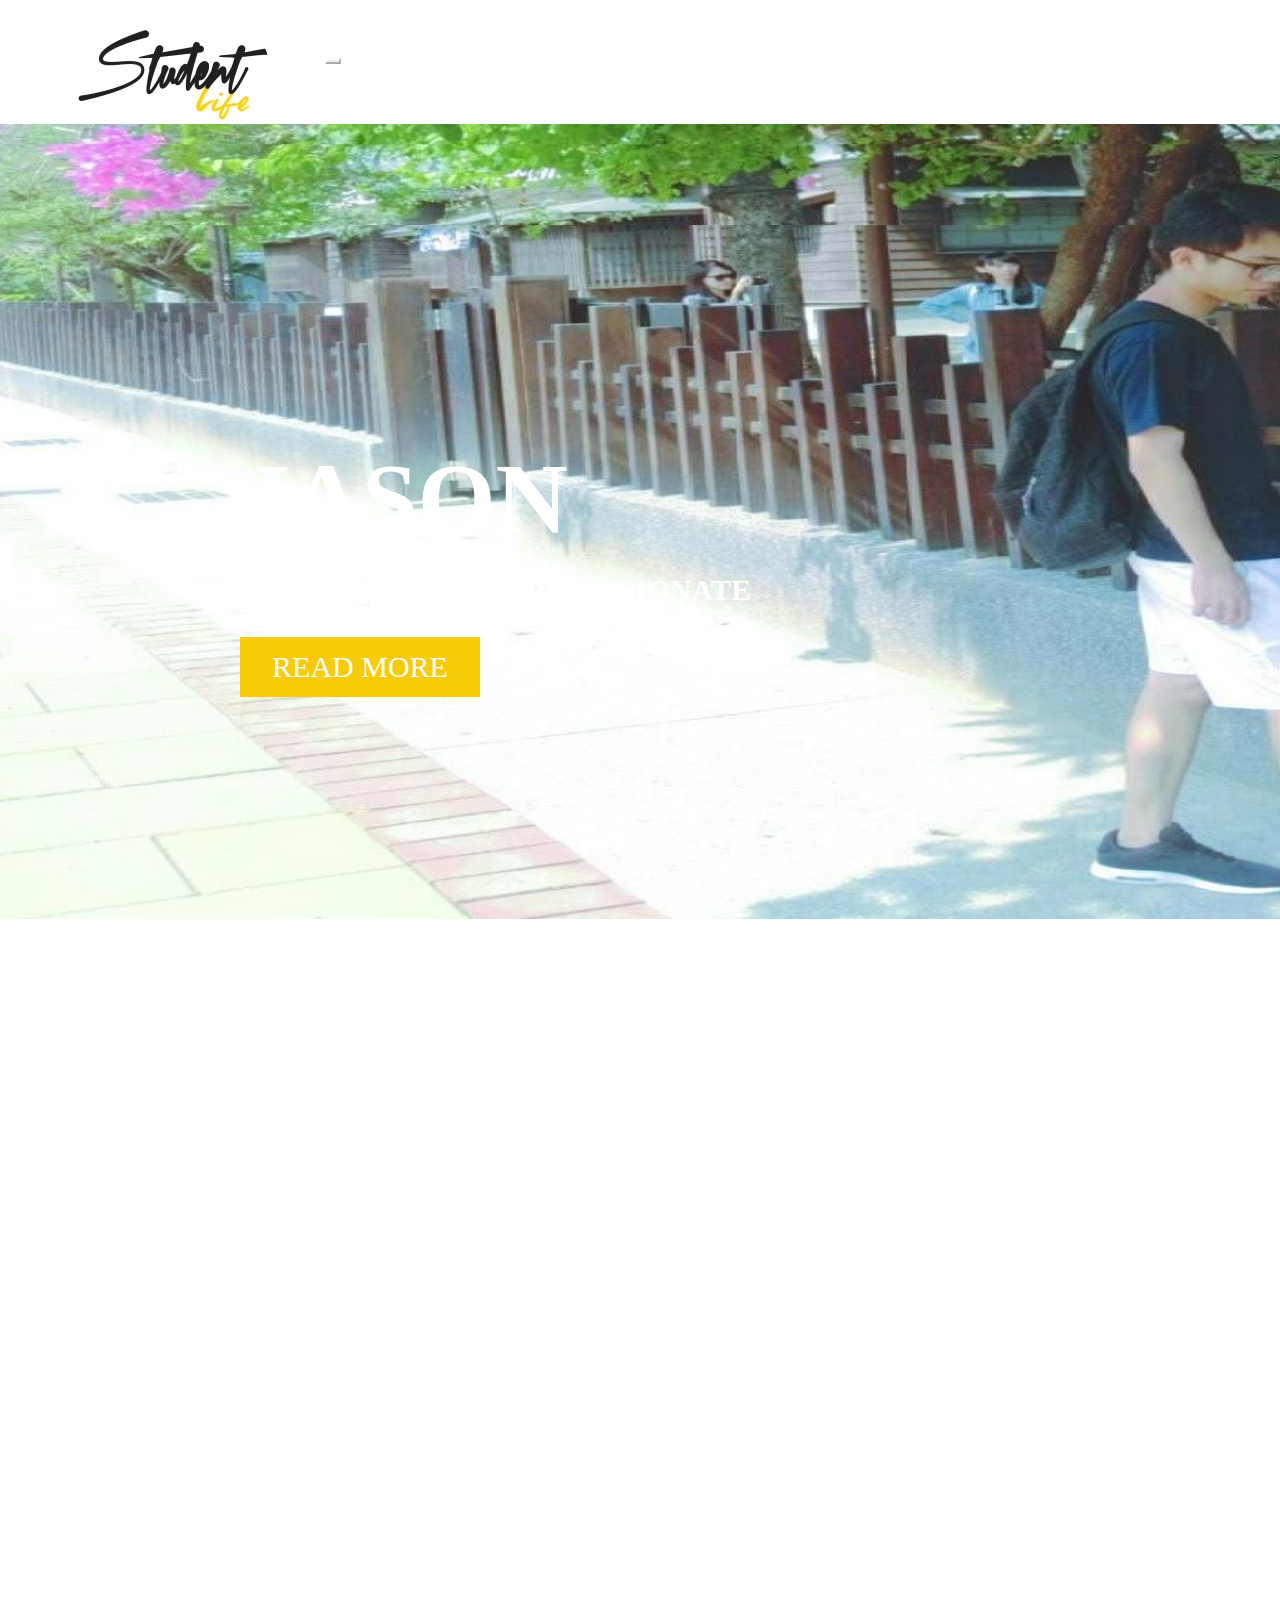
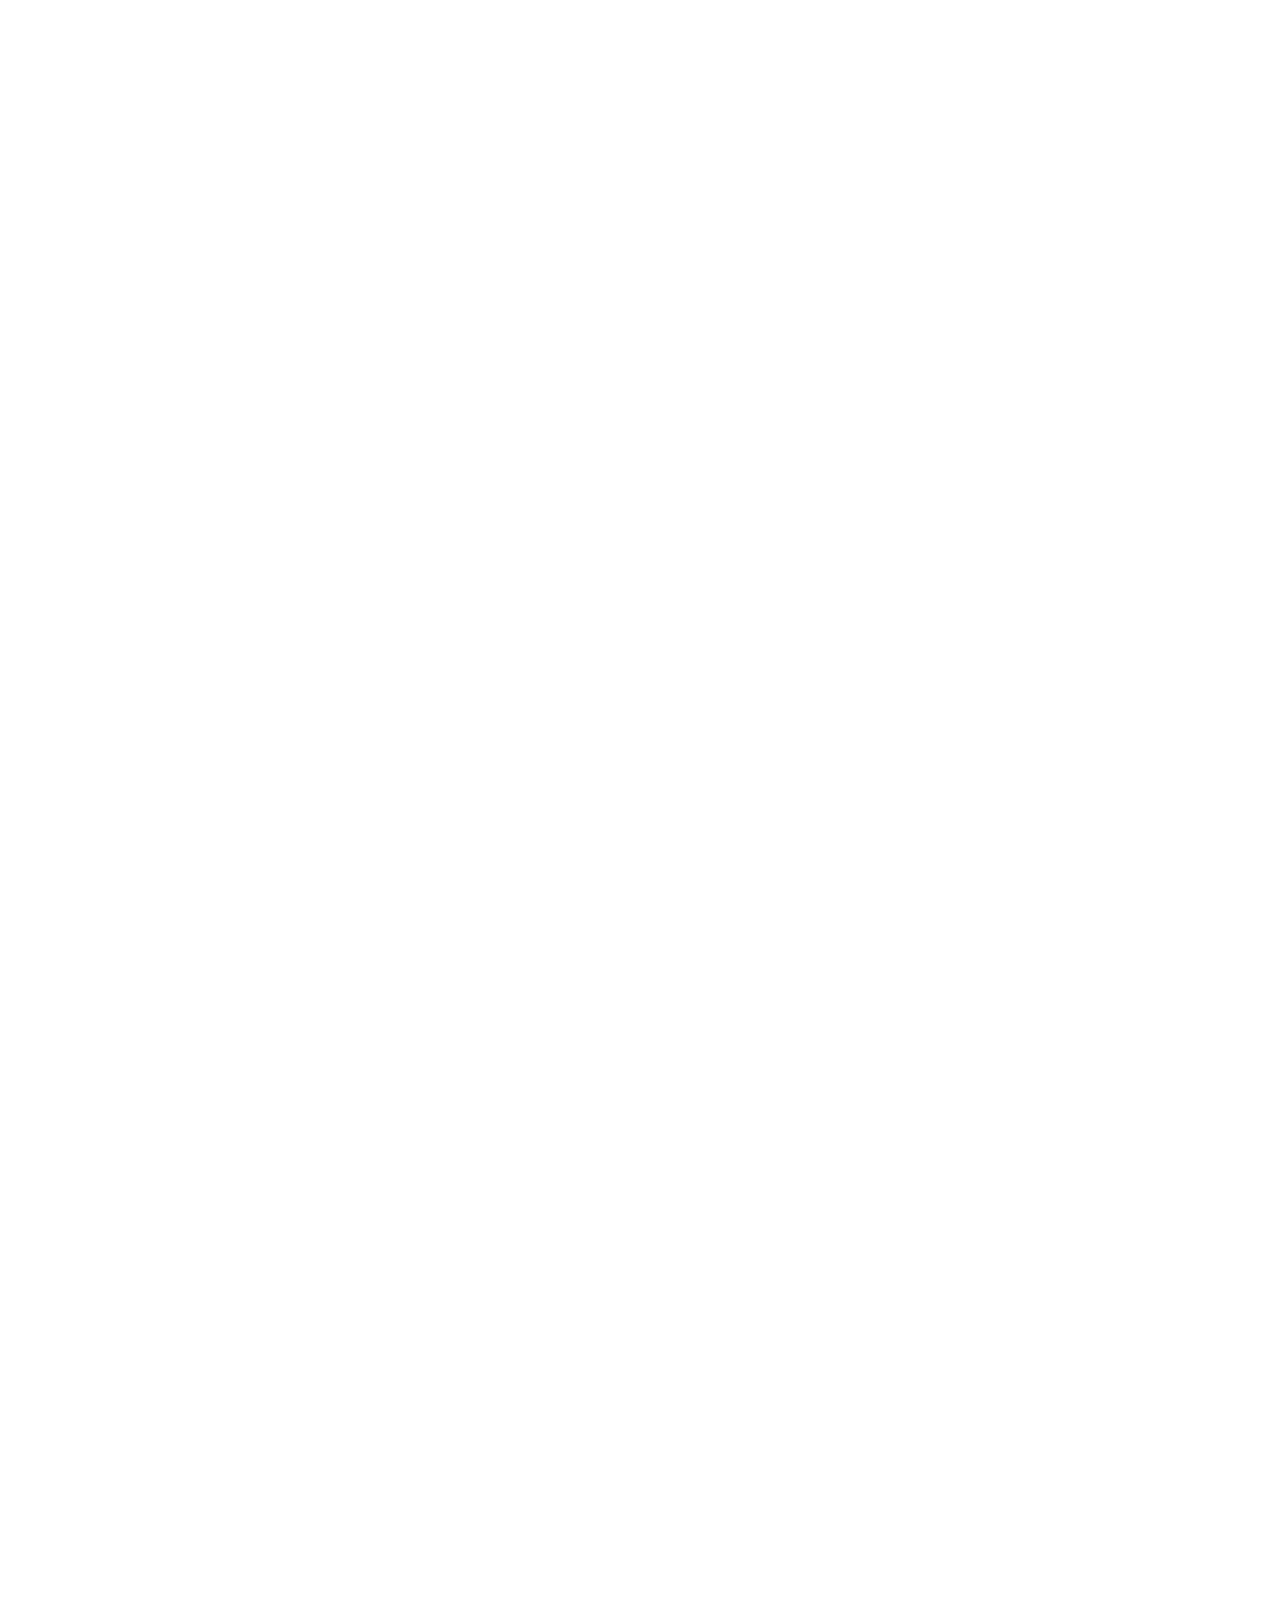
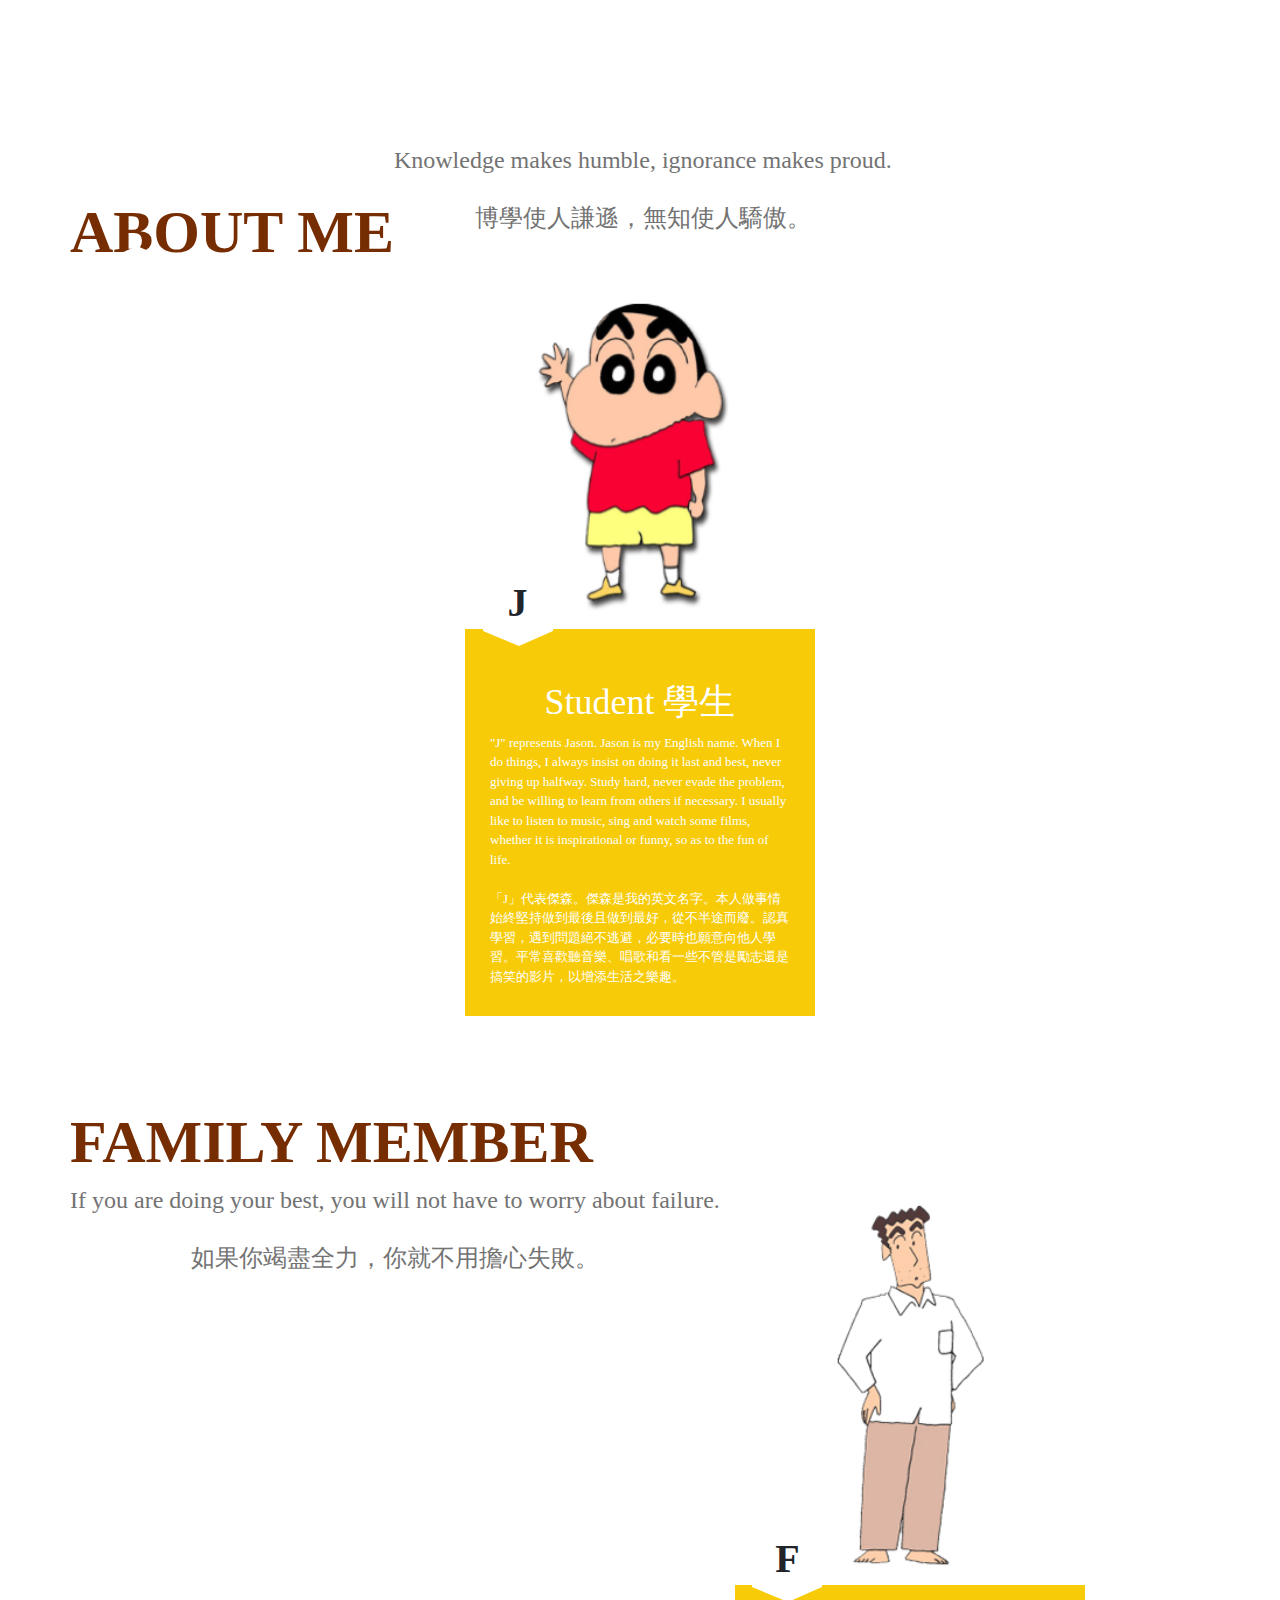
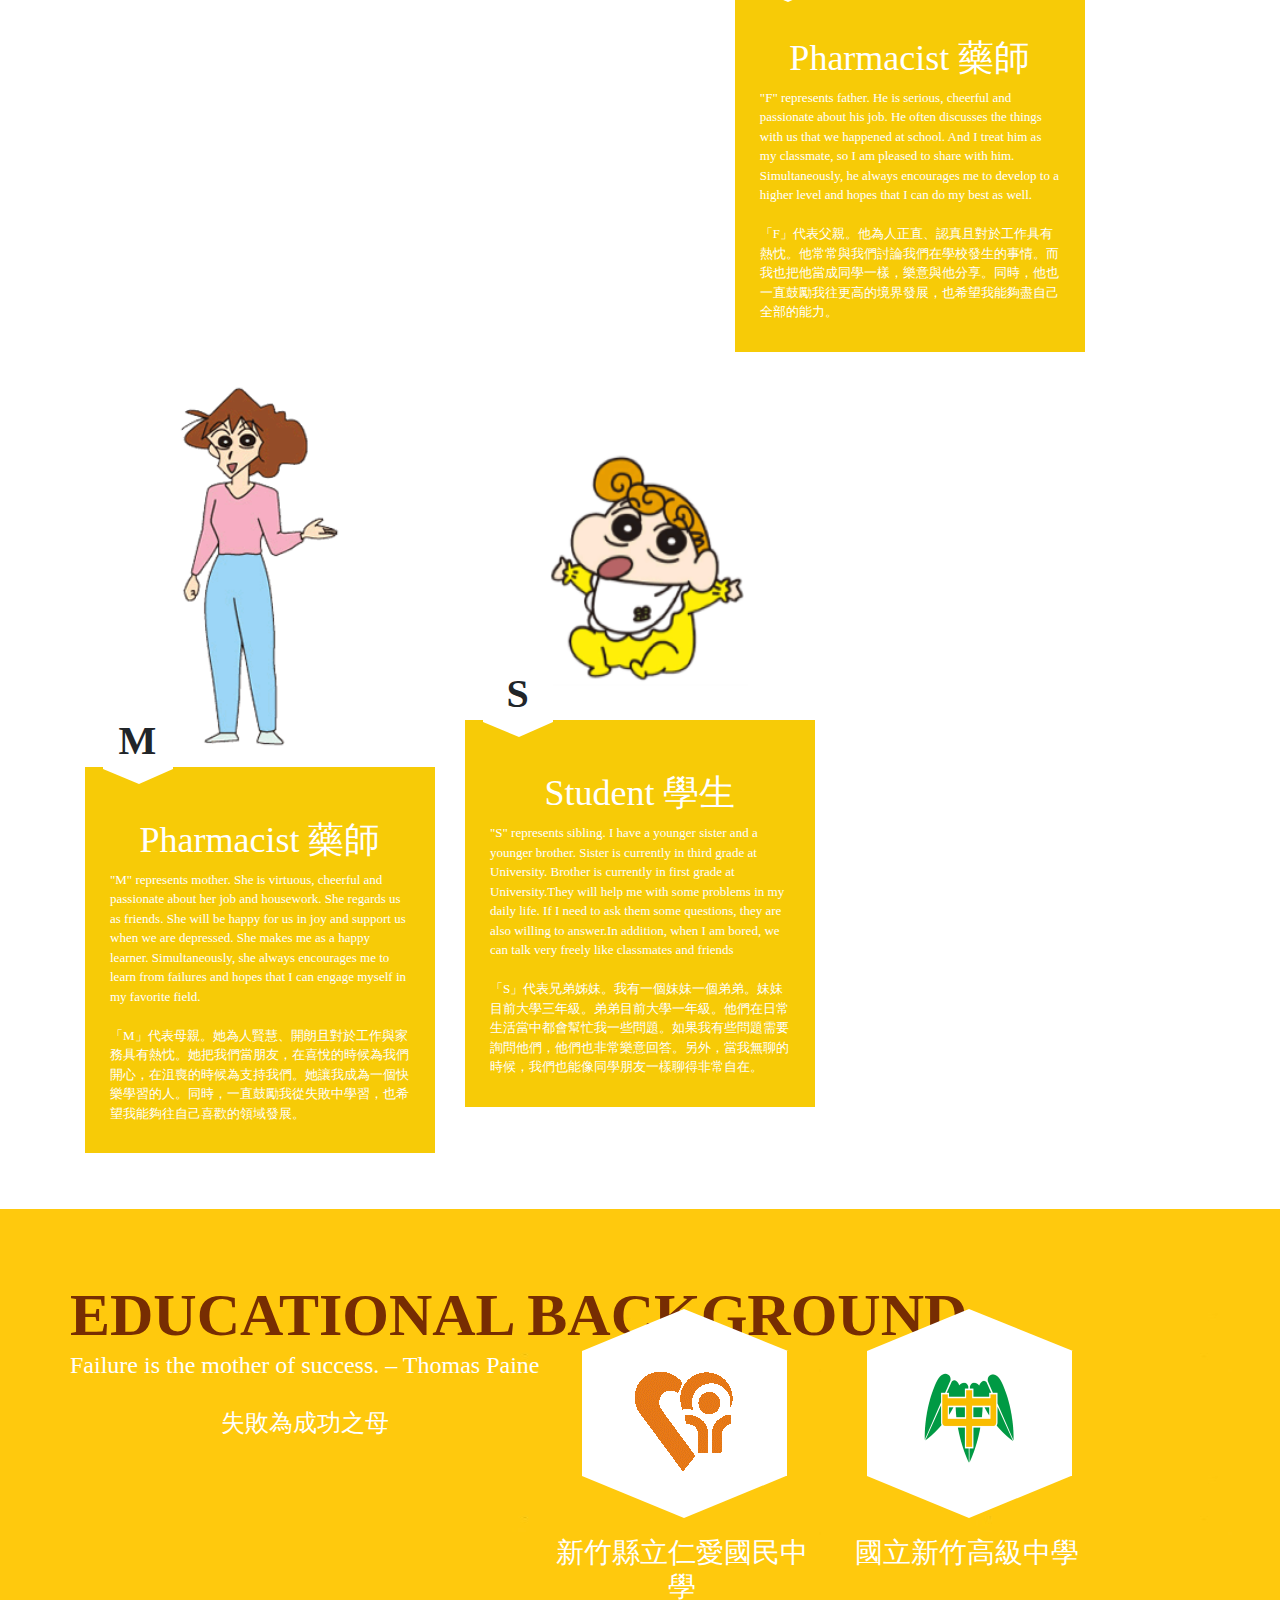
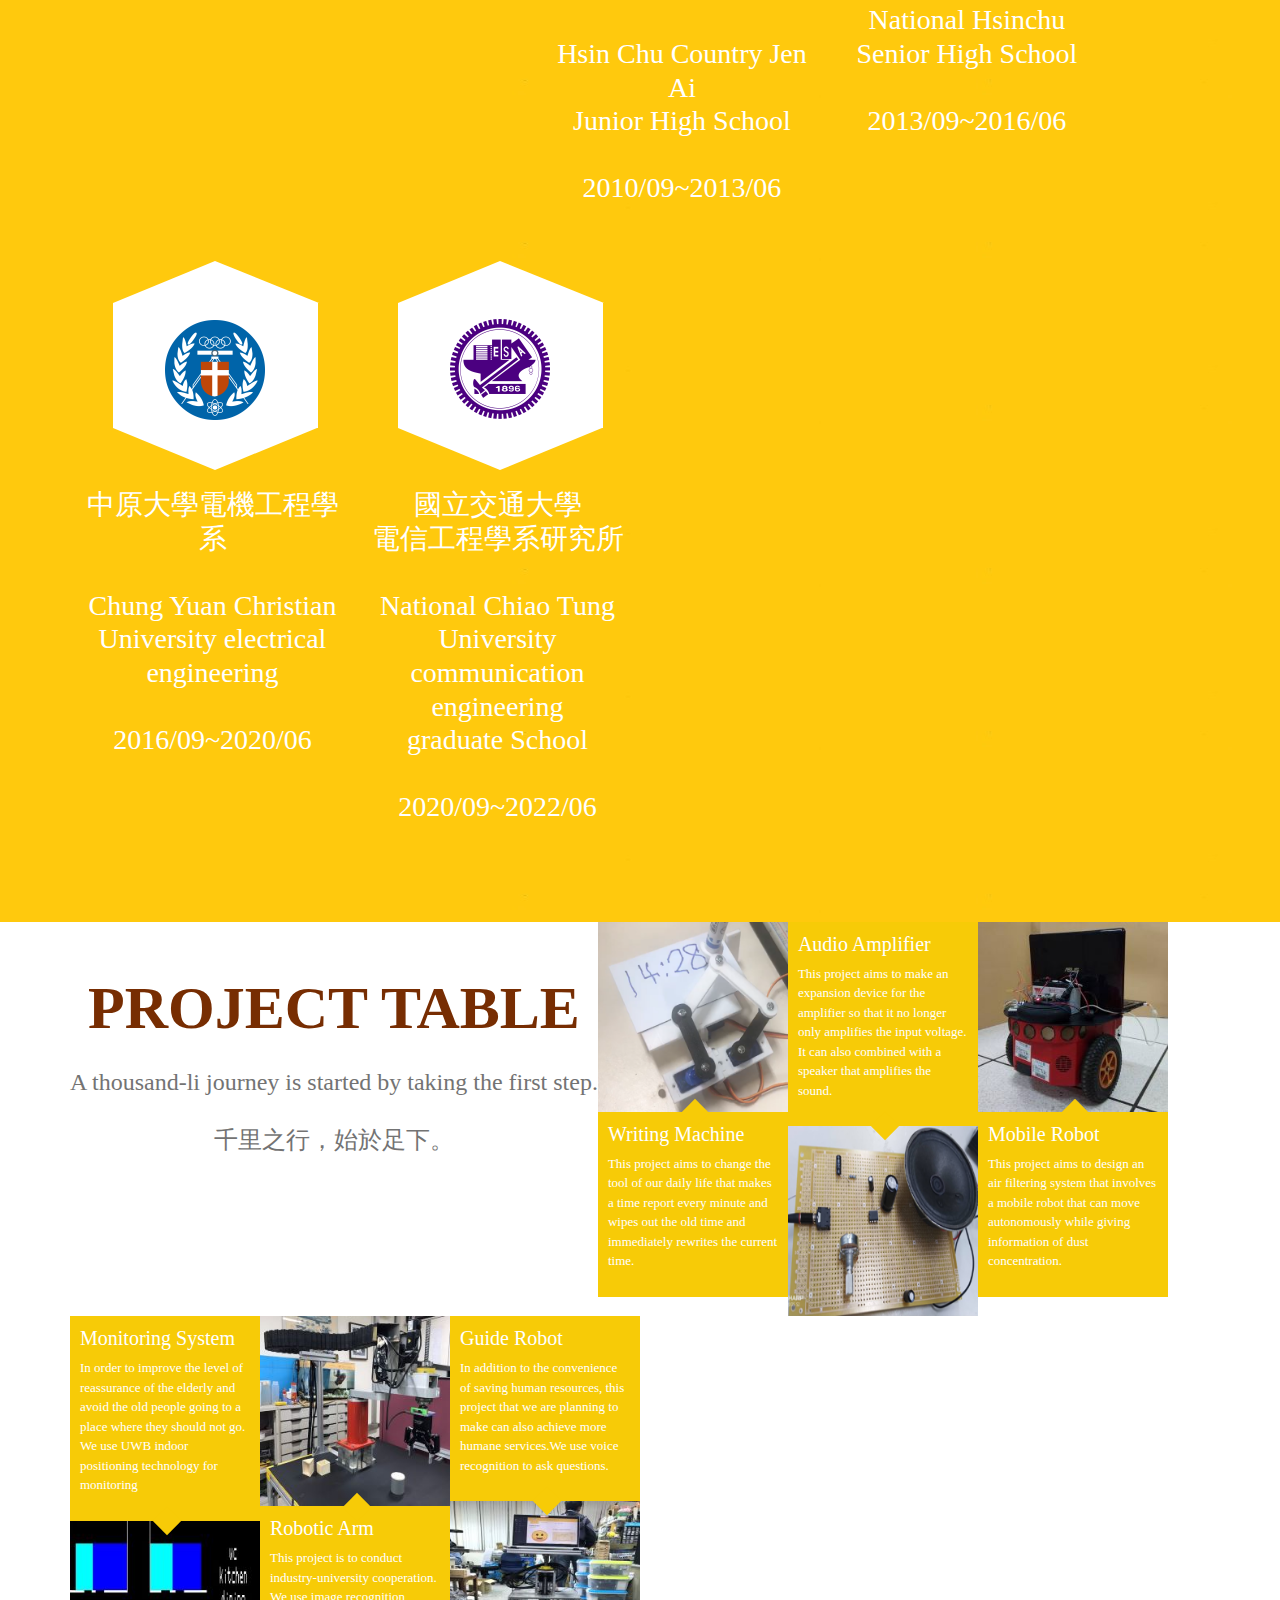
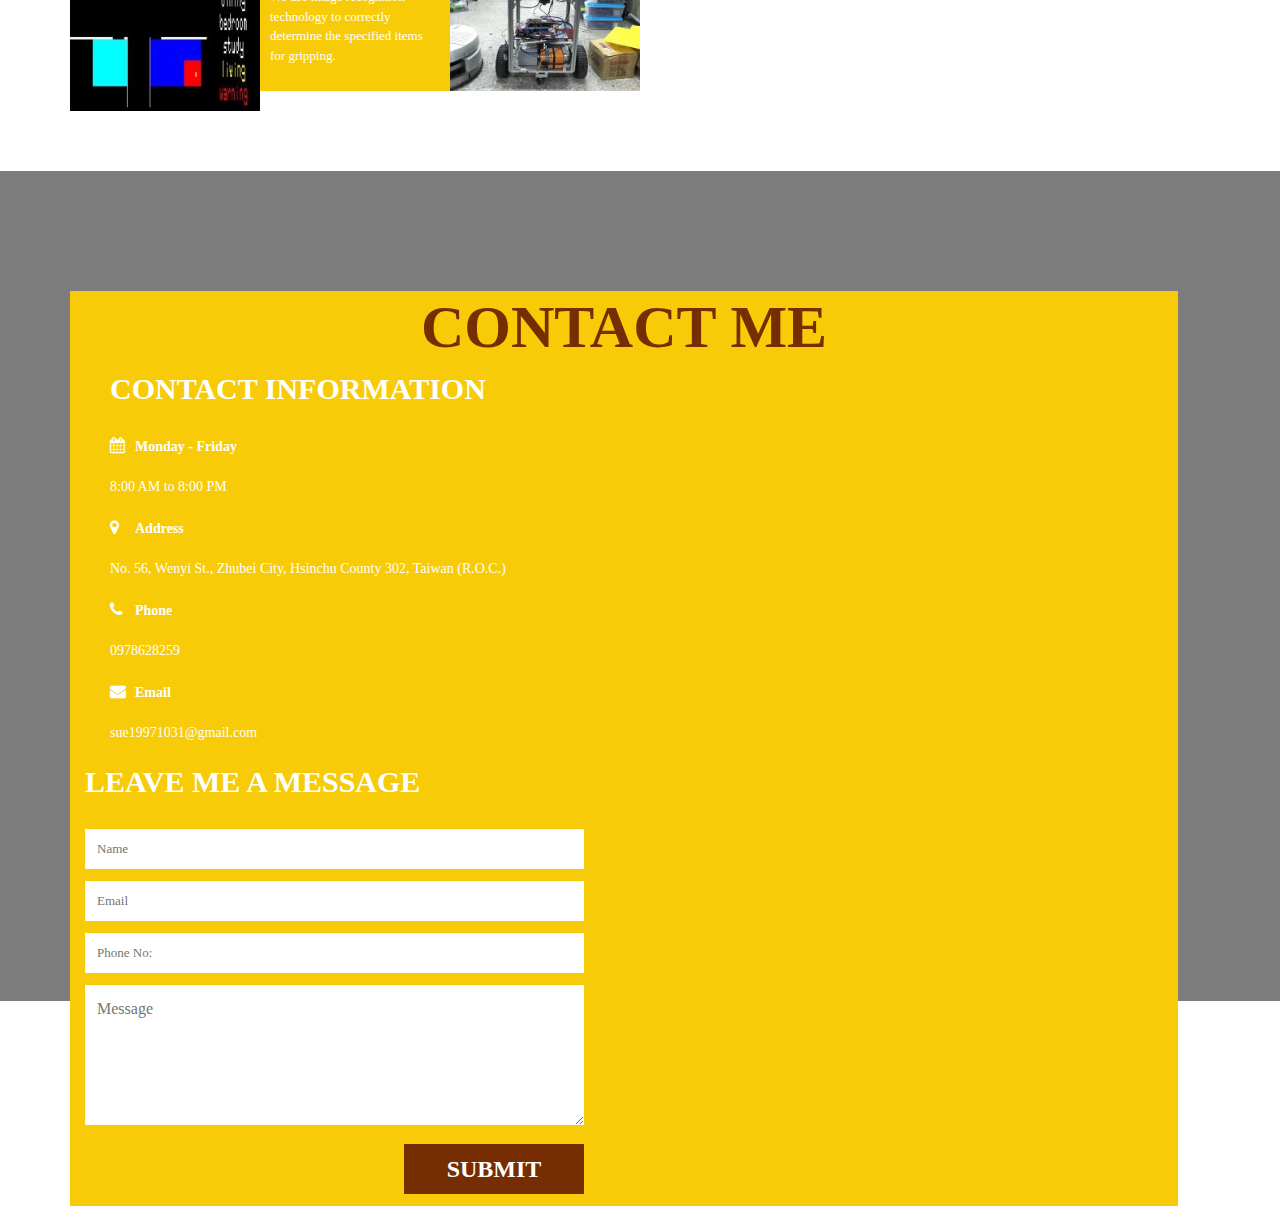
==== about.html @ c9ea8db3 "1326" ====
<!DOCTYPE html>
<html lang="en"> 
<head>
	<meta charset="UTF-8">
	<meta name="viewport" content="width=device-width, initial-scale=1.0">
    <meta name="description" content="">
    <meta name="author" content="">
	<title>STUDENT - Life HTML</title>
	<link rel="stylesheet" href="css/font-awesome.min.css">
	<link rel="stylesheet" href="css/bootstrap.min.css">
	<link rel="stylesheet" href="css/style.css">
	<link href='http://fonts.googleapis.com/css?family=Open+Sans:600italic,400,800,700,300' rel='stylesheet' type='text/css'>
	<link href='http://fonts.googleapis.com/css?family=BenchNine:300,400,700' rel='stylesheet' type='text/css'>
	<script src="js/modernizr.js"></script>
	<!--[if lt IE 9]>
      <script src="js/html5shiv.js"></script>
      <script src="js/respond.min.js"></script>
    <![endif]-->

</head>
<body>
	
	<!-- ====================================================
	header section -->
	<header class="top-header">
		<div class="container">
			<div class="row">
				<div class="col-xs-5 header-logo">
					<br>
					<a href="index.html"><img src="img/logo.jpg" alt="" class="img-responsive logo"></a>
				</div>

				<div class="col-md-7">
					<nav class="navbar navbar-default">
					  <div class="container-fluid nav-bar">
					    <!-- Brand and toggle get grouped for better mobile display -->
					    <div class="navbar-header">
					      <button type="button" class="navbar-toggle collapsed" data-toggle="collapse" data-target="#bs-example-navbar-collapse-1">
					        <span class="sr-only">Toggle navigation</span>
					        <span class="icon-bar"></span>
					        <span class="icon-bar"></span>
					        <span class="icon-bar"></span>
					      </button>
					    </div>

					    <!-- Collect the nav links, forms, and other content for toggling -->
					    <div class="collapse navbar-collapse" id="bs-example-navbar-collapse-1">
					      
					      <ul class="nav navbar-nav navbar-right">
							<li><a class="menu" href="index.html" >Home</a></li>
					        <li><a class="menu active" href="about.html#about">About</a></li>
					        <li><a class="menu" href="record.html#about">Record</a></li>
					        <li><a class="menu" href="feedback.html#about">Feedback</a></li>
					        <li><a class="menu" href="#contact">contact</a></li>
					      </ul>
					    </div><!-- /navbar-collapse -->
					  </div><!-- / .container-fluid -->
					</nav>
				</div>
			</div>
		</div>
	</header> <!-- end of header area -->
<section class="slider" id="home">
    <div class="container-fluid">
        <div class="row">
            <div id="carouselHacked" class="carousel slide carousel-fade" data-ride="carousel">
                <div class="header-backup"></div>
                <!-- Wrapper for slides -->
                <div class="carousel-inner" role="listbox">
                    <div class="item active">
                        <img src="img/slide-one.jpg" alt="">
                        <div class="carousel-caption">
                               <h1>Jason</h1><br>
                               <p>being earnest and passionate</p><br>
                               <a href="about.html#about">
                               <button>read more</button></a>
                        </div>
                    </div>
                    <div class="item">
                        <img src="img/slide-two.jpg" alt="">
                        <div class="carousel-caption">
                               <h1>蘇哲賢</h1><br>
                               <p>認真且充滿熱忱</p><br>
                               <a href="about.html#about">
                               <button>read more</button></a>
                        </div>
                    </div>
                    <div class="item">
                        <img src="img/slide-three.jpg" alt="">
                        <div class="carousel-caption">
                               <h1>records</h1><br>
                               <p>What I have learned</p><br>
                               <a href="record.html">
                               <button>read more</button></a>
                        </div>
                    </div>
                    <div class="item">
                        <img src="img/slide-four.jpg" alt="">
                        <div class="carousel-caption">
                               <h1>feedbacks</h1><br>
                               <p>After learing, what I have obtained</p><br>
                               <a href="feedback.html">
                               <button>read more</button></a>
                        </div>
                    </div>
                </div>
                <!-- Controls -->
                <a class="left carousel-control" href="#carouselHacked" role="button" data-slide="prev">
                    <span class="glyphicon glyphicon-chevron-left" aria-hidden="true"></span>
                    <span class="sr-only">Previous</span>
                </a>
                <a class="right carousel-control" href="#carouselHacked" role="button" data-slide="next">
                    <span class="glyphicon glyphicon-chevron-right" aria-hidden="true"></span>
                    <span class="sr-only">Next</span>
                </a>
            </div>
        </div>
    </div>
</section><!-- end of slider section -->

<!-- about section -->
<section class="about text-center" id="about">
    <div class="container">
        <div class="row">
            <h2>about me</h2><br>
            <h4>Knowledge makes humble, ignorance makes proud.<br><br>博學使人謙遜，無知使人驕傲。</h4>
            <div class="col-md-4 col-sm-6">
                <div class="single-about-detail clearfix">
                    <div class="about-img">
                        <img class="img-responsive" src="" alt="">
                    </div>
                    <div class="about-details1">
                        <div class="pentagon-text1">
                            <h1></h1>
                        </div>
                        <h3></h3>
                        <p></p>
                    </div>
                </div>
            </div>
            <div class="col-md-4 col-sm-6">
                <div class="single-about-detail">
                    <div class="about-img">
                        <img class="img-responsive" src="img/item3.png" alt="">
                    </div>
                    <div class="about-details">
                        <div class="pentagon-text1">
                            <h1>J</h1>
                        </div>
                        <h3>Student 學生</h3>
                        <p>"J" represents Jason. Jason is my English name. When I do things, I always insist on doing it last and best, never giving up halfway. Study hard, never evade the problem, and be willing to learn from others if necessary. I usually like to listen to music, sing and watch some films, whether it is inspirational or funny, so as to the fun of life.<br><br>「J」代表傑森。傑森是我的英文名字。本人做事情始終堅持做到最後且做到最好，從不半途而廢。認真學習，遇到問題絕不逃避，必要時也願意向他人學習。平常喜歡聽音樂、唱歌和看一些不管是勵志還是搞笑的影片，以增添生活之樂趣。</p>
                    </div>
                </div>
            </div>
            <br>
            <div class="col-md-4 col-sm-6">
                <div class="single-about-detail">
                    <div class="about-img">
                        <img class="img-responsive" src="" alt="">
                    </div>
                    <div class="about-details1">
                        <div class="pentagon-text1">
                            <h1></h1>
                        </div>
                        <h3></h3>
                        <p></p>
                    </div>
                </div>
            </div>
        </div>
        <br>
        <div class="row">
            <h2>family member</h2><br>
            <h4>If you are doing your best, you will not have to worry about failure.<br><br>如果你竭盡全力，你就不用擔心失敗。</h4>
            <div class="col-md-4 col-sm-6">
                <div class="single-about-detail clearfix">
                    <div class="about-img">
                        <img class="img-responsive" src="img/item1.png" alt="">
                    </div>
                    <div class="about-details">
                        <div class="pentagon-text1">
                            <h1>F</h1>
                        </div>
                        <h3>Pharmacist 藥師</h3>
                        <p>"F" represents father. He is serious, cheerful and passionate about his job. He often discusses the things with us that we happened at school. And I treat him as my classmate, so I am pleased to share with him. Simultaneously, he always encourages me to develop to a higher level and hopes that I can do my best as well.<br><br>「F」代表父親。他為人正直、認真且對於工作具有熱忱。他常常與我們討論我們在學校發生的事情。而我也把他當成同學一樣，樂意與他分享。同時，他也一直鼓勵我往更高的境界發展，也希望我能夠盡自己全部的能力。</p>
                    </div>
                </div>
            </div>
            <br><br><br><br><br>
            <div class="col-md-4 col-sm-6">
                <div class="single-about-detail">
                    <div class="about-img">
                        <img class="img-responsive" src="img/item2.png" alt="">
                    </div>
                    <div class="about-details">
                        <div class="pentagon-text1">
                            <h1>M</h1>
                        </div>
                        <h3>Pharmacist 藥師</h3>
                        <p>"M" represents mother. She is virtuous, cheerful and passionate about her job and housework. She regards us as friends. She will be happy for us in joy and support us when we are depressed. She makes me as a happy learner. Simultaneously, she always encourages me to learn from failures and hopes that I can engage myself in my favorite field.<br><br>「M」代表母親。她為人賢慧、開朗且對於工作與家務具有熱忱。她把我們當朋友，在喜悅的時候為我們開心，在沮喪的時候為支持我們。她讓我成為一個快樂學習的人。同時，一直鼓勵我從失敗中學習，也希望我能夠往自己喜歡的領域發展。</p>
                    </div>
                </div>
            </div>
            <br><br><br><br><br><br><br><br>
            <div class="col-md-4 col-sm-6">
                <div class="single-about-detail">
                    <div class="about-img">
                        <img class="img-responsive" src="img/item4.png" alt="">
                    </div>
                    <div class="about-details">
                        <div class="pentagon-text1">
                            <h1>S</h1>
                        </div>
                        <h3>Student 學生</h3>
                        <p>"S" represents sibling. I have a younger sister and a younger brother. Sister is currently in third grade at University. Brother is currently in first grade at University.They will help me with some problems in my daily life. If I need to ask them some questions, they are also willing to answer.In addition, when I am bored, we can talk very freely like classmates and friends<br><br>「S」代表兄弟姊妹。我有一個妹妹一個弟弟。妹妹目前大學三年級。弟弟目前大學一年級。他們在日常生活當中都會幫忙我一些問題。如果我有些問題需要詢問他們，他們也非常樂意回答。另外，當我無聊的時候，我們也能像同學朋友一樣聊得非常自在。</p>
                    </div>
                </div>
            </div>
        </div>
    </div>
</section><!-- end of about section -->

<!-- service section starts here -->
<section class="service text-center" id="service">
    <div class="container">
        <div class="row">
            <h2>educational background</h2><br>
            <h4>Failure is the mother of success. – Thomas Paine<br><br>失敗為成功之母<br></h4>
            <div class="col-md-3 col-sm-6">
                <div class="single-service">
                    <div class="single-service-img">
                        <div class="service-img">
                            <a href="http://www.jajh.hcc.edu.tw/"><img class="heart img-responsive" src="img/service1.gif" alt=""></a>
                        </div>
                    </div>
                    <h3>新竹縣立仁愛國民中學<br><br>Hsin Chu Country Jen Ai<br>Junior High School<br><br>2010/09~2013/06</h3>
                </div>
            </div>
            <div class="col-md-3 col-sm-6">
                <div class="single-service">
                    <div class="single-service-img">
                        <div class="service-img">
                            <a href="http://www.hchs.hc.edu.tw/bin/home.php"><img class="brain img-responsive" src="img/service2.png" alt=""></a>
                        </div>
                    </div>
                    <h3>國立新竹高級中學<br><br>National Hsinchu Senior High School<br><br>2013/09~2016/06</h3>
                </div>
            </div>
            <div class="col-md-3 col-sm-6">
                <div class="single-service">
                    <div class="single-service-img">
                        <div class="service-img">
                            <a href="https://www.ee.cycu.edu.tw/"><img class="knee img-responsive" src="img/service3.png" alt=""></a>
                        </div>
                    </div>
                    <h3>中原大學電機工程學系<br><br>Chung Yuan Christian University electrical engineering<br><br>2016/09~2020/06</h3>
                </div>
            </div>
            <div class="col-md-3 col-sm-6">
                <div class="single-service">
                    <div class="single-service-img">
                        <div class="service-img">
                            <a href="https://www.dece.nctu.edu.tw/NCTU_CM/main.php"><img class="bone img-responsive" src="img/service4.png" alt=""></a>
                        </div>
                    </div>
                    <h3>國立交通大學<br>電信工程學系研究所<br><br>National Chiao Tung University communication engineering<br>graduate School<br><br>2020/09~2022/06</h3>
                </div>
            </div>
        </div>
    </div>
</section><!-- end of service section -->


<!-- team section -->
<section class="team" id="team">
    <div class="container">
        <div class="row">
            <div class="team-heading text-center">
                <h2>Project Table</h2><br>
                <h4>A thousand-li journey is started by taking the first step.<br><br>千里之行，始於足下。</h4>
            </div>
            <div class="col-md-2 single-member col-sm-4">
                <div class="person">
                    <img class="img-responsive" src="img/member1.png" alt="member-1">
                </div>
                <div class="person-detail">
                    <div class="arrow-bottom"></div>
                    <h3>Writing Machine</h3>
                    <p>This project aims to change the tool of our daily life that makes a time report every minute and wipes out the old time and immediately rewrites the current time.</p>
                </div>
            </div>
            <div class="col-md-2 single-member col-sm-4">
                <div class="person-detail">
                    <div class="arrow-top"></div>
                    <h3>Audio Amplifier</h3>
                    <p>This project aims to make an expansion device for the amplifier so that it no longer only amplifies the input voltage. It can also combined with a speaker that amplifies the sound.</p>
                </div>
                <div class="person">
                    <img class="img-responsive" src="img/member2.png" alt="member-2">
                </div>
            </div>
            <div class="col-md-2 single-member col-sm-4">
                <div class="person">
                    <img class="img-responsive" src="img/member3.jpg" alt="member-3">
                </div>
                <div class="person-detail">
                    <div class="arrow-bottom"></div>
                    <h3>Mobile Robot</h3>
                    <p>This project aims to design an air filtering system that involves a mobile robot that can move autonomously while giving information of dust concentration.</p>
                </div>
            </div>
            <div class="col-md-2 single-member col-sm-4">
                <div class="person-detail">
                    <div class="arrow-top"></div>
                    <h3>Monitoring System</h3>
                    <p>In order to improve the level of reassurance of the elderly and avoid the old people going to a place where they should not go. We use UWB indoor positioning technology for monitoring</p>
                </div>
                <div class="person">
                    <img class="img-responsive" src="img/member4.jpg" alt="member-4">
                </div>
            </div>
            <div class="col-md-2 single-member col-sm-4">
                <div class="person">
                    <img class="img-responsive" src="img/member5.jpg" alt="member-5">
                </div>
                <div class="person-detail">
                    <div class="arrow-bottom"></div>
                    <h3>Robotic Arm</h3>
                    <p>This project is to conduct industry-university cooperation. We use image recognition technology to correctly determine the specified items for gripping.</p>
                </div>
            </div>
            <div class="col-md-2 single-member col-sm-4">
                <div class="person-detail">
                    <div class="arrow-top"></div>
                    <h3>Guide Robot</h3>
                    <p>In addition to the convenience of saving human resources, this project that we are planning to make can also achieve more humane services.We use voice recognition to ask questions.</p>
                </div>
                <div class="person">
                    <img class="img-responsive" src="img/member6.jpg" alt="member-5">
                </div>
            </div>
        </div>
    </div>
</section><!-- end of team section -->

<!-- map section -->
<div class="api-map" id="contact">
    <div class="container-fluid">
        <div class="row">
            <div class="col-md-12 map" id="map"></div>
        </div>
    </div>
</div><!-- end of map section -->

<!-- contact section starts here -->
<section class="contact">
    <div class="container">
        <div class="row">
            <div class="contact-caption clearfix">
                <div class="contact-heading text-center">
                    <h2>contact me</h2>
                </div>
                <div class="col-md-5 contact-info text-left">
                    <h3>contact information</h3>
                    <div class="info-detail">
                        <ul><li><i class="fa fa-calendar"></i><span>Monday - Friday</span><br>8:00 AM to 8:00 PM<br><br></li></ul>
                        <ul><li><i class="fa fa-map-marker"></i><span>Address</span><br>No. 56, Wenyi St., Zhubei City, Hsinchu County 302, Taiwan (R.O.C.)<br><br></li></ul>
                        <ul><li><i class="fa fa-phone"></i><span>Phone</span><br>0978628259<br><br></li></ul>
                        <ul><li><i class="fa fa-envelope"></i><span>Email</span><br>sue19971031@gmail.com<br><br></li></ul>
                    </div>
                </div>
                <div class="col-md-6 col-md-offset-1 contact-form">
                    <h3>leave me a message</h3>

                    <form class="form">
                        <input class="name" type="text" placeholder="Name">
                        <input class="email" type="email" placeholder="Email">
                        <input class="phone" type="text" placeholder="Phone No:">
                        <textarea class="message" name="message" id="message" cols="30" rows="10" placeholder="Message"></textarea>
                        <input class="submit-btn" type="submit" value="SUBMIT">
                    </form>
                </div>
            </div>
        </div>
    </div>
</section><!-- end of contact section -->

<!-- footer starts here -->
<footer class="footer clearfix">
    <div class="container">
        <div class="row">
            <div class="col-xs-6 footer-para">
            </div>
            <div class="col-xs-6 text-right">
                <a href="https://www.facebook.com/"><i class="fa fa-facebook"></i></a>
                <a href="https://twitter.com/"><i class="fa fa-twitter"></i></a>
                <a href="https://www.skype.com/"><i class="fa fa-skype"></i></a>
            </div>
        </div>
    </div>
</footer>

<!-- script tags
============================================================= -->
<script src="js/jquery-2.1.1.js"></script>
<script src="http://maps.google.com/maps/api/js?sensor=true"></script>
<script src="js/gmaps.js"></script>
<script src="js/smoothscroll.js"></script>
<script src="js/bootstrap.min.js"></script>
<script src="js/custom.js"></script>
</body>
</html>
---- css/style.css ----
/*****
*
*
*Author Name : Mostafizur Rahman
*Author URI : http://mostafiz.me/
*Version : 1.1
*Description : This is a responsive HTML & Bootstrap template developed by Mostafizur Rahman
*Template URI : http://mostafiz.me/demo/doctor/
*
*
****/

body {
    margin: 0;
    padding: 0;
    font-family: 'Times New Roman', 微軟正黑體 , sans-serif;
}
li {
    list-style: none;
}
a:hover,
a:visited,
a {
    text-decoration: none;
}
h1,
h2 {
    text-transform: uppercase;
    font-weight: bold;
}

/*header area*/

.top-header {
    background: #fff !important;
    position: fixed;
    width: 100%;
    z-index: 99999;
}
.header-backup {
    width: 20px;
    height: 119px;
    background: transparent;
    margin: auto;
}
.top-header img.logo {
    margin-bottom: 0px;
    margin-top: 0px;
    transition: all .5s ease 0s;
    -webkit-transition: all .5s ease 0s;
    -moz-transition: all .5s ease 0s;
    -o-transition: all .5s ease 0s;
    -ms-transition: all .5s ease 0s;
}
.navbar-default {
    background-color: transparent;
    border-color: transparent;
    margin-bottom: 0;
    margin-top: 0px;
    transition: all .5s ease 0s;
    -webkit-transition: all .5s ease 0s;
    -moz-transition: all .5s ease 0s;
    -o-transition: all .5s ease 0s;
    -ms-transition: all .5s ease 0s;
}
.nav-bar {
    margin-top: 36px;
}
.navbar-toggle span {
    color: #fff;
}
ul.nav {
    margin: 0;
    padding: 0;
}
.navbar-default .navbar-nav>li>a {
    font-size: 18px;
    color: #737373;
    text-transform: uppercase;
    transition: all .7s ease 0s;
    -webkit-transition: all .7s ease 0s;
    -moz-transition: all .7s ease 0s;
    -o-transition: all .7s ease 0s;
    -ms-transition: all .7s ease 0s;
    padding: 12px 13px;
    font-weight: bold;
}
.navbar-default .navbar-nav>li>a:hover {
    color: #f7cb07;
}
.navbar-default .navbar-toggle .icon-bar {
    background-color: #000;
}
li a.active {
    color: #f7cb07 !important;
}
.navbar-default .navbar-toggle {
    border-color: #fff;
    margin-top: 4px;
}

/*slider area*/

.slider-row {
    margin: 0;
    padding: 0;
}
.slider-wrapper {
    margin: 0;
    padding: 0 !important;
    background: #000 !important;
}
.carousel-caption h1 {
    font-size: 100px;
    color: #fff;
    text-transform: uppercase;
    margin-bottom: 0;
}
.carousel-caption p {
    font-size: 30px;
    color: #fff;
    text-transform: uppercase;
    font-weight: bold;
    margin-top: 0;
}
.carousel-caption button {
    width: 240px;
    height: 60px;
    background: #f7cb07;
    color: #fff;
    font-size: 30px;
    text-transform: uppercase;
    border: 0;
    transition: all .5s ease 0s;
    -webkit-transition: all .5s ease 0s;
    -moz-transition: all .5s ease 0s;
    -o-transition: all .5s ease 0s;
    -ms-transition: all .5s ease 0s;
}
.carousel-caption button:hover {
    background: #772d02;
}
.carousel-control {
    width: 5%;
}



.item {
    position: relative;
}
.carousel-caption {
    position: absolute;
    text-align: left;
    left: 12%;
    line-height: 1;
    top: 50%;
    margin-top: -100px;
}
.carousel-control .glyphicon-chevron-left,
.carousel-control .icon-prev {
    font-size: 18px;
    padding: 5px;
    background: #fff;
    border-radius: 50%;
    color: transparent;
    margin-left: 0;
    margin-top: 50px;
}
.carousel-control .glyphicon-chevron-right,
.carousel-control .icon-next {
    font-size: 18px;
    padding: 5px;
    background: #fff;
    border-radius: 50%;
    color: transparent;
    margin-right: 0;
    margin-top: 50px;
}

/*about area*/

.about h2 {
    font-size: 60px;
    color: #772d02;
    margin-top: 50px;
}
.about h4 {
    font-size: 24px;
    color: #737373;
    margin-bottom: 45px;
}
.about-img img {
    width: 100%;
}
.single-about-detail {
    position: relative;
}
.pentagon-text h1 {
    font-size: 60px;
    color: #383838;
    margin-top: 0;
    transition: all .7s ease 0s;
    -webkit-transition: all .7s ease 0s;
    -moz-transition: all .7s ease 0s;
    -o-transition: all .7s ease 0s;
    -ms-transition: all .7s ease 0s;
    position: absolute;
    left: 12%;
    width: 50px;
    top: -6%;
}
.pentagon-text1 {
    width: 70px;
    height: 52px;
    background: #fff;
    position: relative;
    top: -50px;
    left: 5%;
}
.pentagon-text1:before {
    content: "";
    position: absolute;
    top: -15px;
    left: 0;
    width: 0;
    height: 0;
    border-left: 34px solid transparent;
    border-right: 35px solid transparent;
    border-bottom: 15px solid #fff;
}
.pentagon-text1:after {
    content: "";
    position: absolute;
    bottom: -15px;
    left: 0;
    width: 0;
    height: 0px;
    border-left: 36px solid transparent;
    border-right: 34px solid transparent;
    border-top: 15px solid #fff;
}
.pentagon-text2 {
    width: 70px;
    height: 52px;
    background: #fff;
    position: relative;
    top: -60px;
    left: 365%;
}
.pentagon-text2:before {
    content: "";
    position: absolute;
    top: -15px;
    left: 0;
    width: 0;
    height: 0;
    border-left: 34px solid transparent;
    border-right: 35px solid transparent;
    border-bottom: 15px solid #fff;
}
.pentagon-text2:after {
    content: "";
    position: absolute;
    bottom: -15px;
    left: 0;
    width: 0;
    height: 0px;
    border-left: 36px solid transparent;
    border-right: 34px solid transparent;
    border-top: 15px solid #fff;
}
.about-details {
    background: #f7cb07;
    border-top: 2px solid #fff;
    transition: all .7s ease 0s;
    -webkit-transition: all .7s ease 0s;
    -moz-transition: all .7s ease 0s;
    -o-transition: all .7s ease 0s;
    -ms-transition: all .7s ease 0s;
}
.about-details1 {
    background: #fff;
    border-top: 2px solid #fff;
    transition: all .7s ease 0s;
    -webkit-transition: all .7s ease 0s;
    -moz-transition: all .7s ease 0s;
    -o-transition: all .7s ease 0s;
    -ms-transition: all .7s ease 0s;
}
.about-details h3 {
    font-size: 36px;
    color: #fff;
    margin-top: 0;
}
.about-details p {
    font-size: 13px;
    color: #fff;
    font-family: 'Times New Roman', 微軟正黑體 , sans-serif;
    padding: 0 25px;
    padding-bottom: 30px;
    text-align:left;
}
.single-about-detail:hover .about-details {
    background: #772d02;
}
.single-about-detail:hover .pentagon-text1 h1 {
    color: #772d02;
}

/*service area*/

.service {
    background: url(../img/pattern.jpg);
    background-repeat: repeat-y;
    margin-top: 40px;
}
.service h2 {
    font-size: 60px;
    color: #772d02;
    margin-top: 70px;
    margin-bottom: 0;
}
.service h4 {
    font-size: 24px;
    color: #fff;
    margin-top: 0;
    margin-bottom: 70px;
    display: block;
}
.single-service-img {
    width: 205px;
    height: 125px;
    background: #fff;
    position: relative;
    left: 50%;
    margin-left: -100px;
}
.single-service-img:before {
    content: "";
    position: absolute;
    top: -42px;
    left: 0;
    width: 0;
    height: 0;
    border-left: 102px solid transparent;
    border-right: 104px solid transparent;
    border-bottom: 42px solid #fff;
}
.single-service-img:after {
    content: "";
    position: absolute;
    bottom: -42px;
    left: 0;
    width: 0;
    height: 0;
    border-left: 102px solid transparent;
    border-right: 102px solid transparent;
    border-top: 42px solid #fff;
    z-index: 10;
}
.service-img {
    width: 200px;
    height: 123px;
    background: #fff;
    position: relative;
    top: 1px;
    left: 2px;
}
.service-img:before {
    content: "";
    position: absolute;
    top: -40px;
    left: 0;
    width: 0;
    height: 0;
    border-left: 100px solid transparent;
    border-right: 100px solid transparent;
    border-bottom: 40px solid #fff;
}
.service-img:after {
    content: "";
    position: absolute;
    bottom: -39px;
    left: 0;
    width: 0;
    height: 0;
    border-left: 100px solid transparent;
    border-right: 100px solid transparent;
    border-top: 40px solid #fff;
    z-index: 999;
}
.single-service h3 {
    margin-top: 60px;
    color: #fff;
    padding-bottom: 90px;
}
.service-img img.heart {
    left: 25%;
    top: 15%;
}
.service-img img.brain {
    left: 25%;
    top: 15%;
}
.service-img img.knee {
    left: 25%;
    top: 13%;
}
.service-img img.bone {
    left: 25%;
    top: 12%;
}
.service-img img {
    position: absolute;
}

/*team section*/

.team {
    padding-bottom: 60px;
}
.team h2 {
    font-size: 60px;
    color: #772d02;
    margin-top: 50px;
    margin-bottom: 0;
}
.team h4 {
    font-size: 24px;
    color: #737373;
    margin-top: 0;
    margin-bottom: 45px;
}
.single-member {
    margin: 0;
    padding: 0;
}
.person img {
    width: 100%;
}
.person-detail {
    padding: 10px;
    background: #f7cb07;
    position: relative;
    transition: all .7s ease 0s;
    -webkit-transition: all .7s ease 0s;
    -moz-transition: all .7s ease 0s;
    -o-transition: all .7s ease 0s;
    -ms-transition: all .7s ease 0s;
}
.arrow-top {
    position: absolute;
    width: 20px;
    height: 20px;
    background: #f7cb07;
    transform: rotate(45deg);
    -webkit-transform: rotate(45deg);
    -moz-transform: rotate(45deg);
    -o-transform: rotate(45deg);
    -ms-transform: rotate(45deg);
    bottom: -10px;
    left: 46%;
    transition: all .7s ease 0s;
    -webkit-transition: all .7s ease 0s;
    -moz-transition: all .7s ease 0s;
    -o-transition: all .7s ease 0s;
    -ms-transition: all .7s ease 0s;
}
.arrow-bottom {
    position: absolute;
    width: 20px;
    height: 20px;
    background: #f7cb07;
    transform: rotate(45deg);
    -webkit-transform: rotate(45deg);
    -moz-transform: rotate(45deg);
    -o-transform: rotate(45deg);
    -ms-transform: rotate(45deg);
    top: -9px;
    left: 46%;
    transition: all .7s ease 0s;
    -webkit-transition: all .7s ease 0s;
    -moz-transition: all .7s ease 0s;
    -o-transition: all .7s ease 0s;
    -ms-transition: all .7s ease 0s;
}
.person-detail h3 {
    font-size: 20px;
    color: #fff;
}
.person-detail p {
    font-size: 13px;
    color: #fff;
    font-family: 'Times New Roman', 微軟正黑體 , sans-serif;
}
.single-member:hover .person-detail {
    background: #772d02;
}
.single-member:hover .arrow-top {
    background: #772d02;
}
.single-member:hover .arrow-bottom {
    background: #772d02;
}

/*contact section*/

.contact-caption {
    background: #f7cb07;
}
.contact-heading h2 {
    color: #772d02;
    font-size: 60px;
}
.contact-info {
    padding-left: 40px;
}
.contact-info h3 {
    padding-left: 0;
    font-size: 30px;
    color: #fff;
    text-transform: uppercase;
    font-weight: bold;
    border-bottom: 1px solid #f7cb07;
    padding-bottom: 12px;
    margin-bottom: 0;
}
.contact-form h3 {
    padding-left: 0;
    font-size: 30px;
    color: #fff;
    text-transform: uppercase;
    font-weight: bold;
    border-bottom: 1px solid #f7cb07;
    padding-bottom: 12px;
    margin-bottom: 0;
}
.contact-info ul {
    margin: 0;
    padding: 0;
}
.contact-info ul li {
    font-family: 'Times New Roman', 微軟正黑體 , sans-serif;
    font-size: 14px;
    color: #fff;
}
.contact-info i.fa {
    font-size: 16px;
    padding-right: 12px;
    width: 25px;
    height: 38px;
}
.contact-info ul li span {
    font-weight: bold;
}
.contact-form input {
    width: 100%;
    height: 40px;
    background: #fff;
    font-size: 13px;
    color: #fff;
    font-family: 'Times New Roman', 微軟正黑體 , sans-serif;
    padding: 12px;
    border: 0;
    margin-bottom: 12px;
}
.contact-form textarea {
    font-family: 'Times New Roman', 微軟正黑體 , sans-serif;
    padding: 12px;
    width: 100%;
    height: 140px;
    border: 0;
    margin-bottom: 12px;
}
.info-detail {
    border-top: 1px solid #f7cb07;
    padding-top: 15px;
}
.form {
    border-top: 1px solid #f7cb07;
    padding-top: 15px;
    text-align: right;
}
.contact-form input.submit-btn {
    width: 180px;
    height: 50px;
    float: right;
    font-size: 24px;
    color: #fff;
    background: #772d02;
    background-repeat: no-repeat;
    padding: 0;
    font-family: 'Times New Roman', 微軟正黑體 , sans-serif;
    font-weight: bold;
}
.contact-form {
    padding-right: 40px;
}

/*gmap*/

#map {
    height: 830px;
}
.map {
    position: relative;
    overflow: hidden;
}
.contact {
    position: absolute;
    width: 100%;
    height: 830px;
    margin-top: 0px;
    left: 0;
    margin-top: -830px;
    background: rgba(0, 0, 0, 0.51);
}
.contact-caption {
    margin-top: 120px;
}

/*footer*/

.footer-para {
    margin: 0;
    padding: 0;
}
.footer p {
    font-size: 12px;
    color: #000;
    font-family: 'Times New Roman', 微軟正黑體 , sans-serif;
    font-weight: 300;
    margin: 0;
    padding: 25px 0;
}
.footer a i.fa {
    font-size: 24px;
    color: #b1b1b1;
    padding: 22px 10px;
}
.footer a i.fa:hover {
    color: #f7cb07;
}
.carousel-inner {
    position: relative;
}

/*======================css for carousel=========================*/

.carousel-fade .carousel-inner .item {
    opacity: 0;
    transition-property: opacity;
}
.carousel-fade .carousel-inner .active {
    opacity: 1;
}
.carousel-fade .carousel-inner .active.left,
.carousel-fade .carousel-inner .active.right {
    left: 0;
    opacity: 0;
    z-index: 1;
}
.carousel-fade .carousel-inner .next.left,
.carousel-fade .carousel-inner .prev.right {
    opacity: 1;
}
.carousel-fade .carousel-control {
    z-index: 2;
    opacity: 1;
    background-image: linear-gradient(to right, rgba(0, 0, 0, .0001) 0, rgba(0, 0, 0, 0) 100%);
}
@media all and (transform-3d),
(-webkit-transform-3d) {
    .carousel-fade .carousel-inner > .item.next,
    .carousel-fade .carousel-inner > .item.active.right {
        opacity: 0;
        -webkit-transform: translate3d(0, 0, 0);
        transform: translate3d(0, 0, 0);
    }
    .carousel-fade .carousel-inner > .item.prev,
    .carousel-fade .carousel-inner > .item.active.left {
        opacity: 0;
        -webkit-transform: translate3d(0, 0, 0);
        transform: translate3d(0, 0, 0);
    }
    .carousel-fade .carousel-inner > .item.next.left,
    .carousel-fade .carousel-inner > .item.prev.right,
    .carousel-fade .carousel-inner > .item.active {
        opacity: 1;
        -webkit-transform: translate3d(0, 0, 0);
        transform: translate3d(0, 0, 0);
    }
}

/* just for demo purpose */

html,
body,
.carousel,
.carousel-inner,
.carousel-inner .item {
    height: 100%;
}

/******************************
responsive area
********************************/


/* md */

@media (min-width: 992px) and (max-width: 1199px) {
    .navbar-default .navbar-nav>li>a {
        font-size: 20px;
        padding: 14px 12px;
    }
    .carousel-caption h1 {
        font-size: 120px;
    }
    .carousel-caption p {
        font-size: 32px;
    }
    .carousel-caption button {
        width: 215px;
        height: 55px;
        font-size: 26px;
    }
    h2 {
        font-size: 75px !important;
    }
    h4 {
        font-size: 22px !important;
    }
    .person-detail h3 {
        font-size: 26px;
    }
    .person-detail p {
        font-size: 12px;
    }
}

/* sm */

@media (min-width: 768px) and (max-width: 991px) {
    .navbar-default .navbar-nav>li>a {
        font-size: 16px;
        padding: 10px 8px;
    }
    .carousel-caption h1 {
        font-size: 90px;
    }
    .carousel-caption p {
        font-size: 30px;
    }
    .carousel-caption button {
        width: 180px;
        height: 50px;
        background: #f7cb07;
        color: #fff;
        font-size: 22px;
    }
    h2 {
        font-size: 70px !important;
    }
    h4 {
        font-size: 18px !important;
    }
    #map {
        height: 1050px;
    }
    .contact {
        margin-top: -1050px;
        height: 1050px;
    }
    .contact-caption {
        margin-top: 110px;
    }
}

/* xs */

@media (min-width: 480px) and (max-width: 767px) {
    .header-logo img {
        margin-top: 20px;
    }
    .navbar-default .navbar-nav>li>a {
        font-size: 20px;
    }
    .carousel-caption {
        margin-top: -110px;
    }
    .carousel-caption h1 {
        font-size: 75px;
    }
    .carousel-caption p {
        font-size: 25px;
    }
    .carousel-caption button {
        width: 160px;
        height: 40px;
        font-size: 20px;
    }
    #map {
        height: 1120px;
    }
    .contact {
        height: 1120px;
        margin-top: -1120px;
    }
    h2 {
        font-size: 70px !important;
    }
    h4 {
        font-size: 21px !important;
    }
    .contact-info ul {
        margin-left: 4px;
    }
    .contact-info i.fa {
        width: 25px;
    }
    .contact-caption {
        margin-top: 140px;
    }
}

/* XS Portrait */

@media (max-width: 479px) {
    .top-header img.logo {
        margin: 0px 10px;
    }
    .header-logo {
        margin-top: 0px !important;
    }
    .navbar-default .navbar-toggle {
        border-color: #fff;
        margin-top: -7px;
        right: 10%;
    }
    .navbar-default .navbar-nav>li>a {
        font-size: 16px;
        text-align: left;
    }
    .header-backup {
        height: 80px;
    }
    .carousel-caption {
        margin-top: -60px;
    }
    .carousel-caption h1 {
        font-size: 20px;
    }
    .carousel-caption p {
        font-size: 12px;
    }
    .carousel-caption button {
        width: 80px;
        height: 15px;
        font-size: 10px;
    }
    .carousel-control .glyphicon-chevron-right,
    .carousel-control .icon-next {
        margin-top: 30px;
    }
    .carousel-control .glyphicon-chevron-left,
    .carousel-control .icon-prev {
        margin-top: 30px;
    }
    .about h2 {
        font-size: 66px;
        color: #772d02;
        margin-top: 30px;
    }
    .service h2 {
        font-size: 50px;
        margin-top: 40px;
    }
    .team h2 {
        font-size: 50px;
        margin-top: 40px;
    }
    h4 {
        font-size: 18px !important;
    }
    .contact-caption {
        margin-top: 38%;
    }
    #map {
        height: 950px;
    }
    .contact {
        height: 950px;
        margin-top: -950px;
    }
    .contact-heading h2 {
        font-size: 50px;
        text-align: left;
        margin-left: 15px;
    }
    .contact-info h3 {
        margin-left: 8px;
        font-size: 25px;
        padding-bottom: 8px;
    }
    .info-detail {
        margin-left: 8px;
    }
    .contact-info ul li {
        font-size: 10px;
    }
    .contact-info i.fa {
        font-size: 13px;
        width: 20px;
        height: 18px;
    }
    .contact-info,
    .contact-form {
        padding: 10px;
    }
    .contact-form h3 {
        font-size: 25px;
        padding-bottom: 8px;
        margin-bottom: 0;
        margin-right: 0px;
    }
    .footer a i.fa {
        font-size: 18px;
        padding: 25px 7px;
    }
    .footer p {
        font-size: 10px;
    }
}
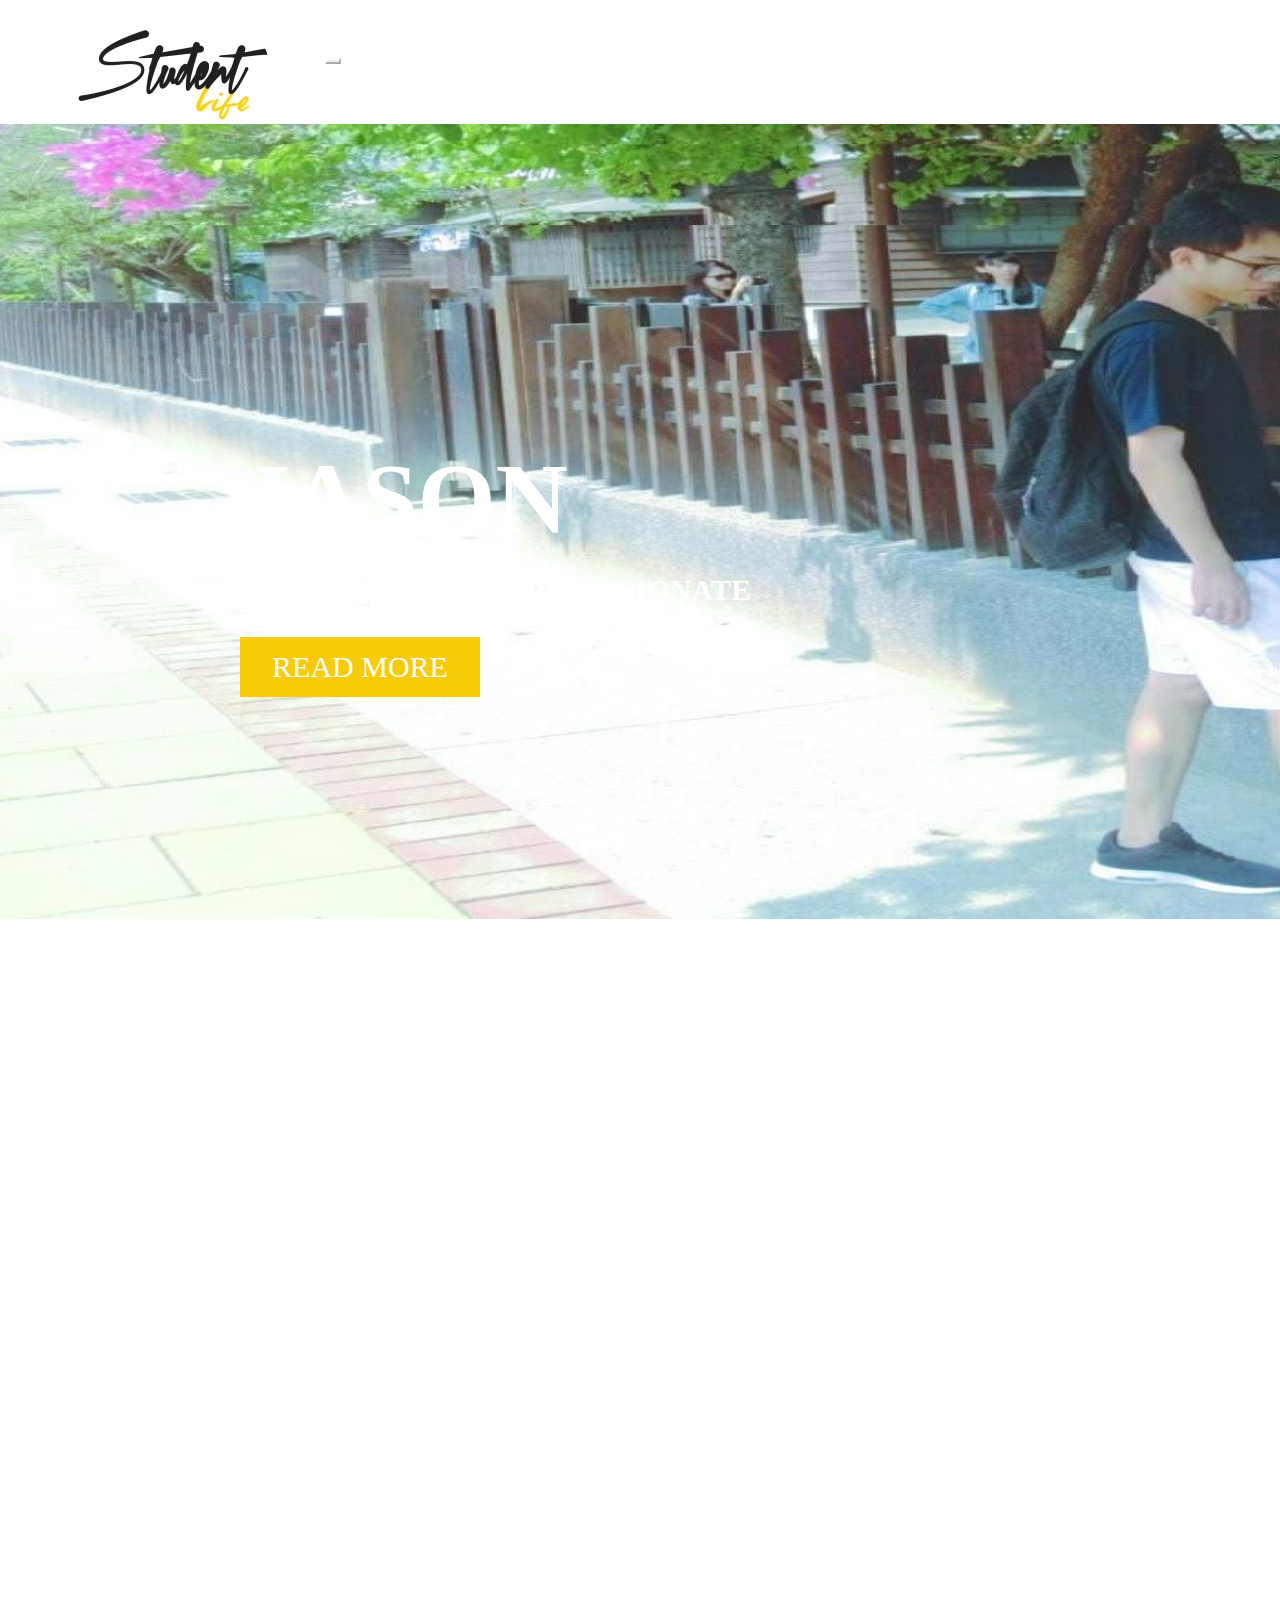
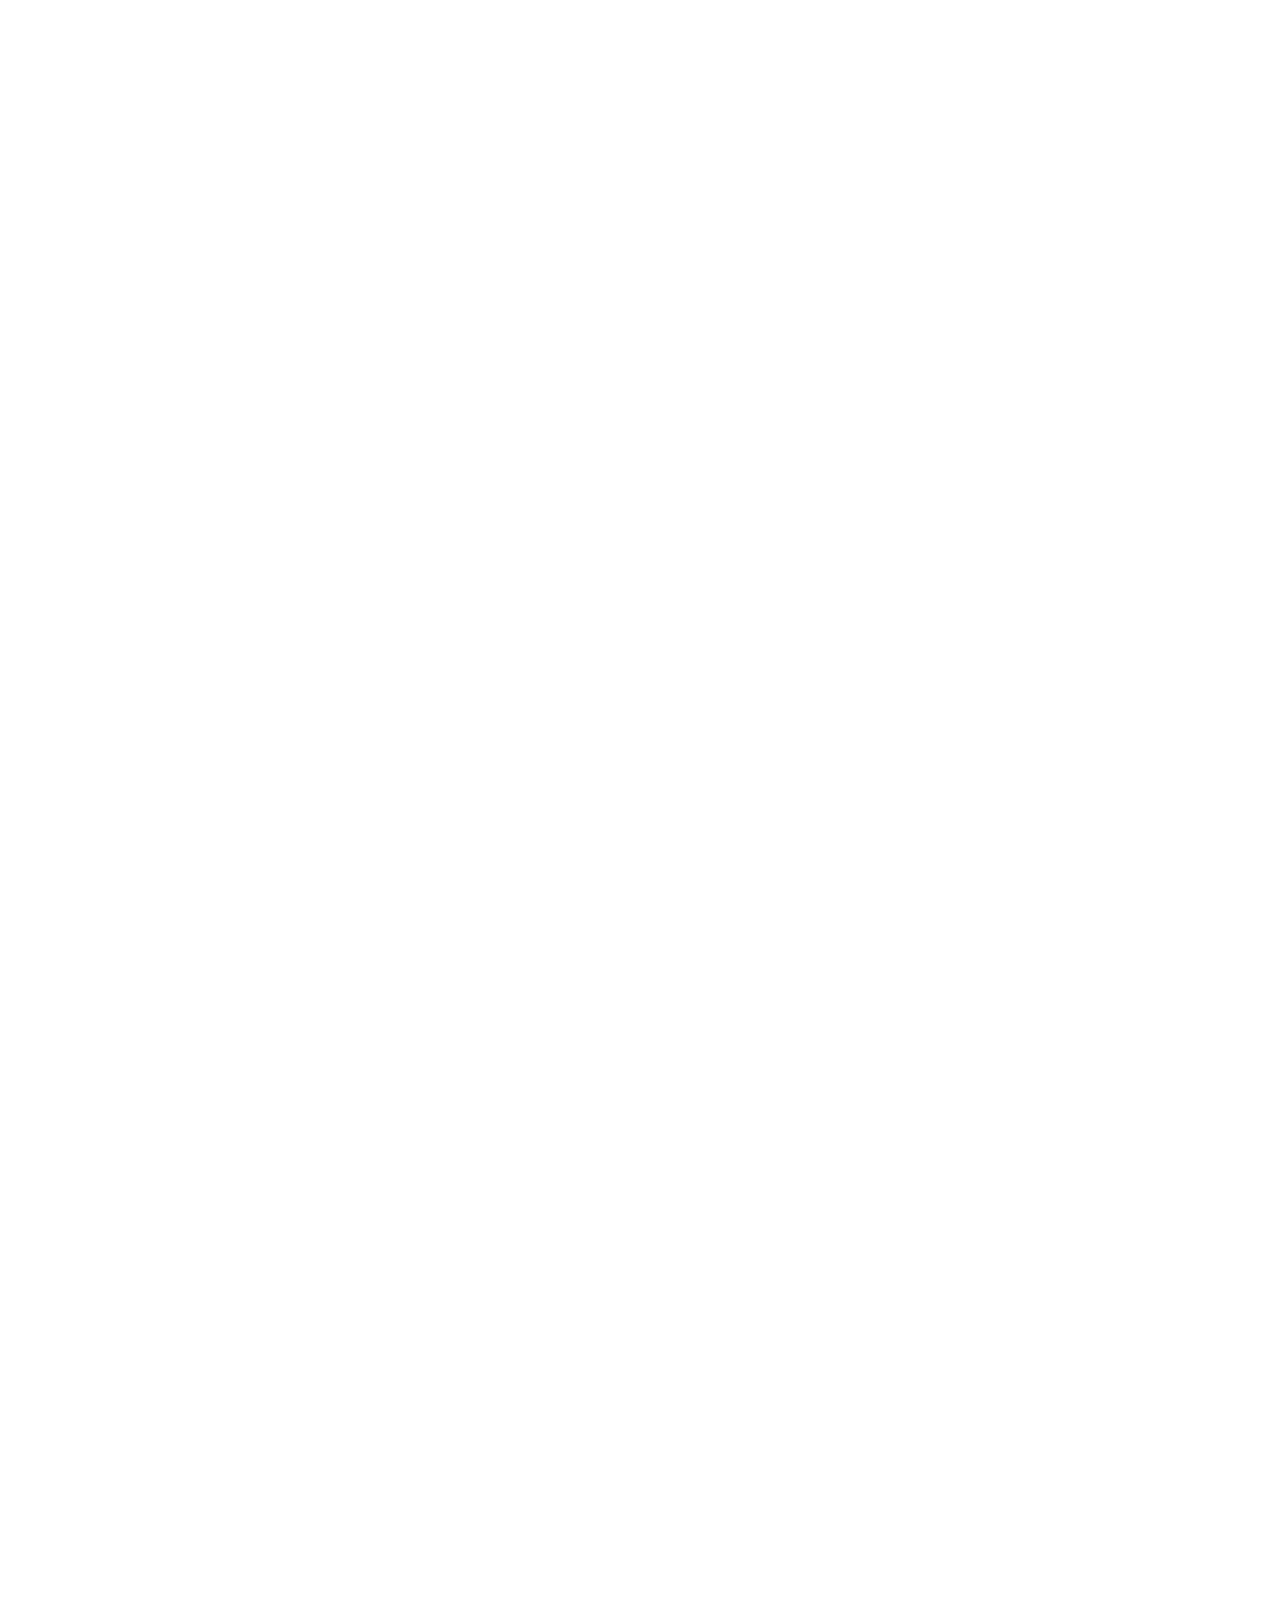
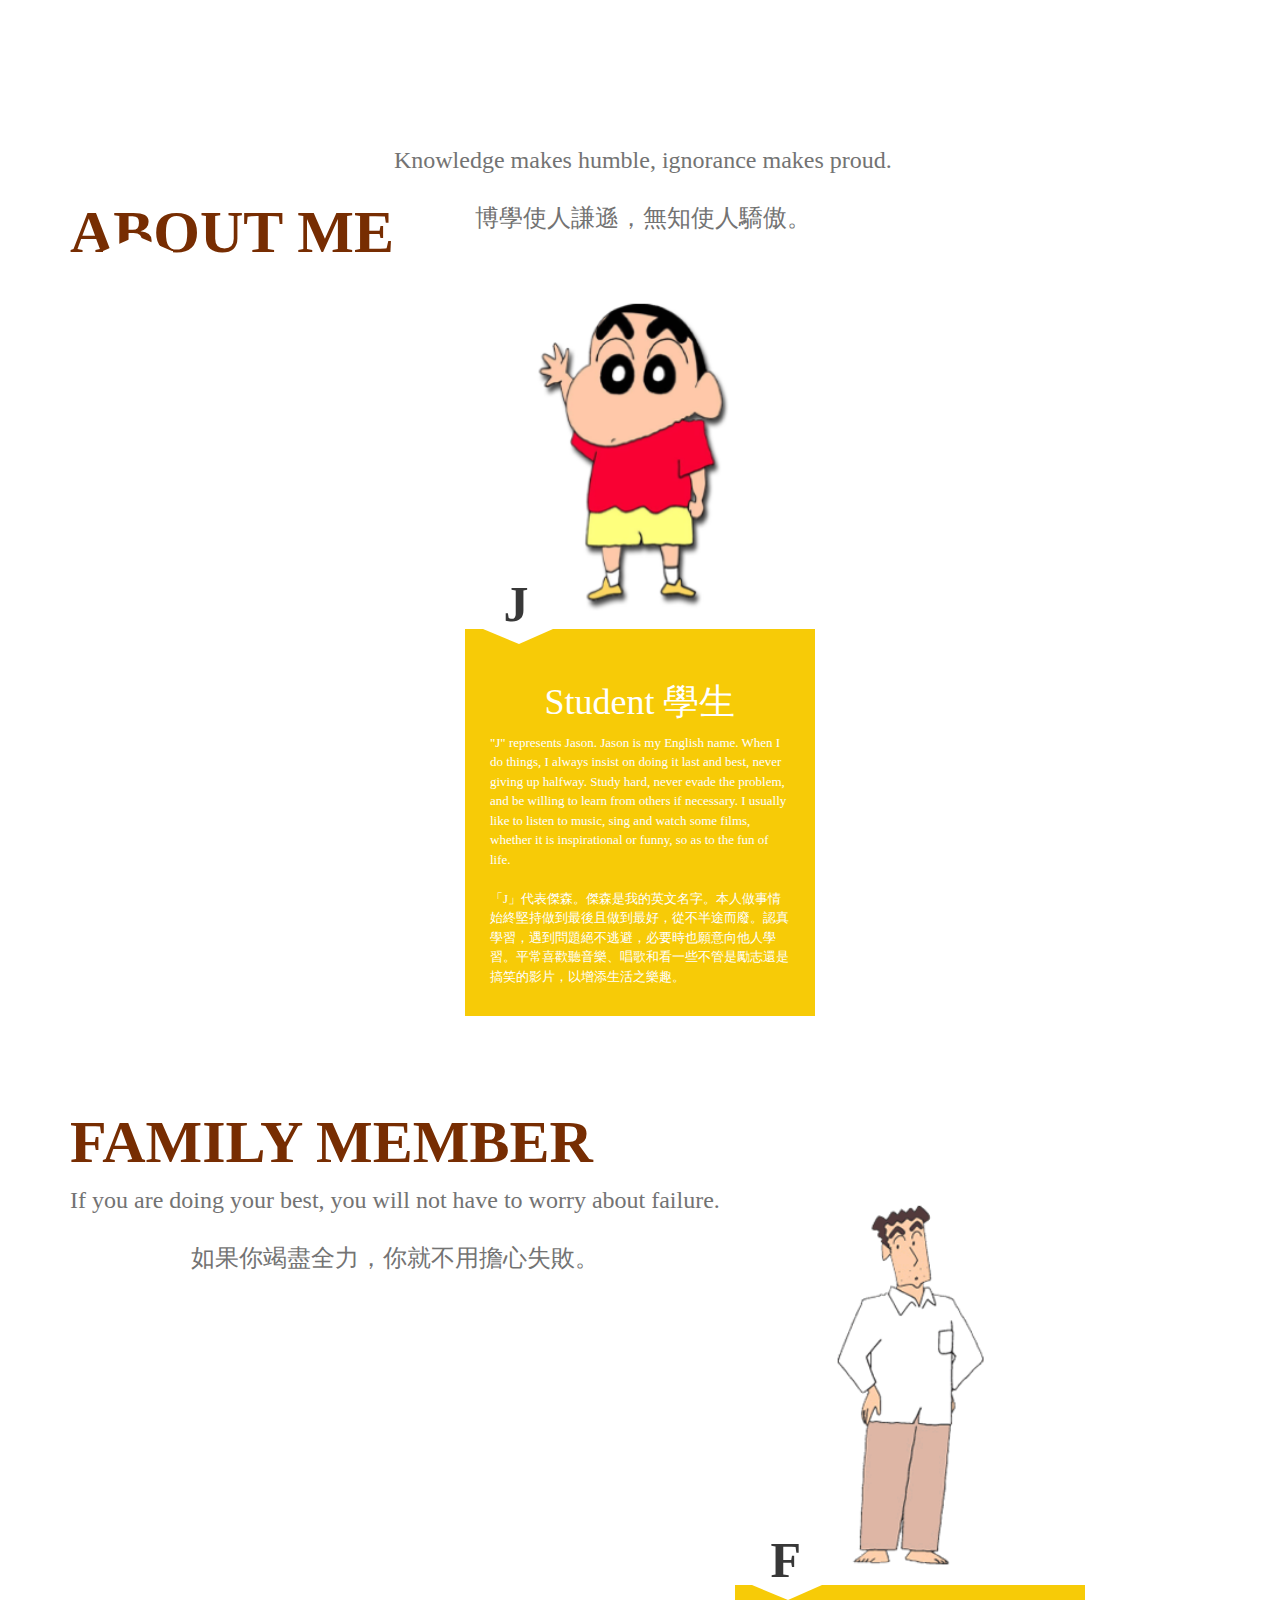
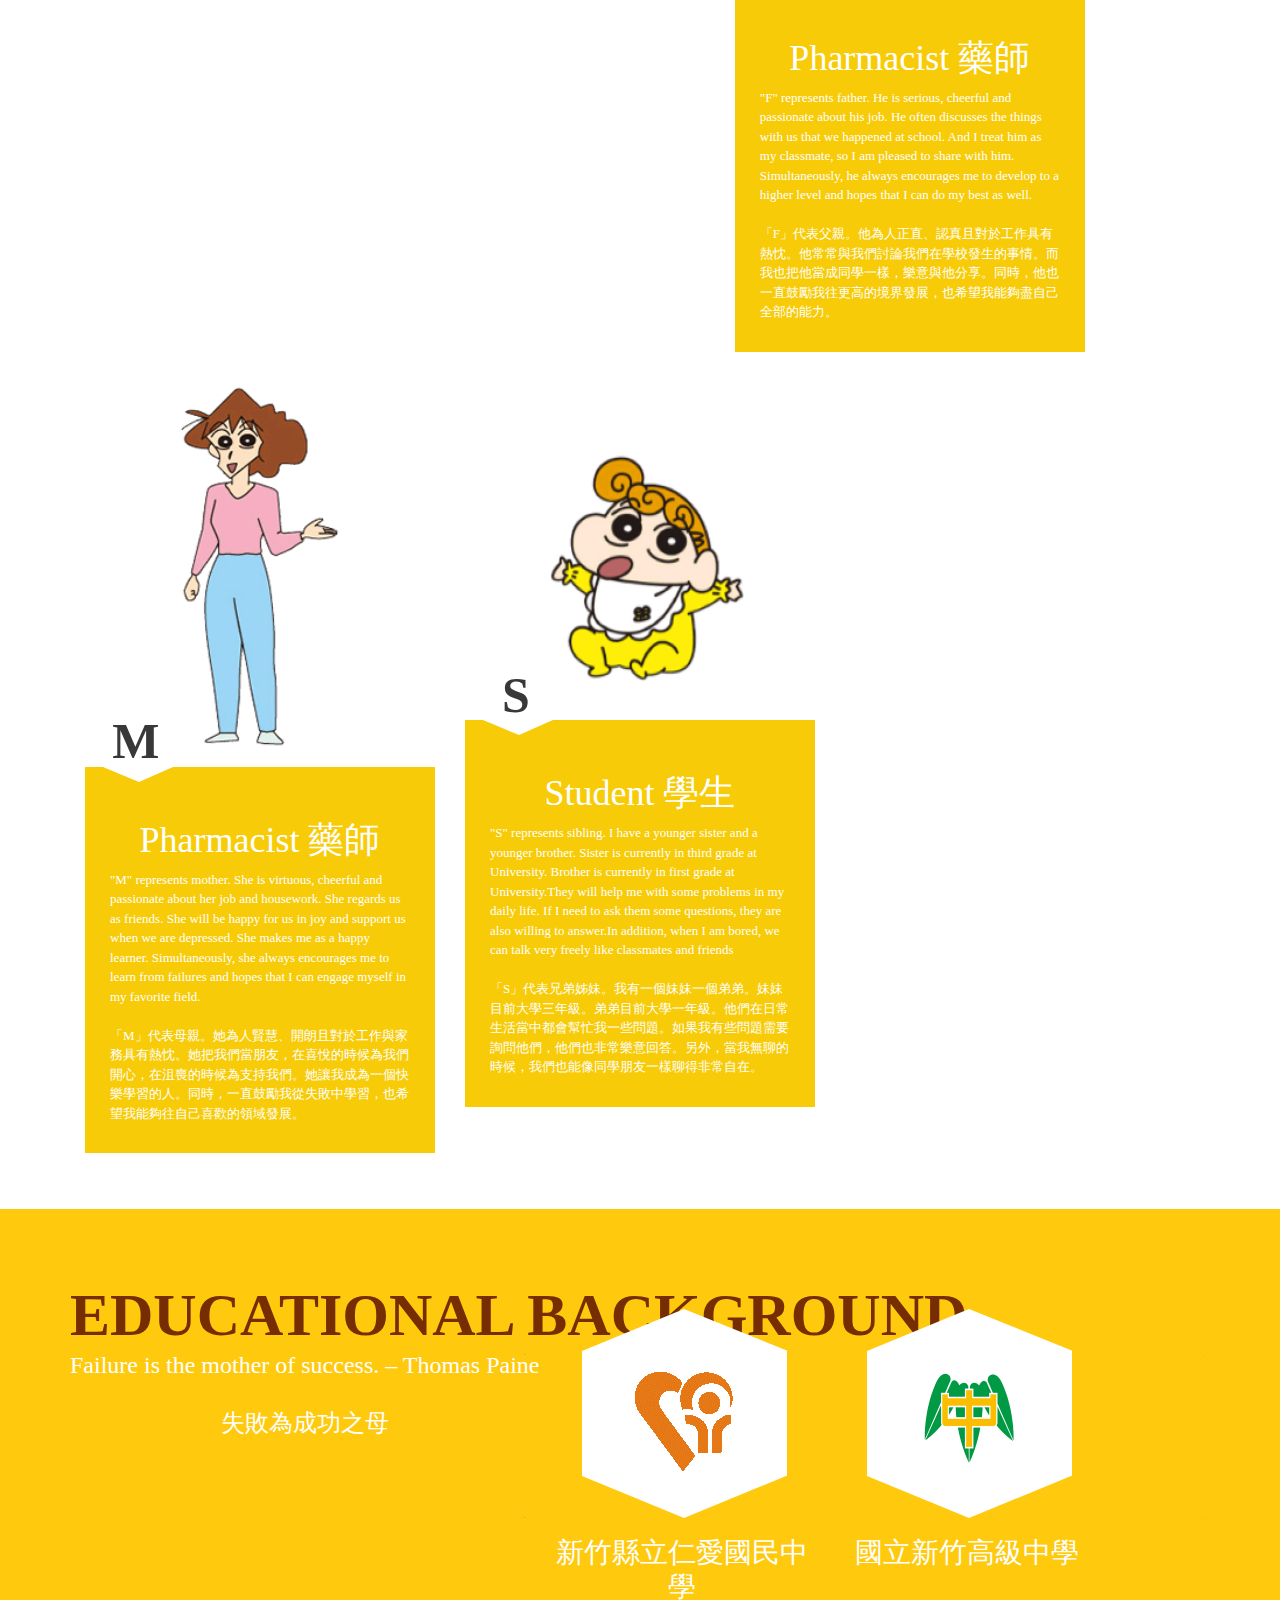
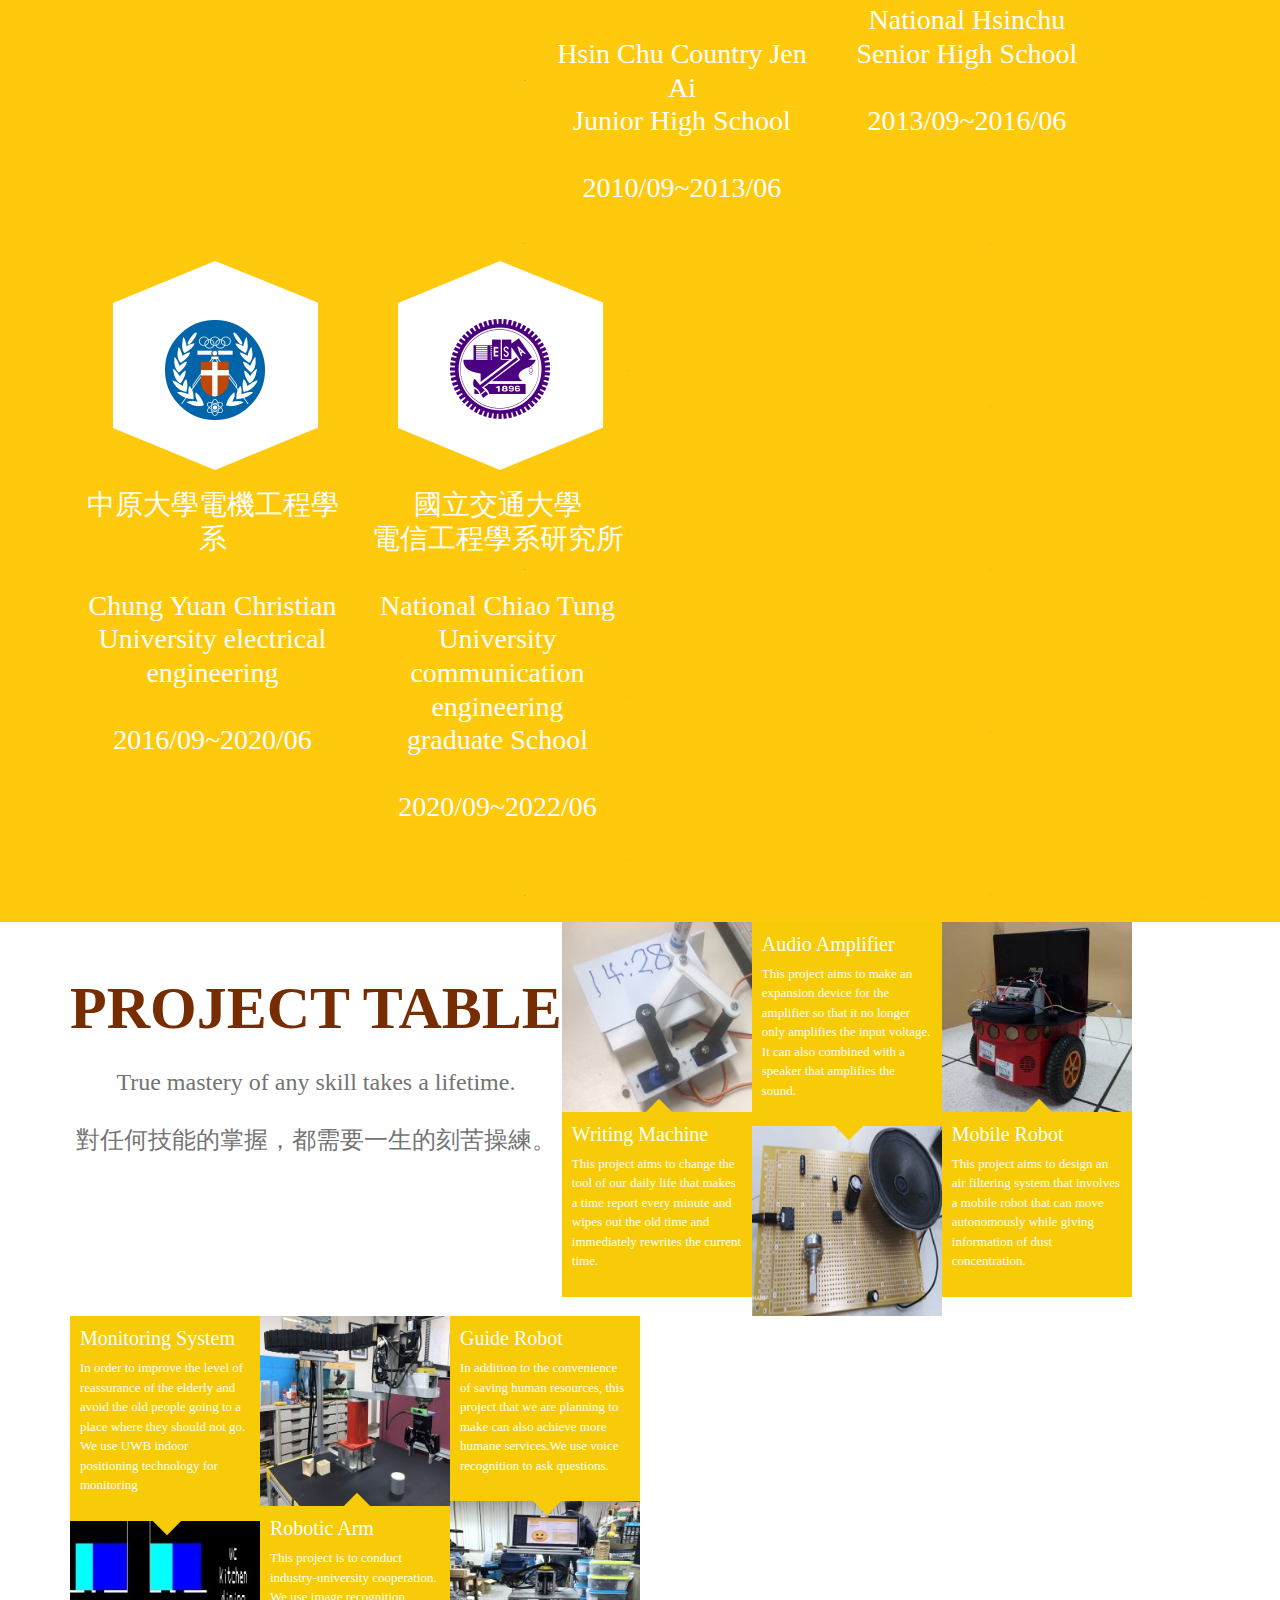
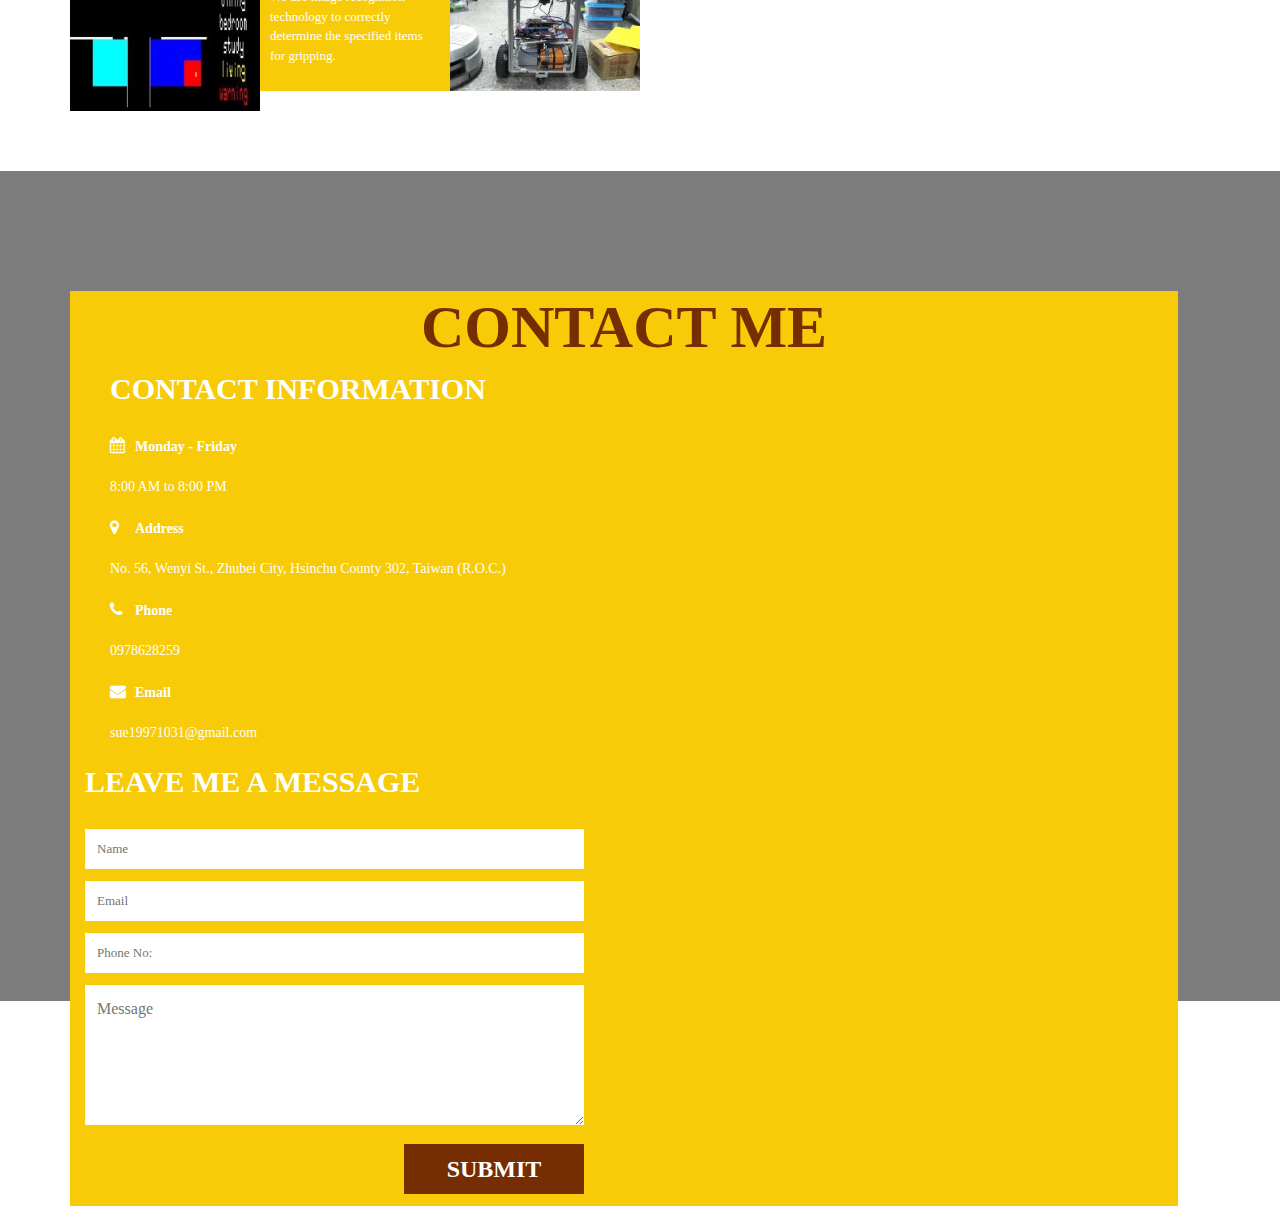
==== commit 91efdfe8: "1531" ====
--- a/about.html
+++ b/about.html
@@ -277,7 +277,7 @@
         <div class="row">
             <div class="team-heading text-center">
                 <h2>Project Table</h2><br>
-                <h4>A thousand-li journey is started by taking the first step.<br><br>千里之行，始於足下。</h4>
+                <h4>True mastery of any skill takes a lifetime.<br><br>對任何技能的掌握，都需要一生的刻苦操練。</h4>
             </div>
             <div class="col-md-2 single-member col-sm-4">
                 <div class="person">
--- a/css/style.css
+++ b/css/style.css
@@ -196,8 +196,8 @@
 .single-about-detail {
     position: relative;
 }
-.pentagon-text h1 {
-    font-size: 60px;
+.pentagon-text1 h1 {
+    font-size: 50px;
     color: #383838;
     margin-top: 0;
     transition: all .7s ease 0s;
@@ -210,12 +210,26 @@
     width: 50px;
     top: -6%;
 }
+.pentagon-text2 h1 {
+    font-size: 50px;
+    color: #383838;
+    margin-top: 0;
+    transition: all .7s ease 0s;
+    -webkit-transition: all .7s ease 0s;
+    -moz-transition: all .7s ease 0s;
+    -o-transition: all .7s ease 0s;
+    -ms-transition: all .7s ease 0s;
+    position: absolute;
+    left: 12%;
+    width: 50px;
+    top: -6%;
+}
 .pentagon-text1 {
     width: 70px;
     height: 52px;
     background: #fff;
     position: relative;
-    top: -50px;
+    top: -52px;
     left: 5%;
 }
 .pentagon-text1:before {
@@ -245,7 +259,7 @@
     height: 52px;
     background: #fff;
     position: relative;
-    top: -60px;
+    top: 0px;
     left: 365%;
 }
 .pentagon-text2:before {
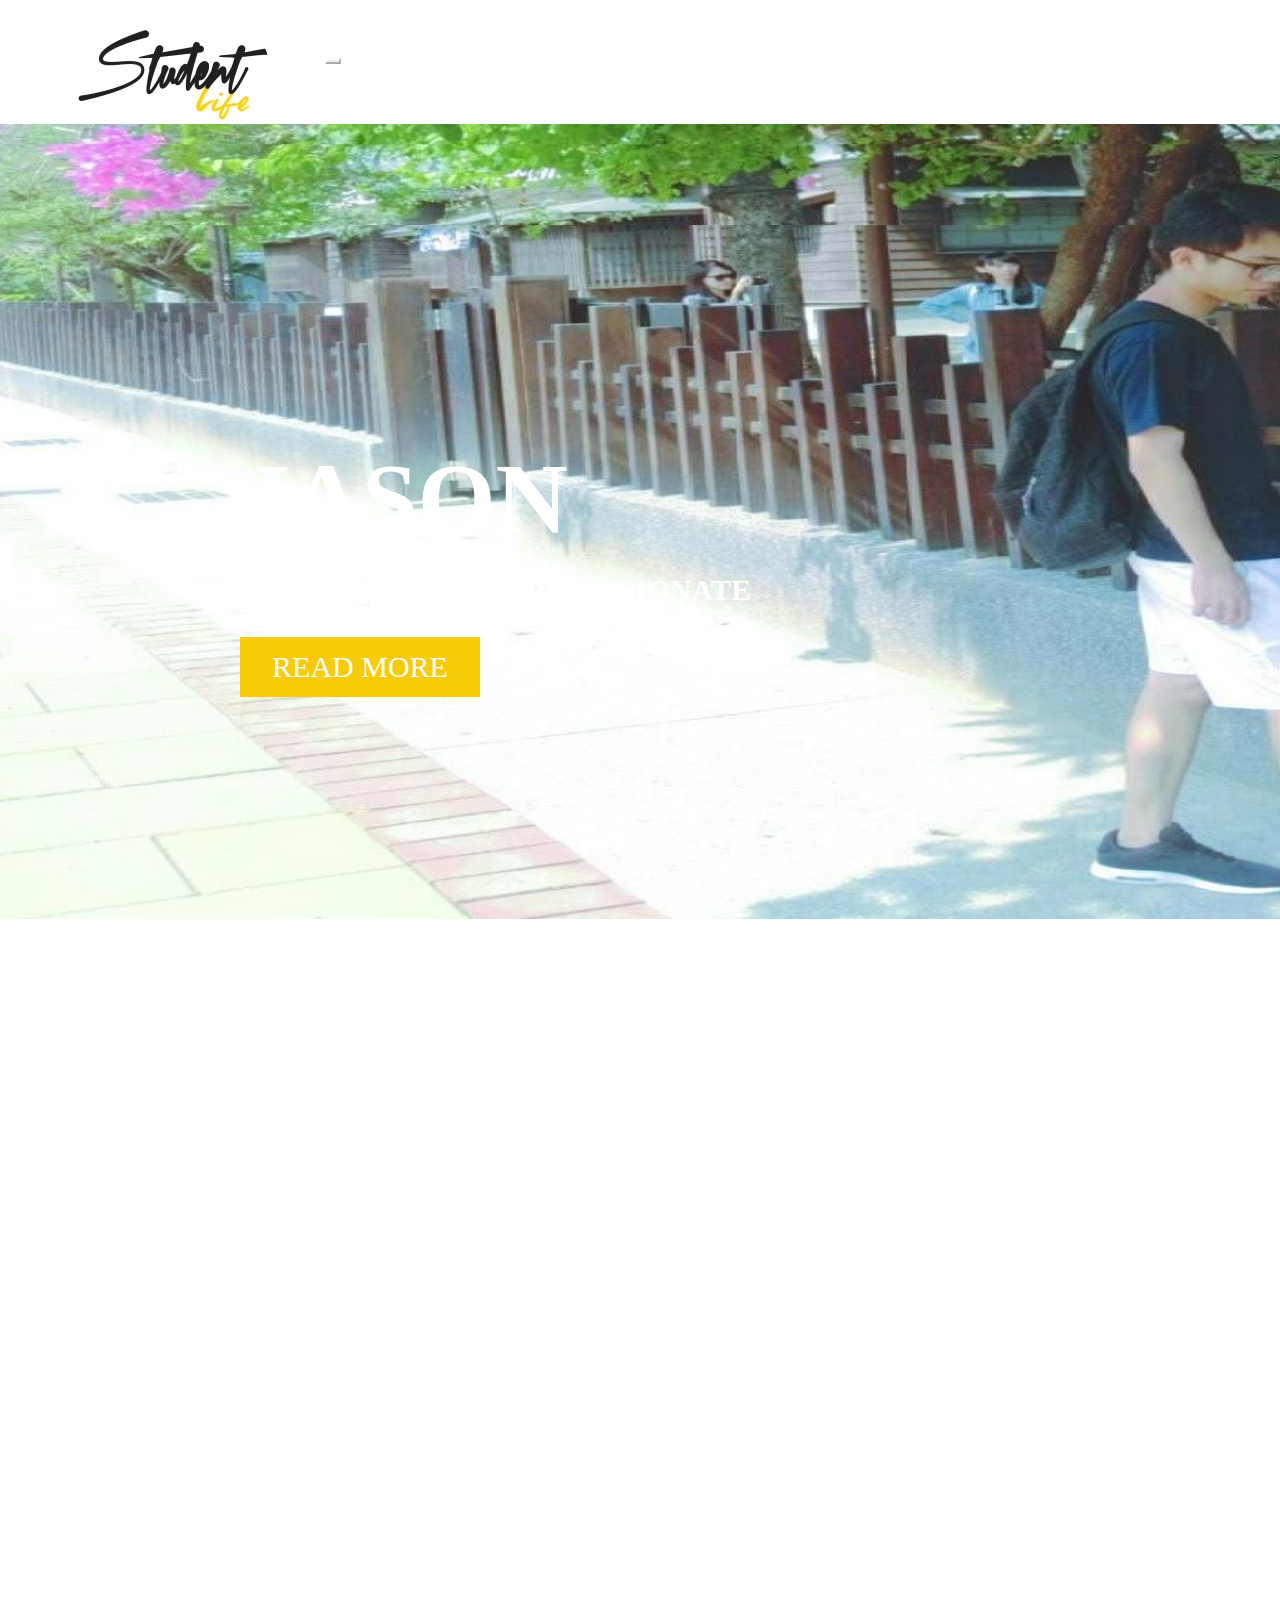
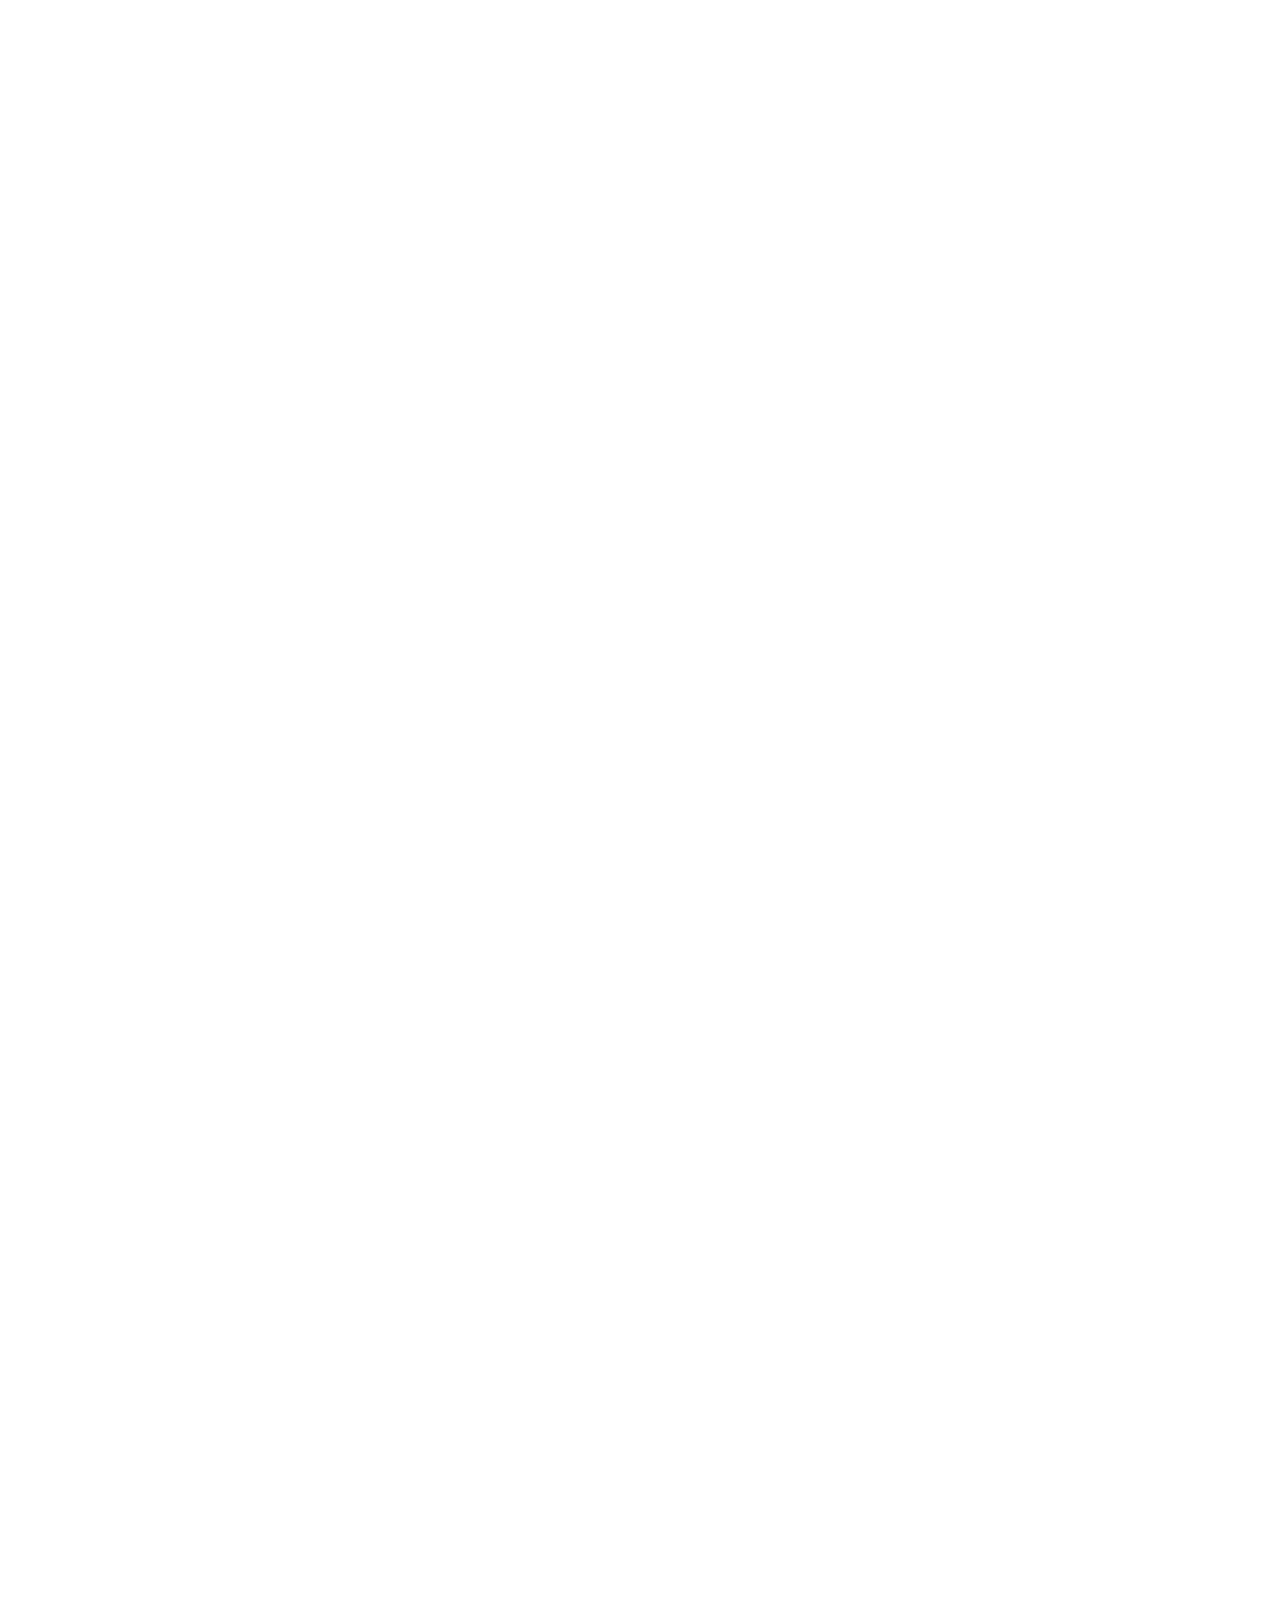
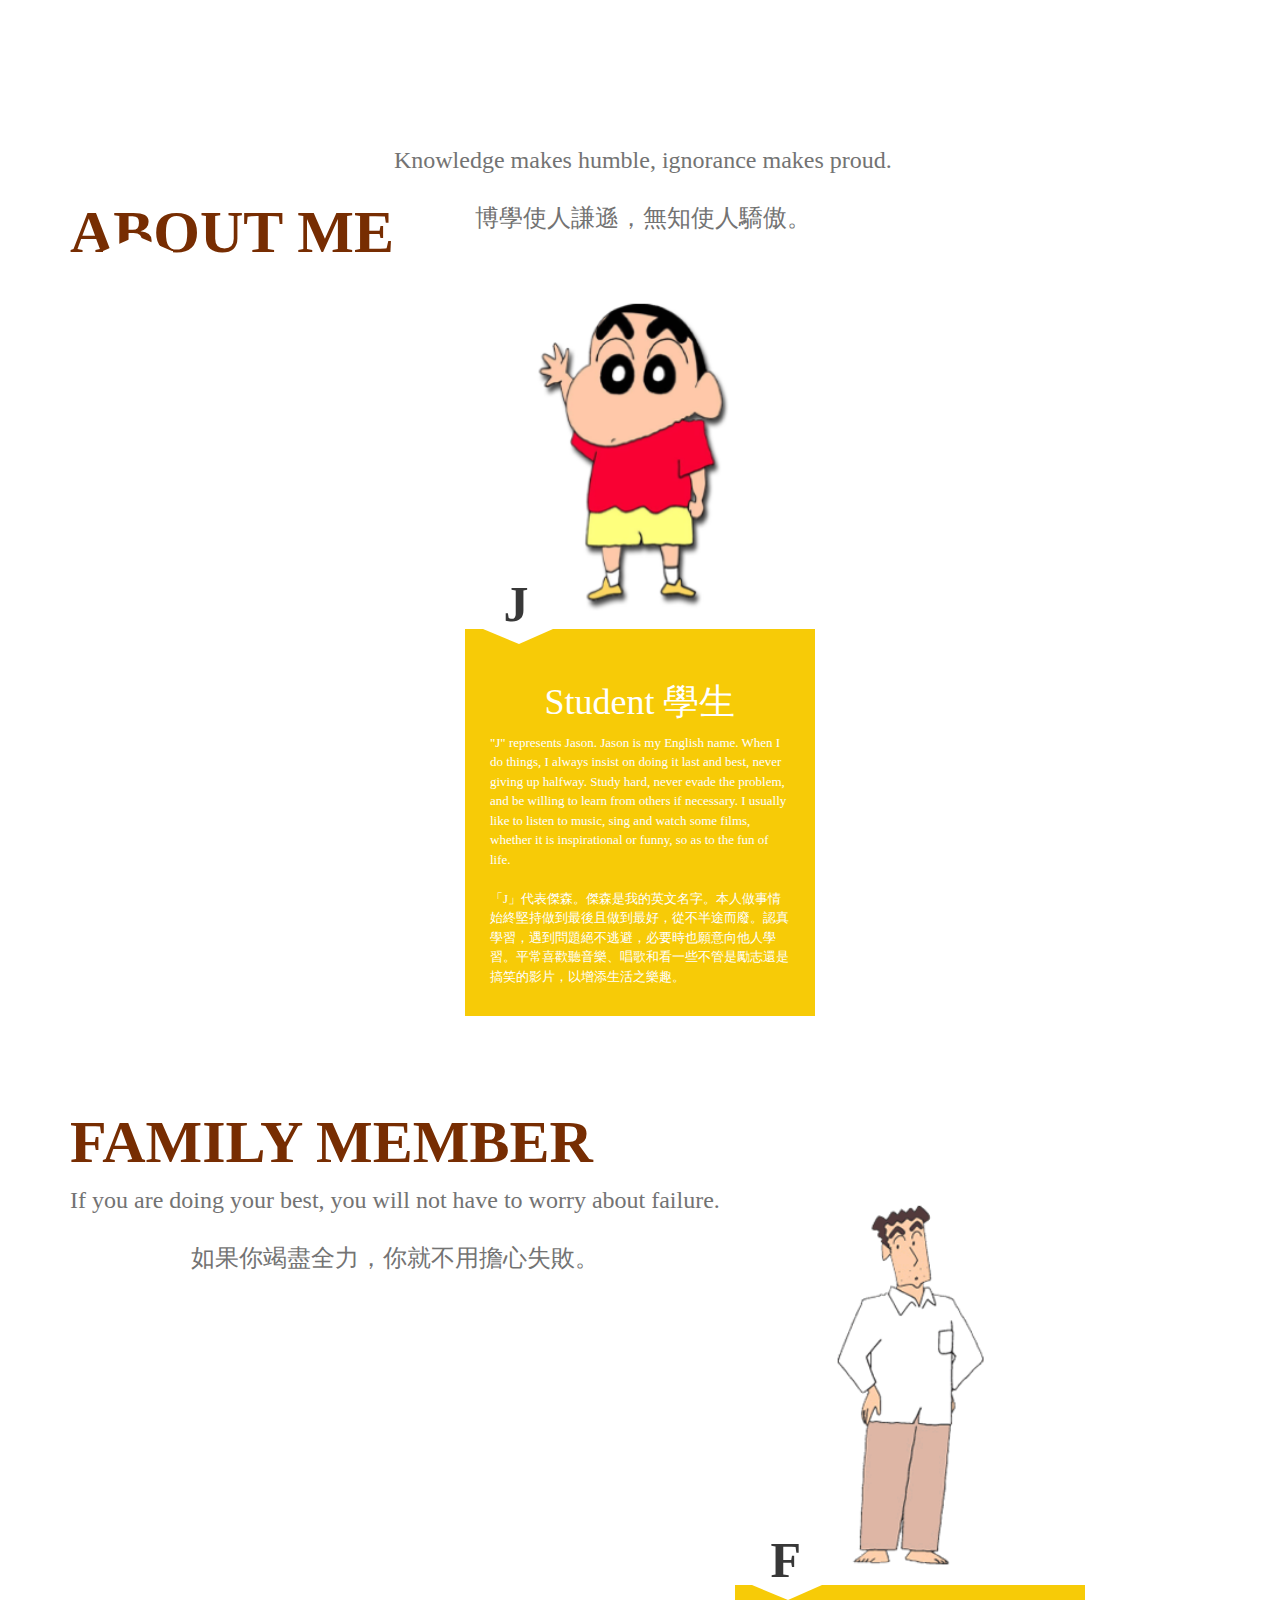
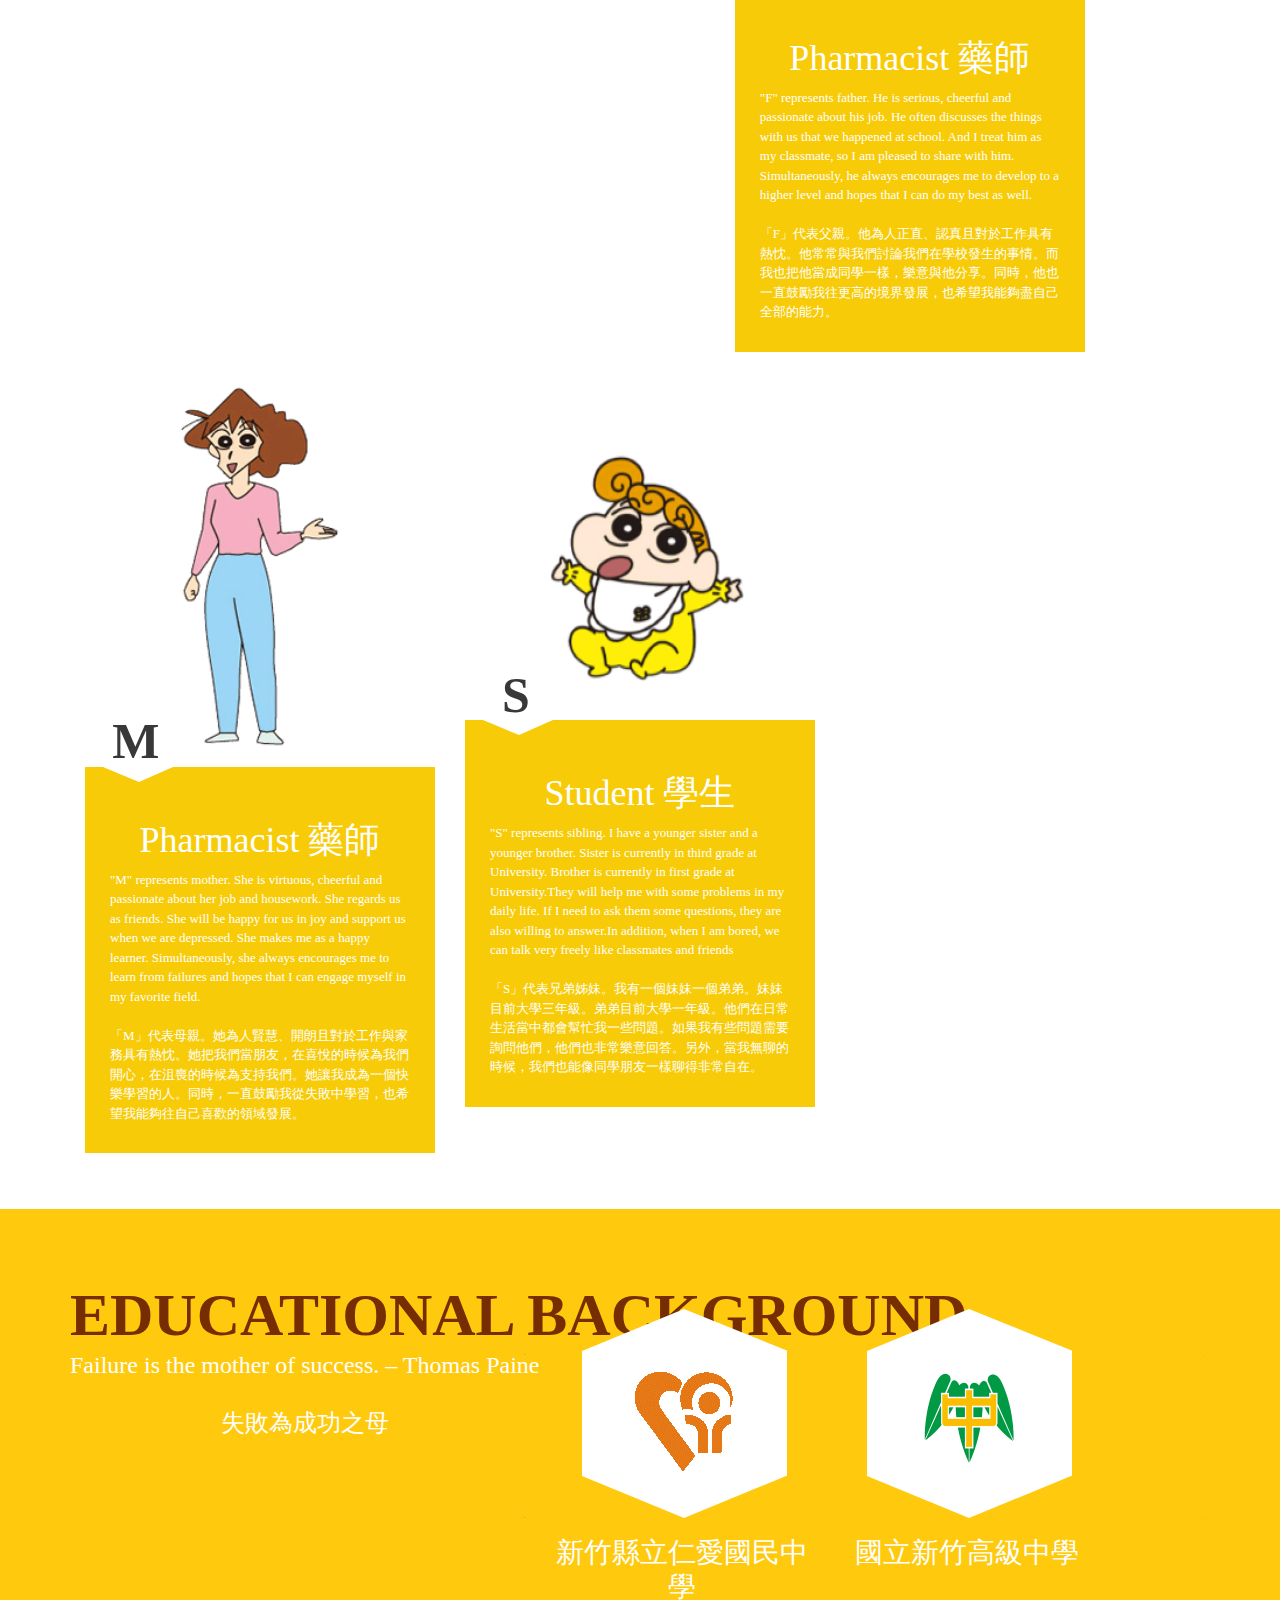
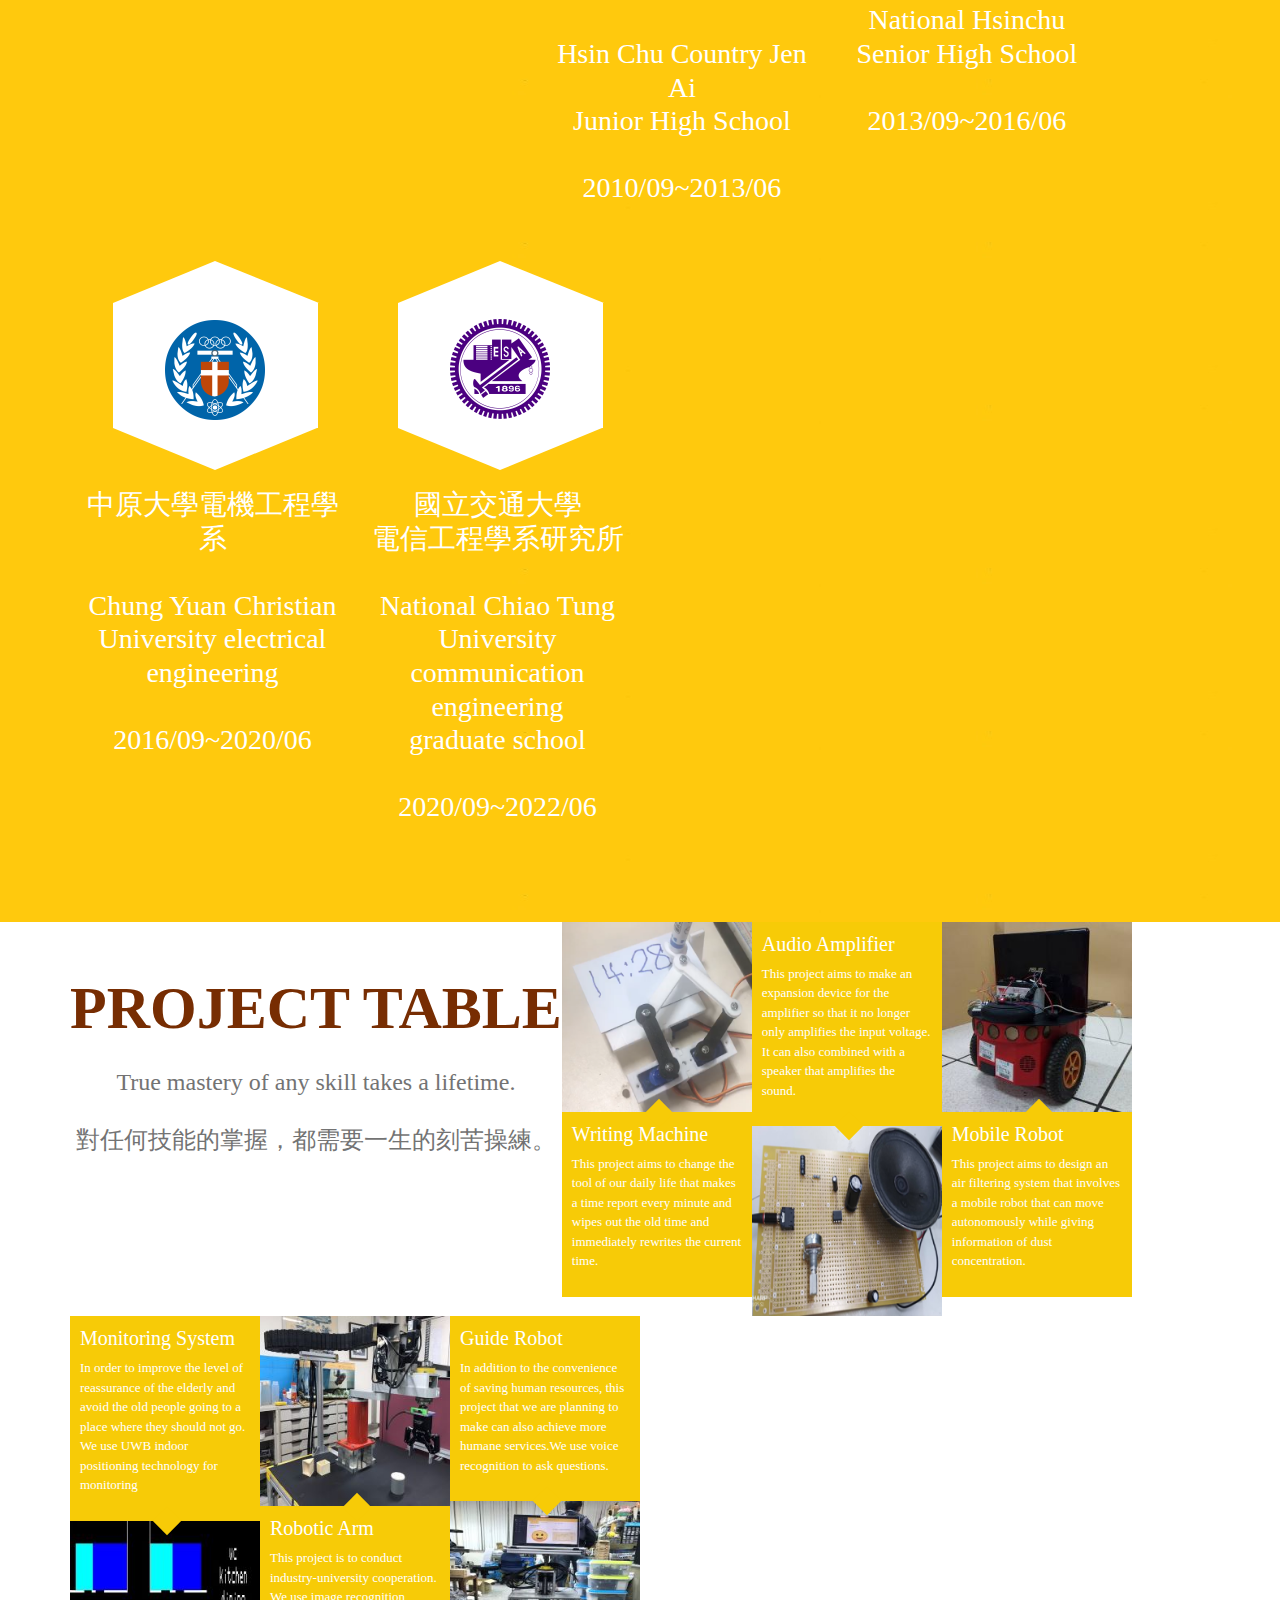
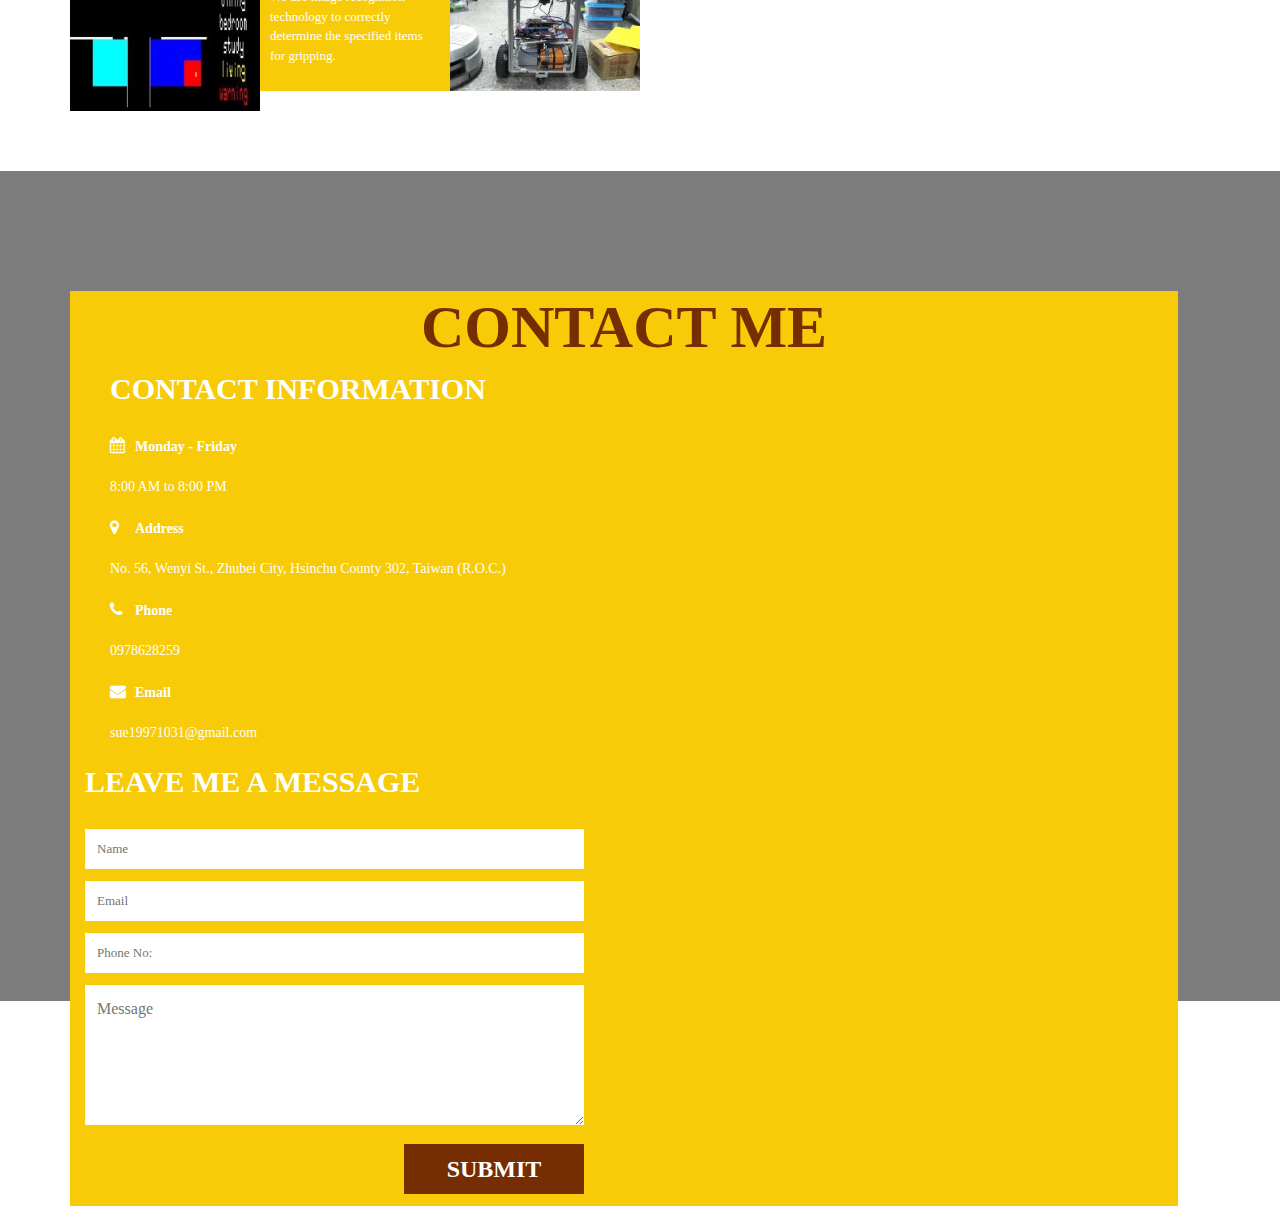
==== commit 7d9d0c2e: "1625" ====
--- a/about.html
+++ b/about.html
@@ -243,7 +243,7 @@
                             <a href="http://www.hchs.hc.edu.tw/bin/home.php"><img class="brain img-responsive" src="img/service2.png" alt=""></a>
                         </div>
                     </div>
-                    <h3>國立新竹高級中學<br><br>National Hsinchu Senior High School<br><br>2013/09~2016/06</h3>
+                    <h3>國立新竹高級中學<br><br>National Hsinchu<br>Senior High School<br><br>2013/09~2016/06</h3>
                 </div>
             </div>
             <div class="col-md-3 col-sm-6">
@@ -263,7 +263,7 @@
                             <a href="https://www.dece.nctu.edu.tw/NCTU_CM/main.php"><img class="bone img-responsive" src="img/service4.png" alt=""></a>
                         </div>
                     </div>
-                    <h3>國立交通大學<br>電信工程學系研究所<br><br>National Chiao Tung University communication engineering<br>graduate School<br><br>2020/09~2022/06</h3>
+                    <h3>國立交通大學<br>電信工程學系研究所<br><br>National Chiao Tung University communication engineering<br>graduate school<br><br>2020/09~2022/06</h3>
                 </div>
             </div>
         </div>
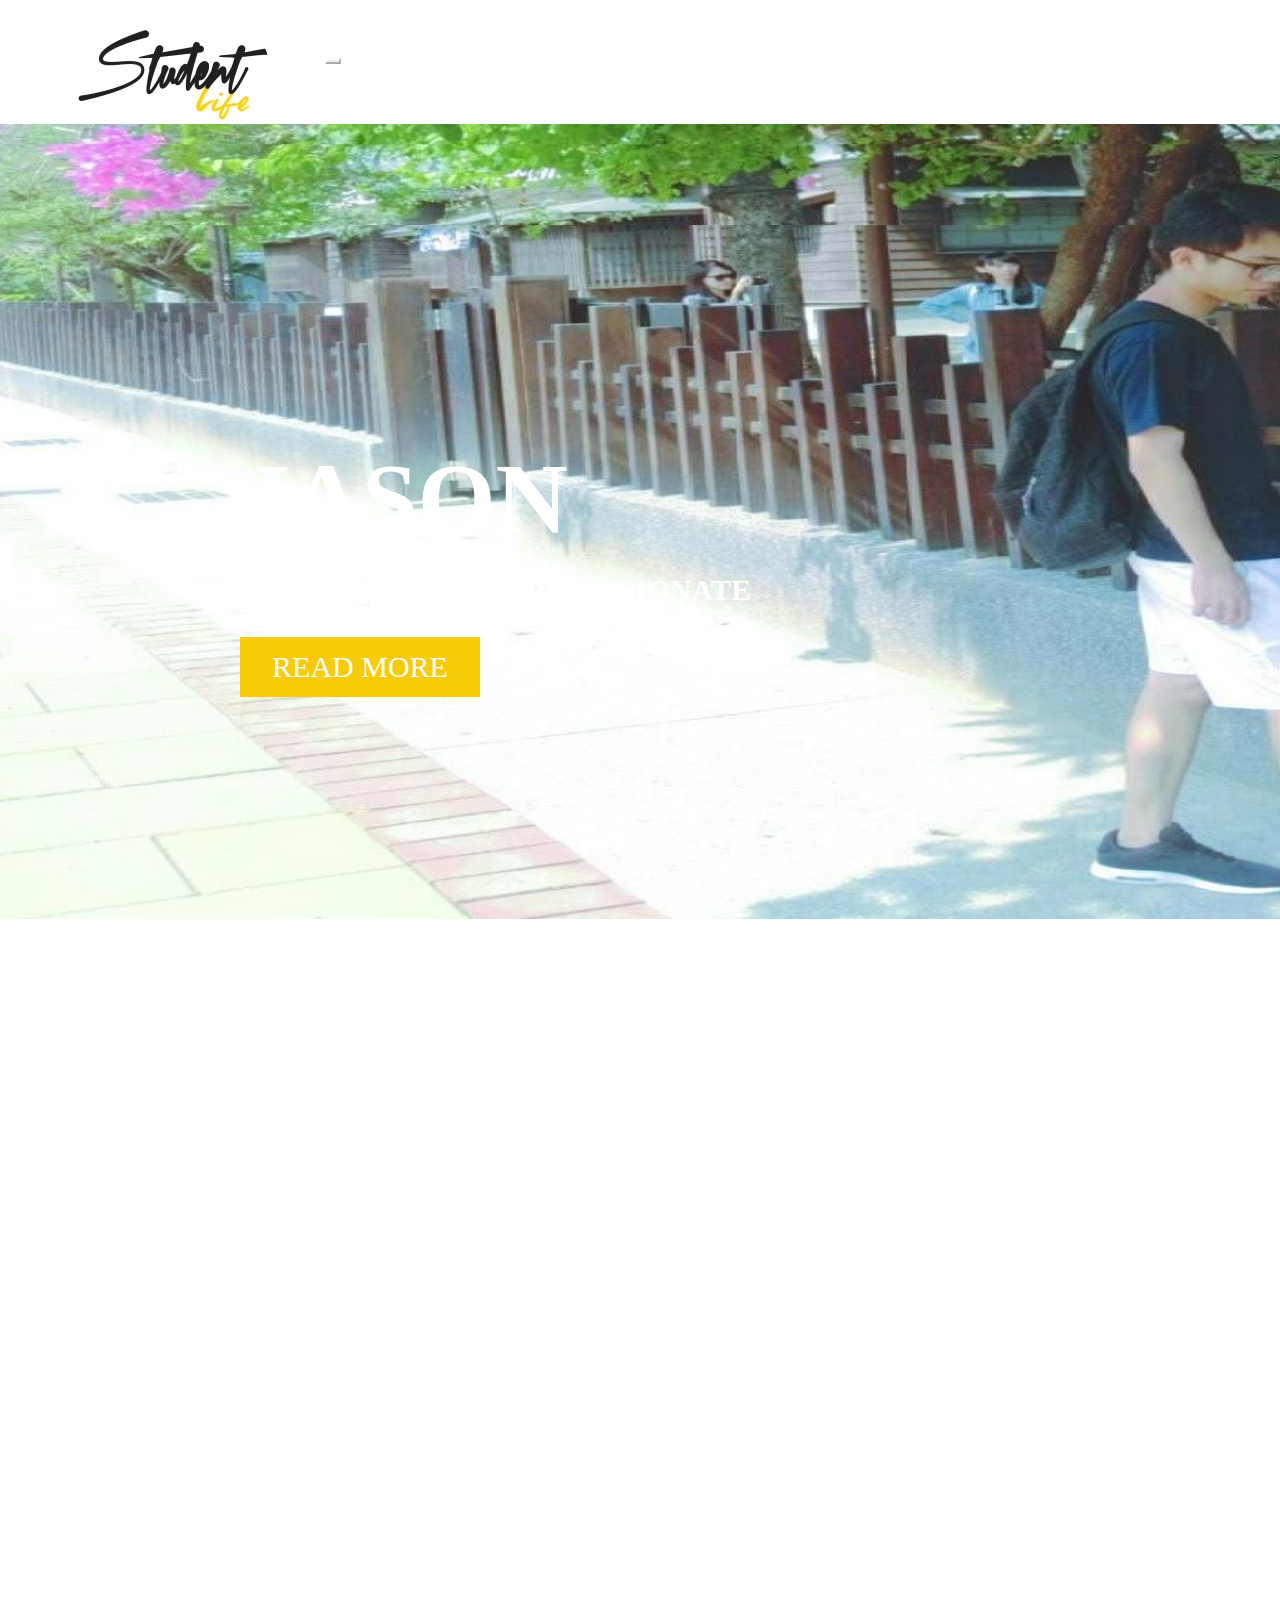
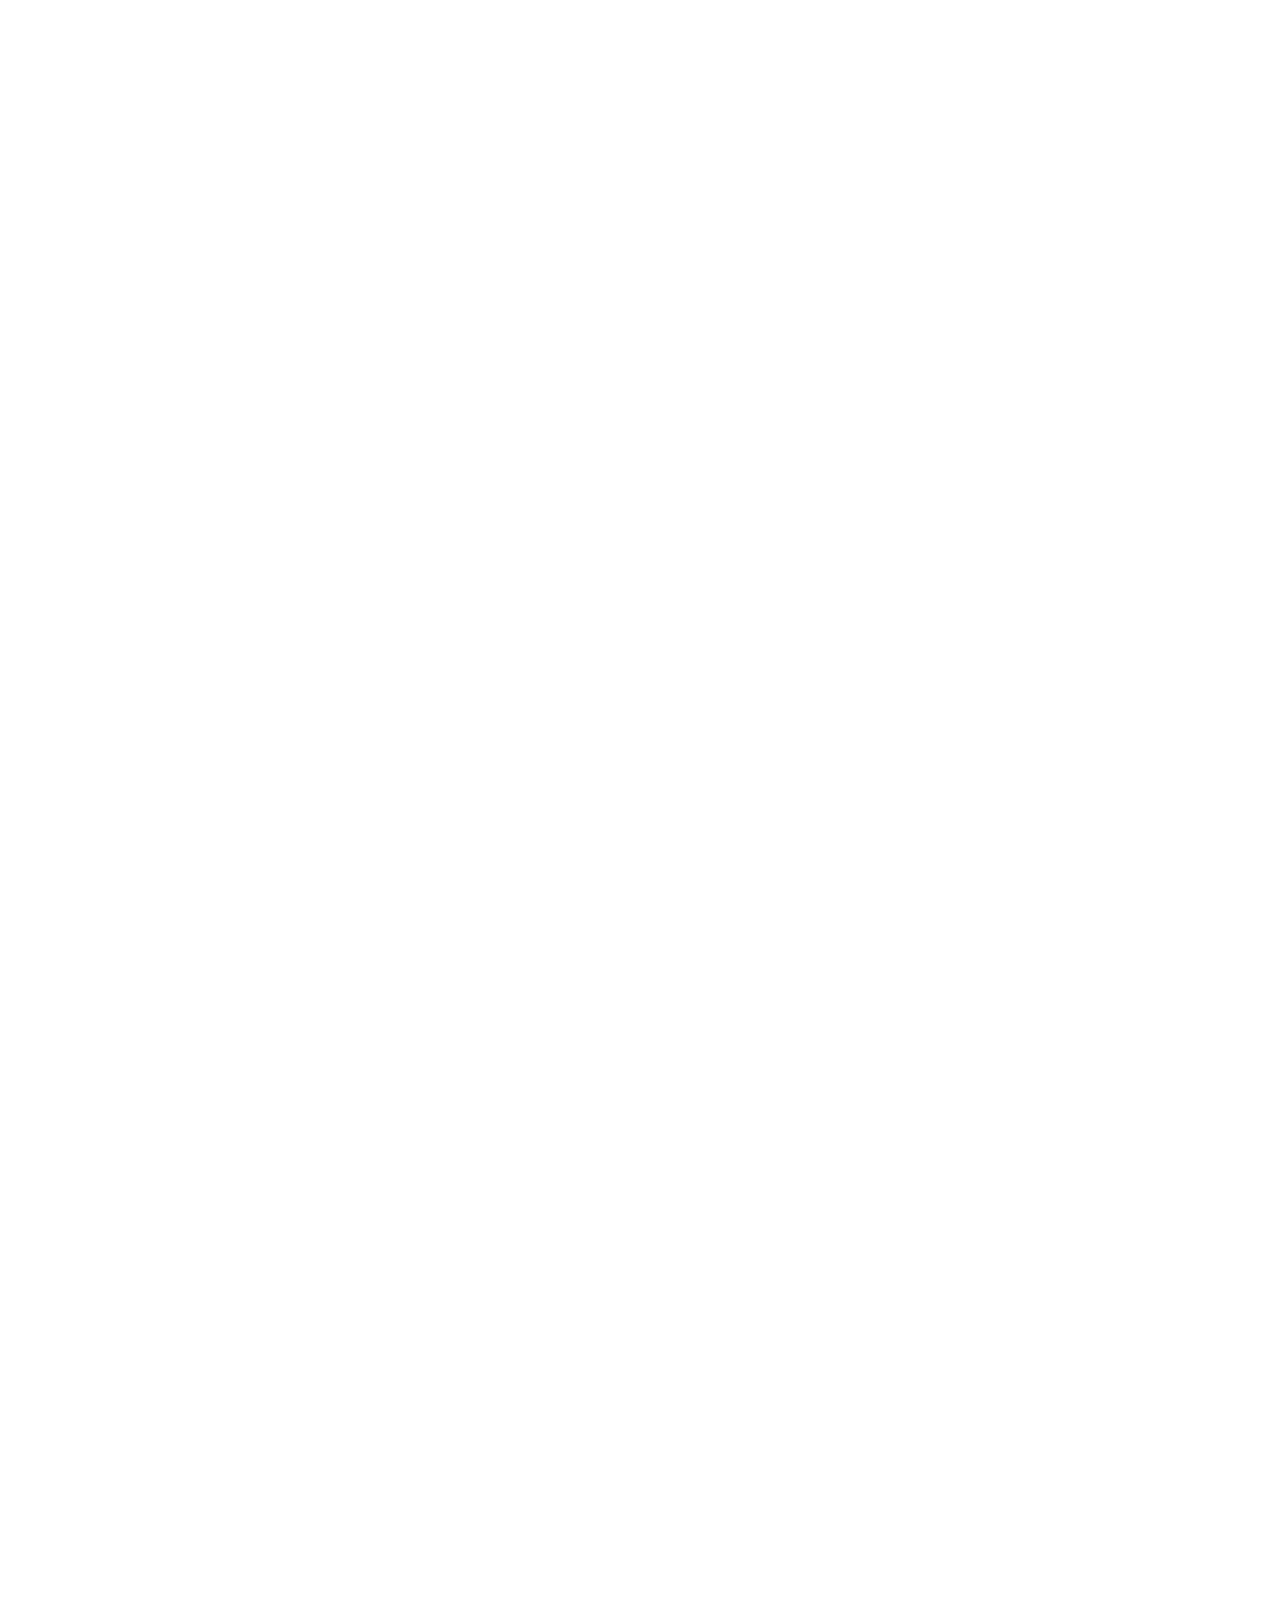
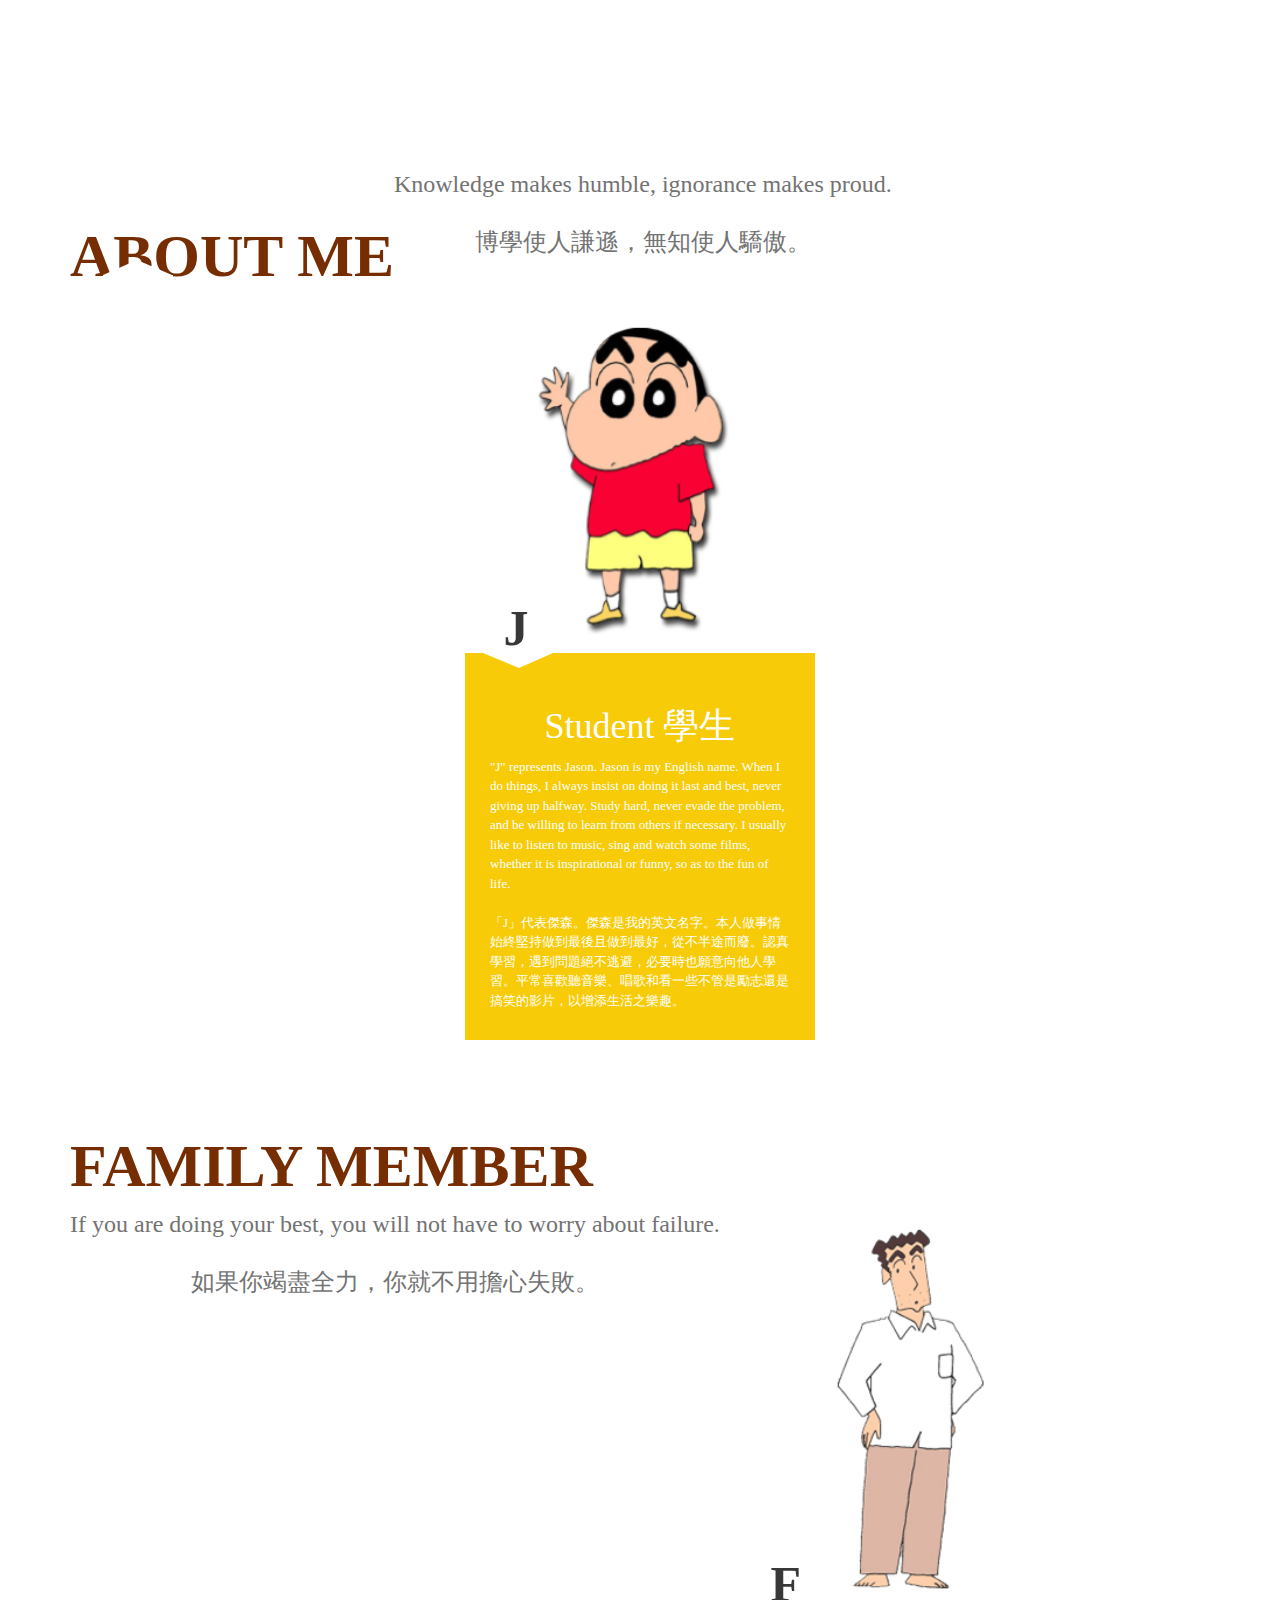
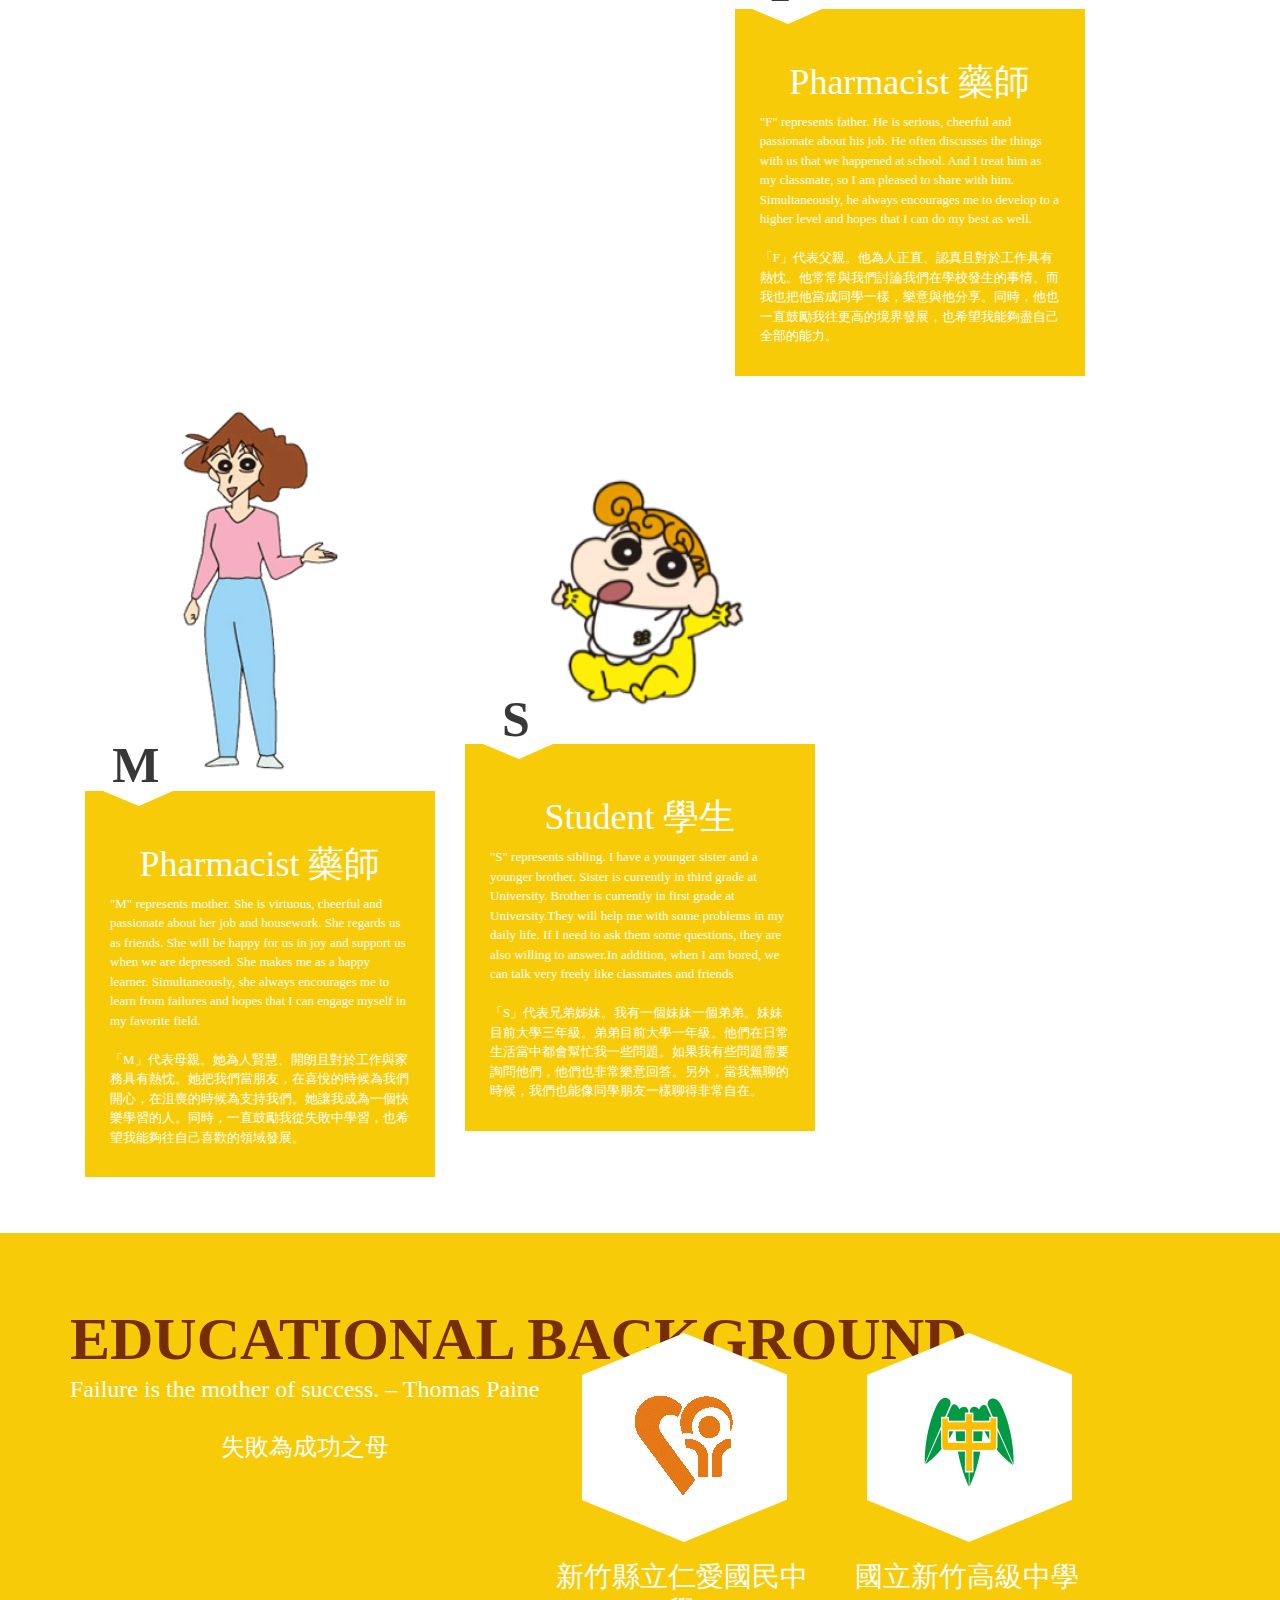
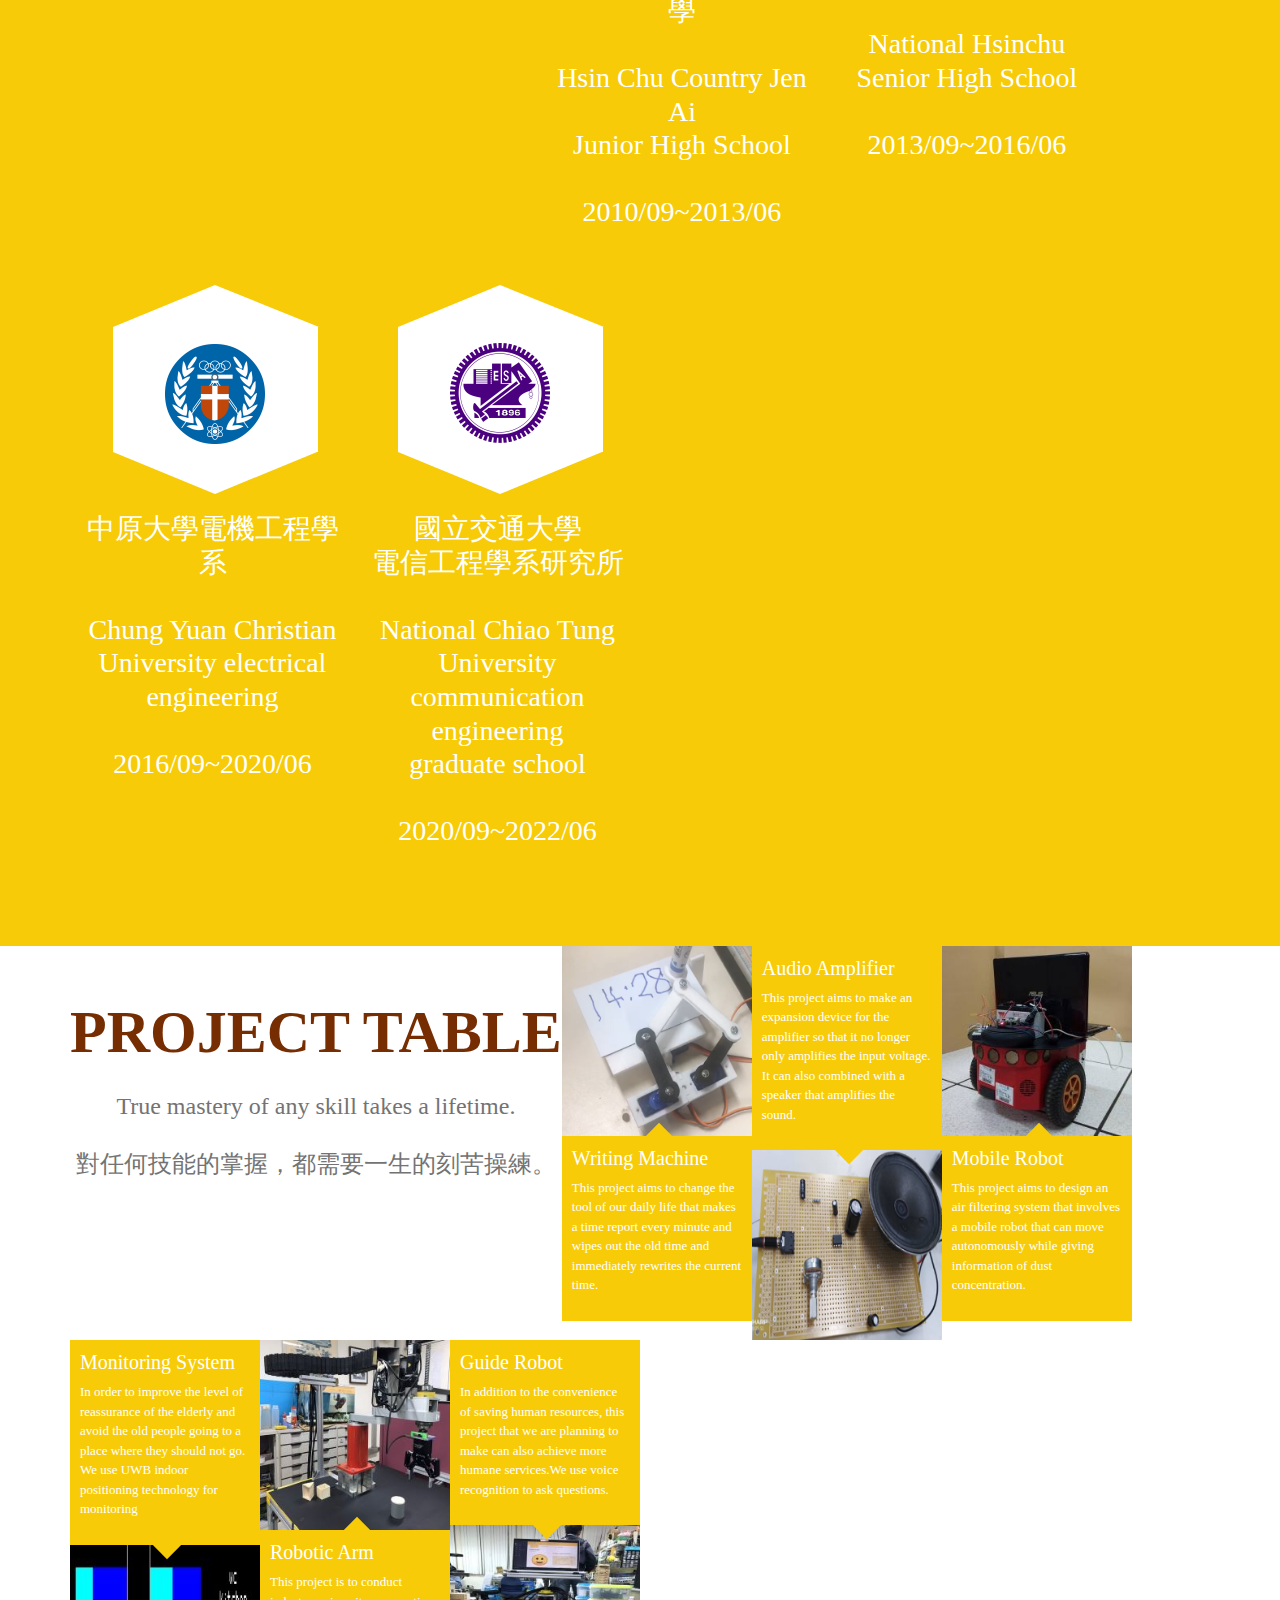
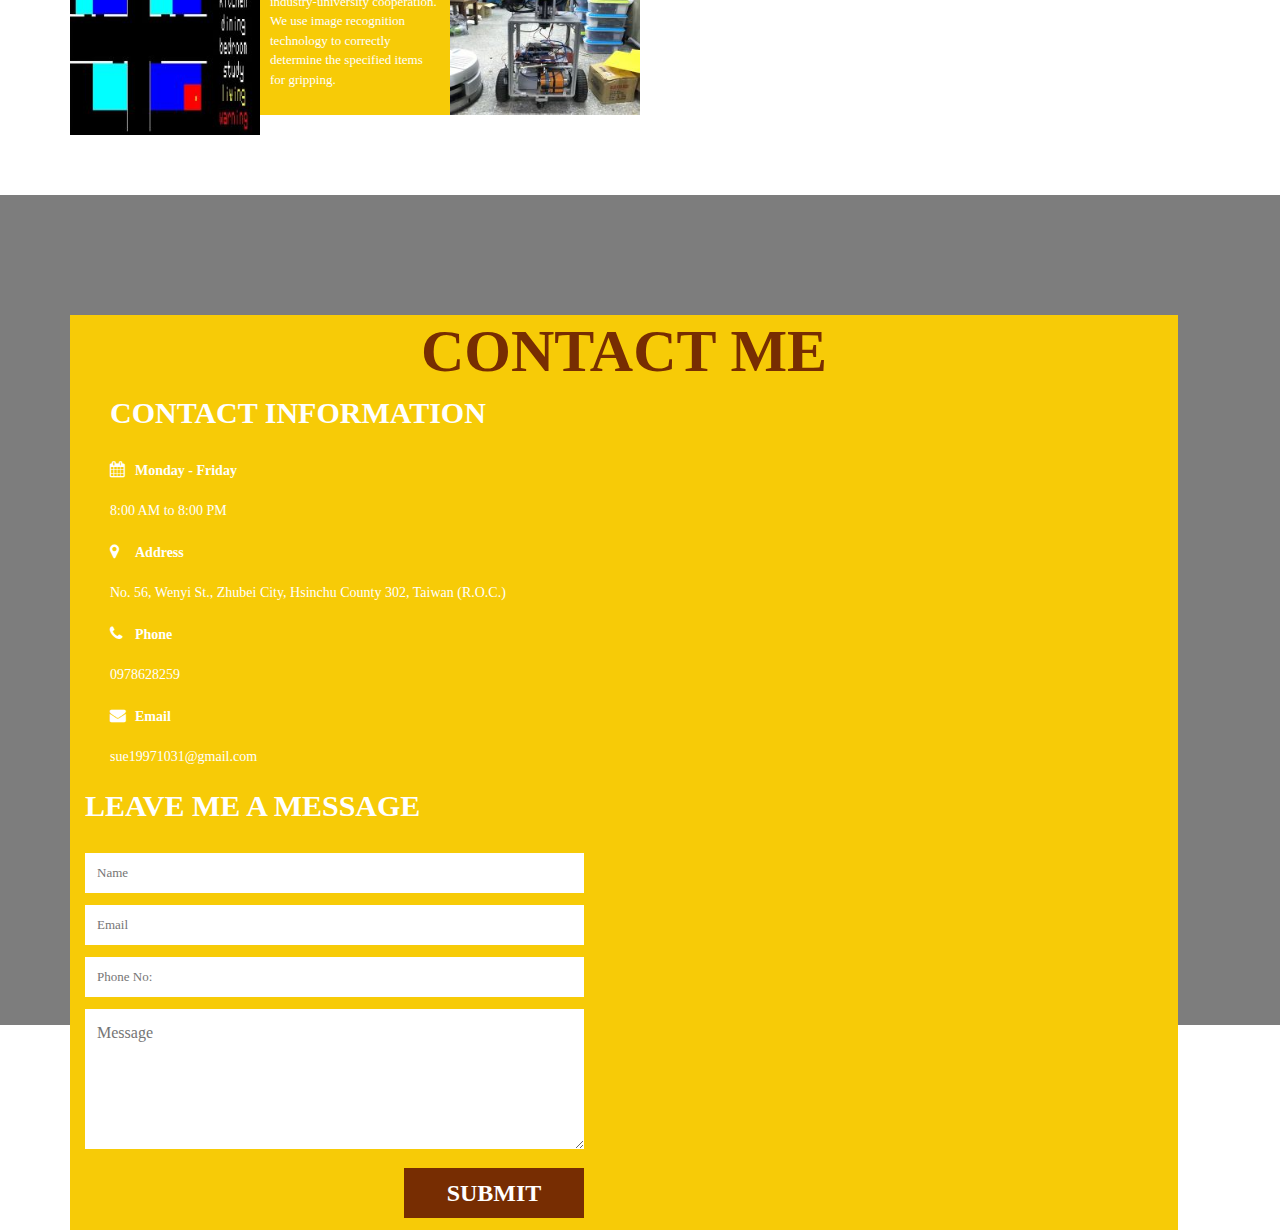
==== commit 19c03a76: "1750" ====
--- a/about.html
+++ b/about.html
@@ -5,7 +5,7 @@
 	<meta name="viewport" content="width=device-width, initial-scale=1.0">
     <meta name="description" content="">
     <meta name="author" content="">
-	<title>STUDENT - Life HTML</title>
+	<title>About Jason</title>
 	<link rel="stylesheet" href="css/font-awesome.min.css">
 	<link rel="stylesheet" href="css/bootstrap.min.css">
 	<link rel="stylesheet" href="css/style.css">
@@ -90,7 +90,7 @@
                         <div class="carousel-caption">
                                <h1>records</h1><br>
                                <p>What I have learned</p><br>
-                               <a href="record.html">
+                               <a href="record.html#about">
                                <button>read more</button></a>
                         </div>
                     </div>
@@ -99,7 +99,7 @@
                         <div class="carousel-caption">
                                <h1>feedbacks</h1><br>
                                <p>After learing, what I have obtained</p><br>
-                               <a href="feedback.html">
+                               <a href="feedback.html#about">
                                <button>read more</button></a>
                         </div>
                     </div>
@@ -119,11 +119,12 @@
 </section><!-- end of slider section -->
 
 <!-- about section -->
-<section class="about text-center" id="about">
+<div id="about"></div><br>
+<section class="about text-center">
     <div class="container">
         <div class="row">
             <h2>about me</h2><br>
-            <h4>Knowledge makes humble, ignorance makes proud.<br><br>博學使人謙遜，無知使人驕傲。</h4>
+            <h4 id="about">Knowledge makes humble, ignorance makes proud.<br><br>博學使人謙遜，無知使人驕傲。</h4>
             <div class="col-md-4 col-sm-6">
                 <div class="single-about-detail clearfix">
                     <div class="about-img">
--- a/css/style.css
+++ b/css/style.css
@@ -325,7 +325,7 @@
 /*service area*/
 
 .service {
-    background: url(../img/pattern.jpg);
+    background: #f7cb07;
     background-repeat: repeat-y;
     margin-top: 40px;
 }
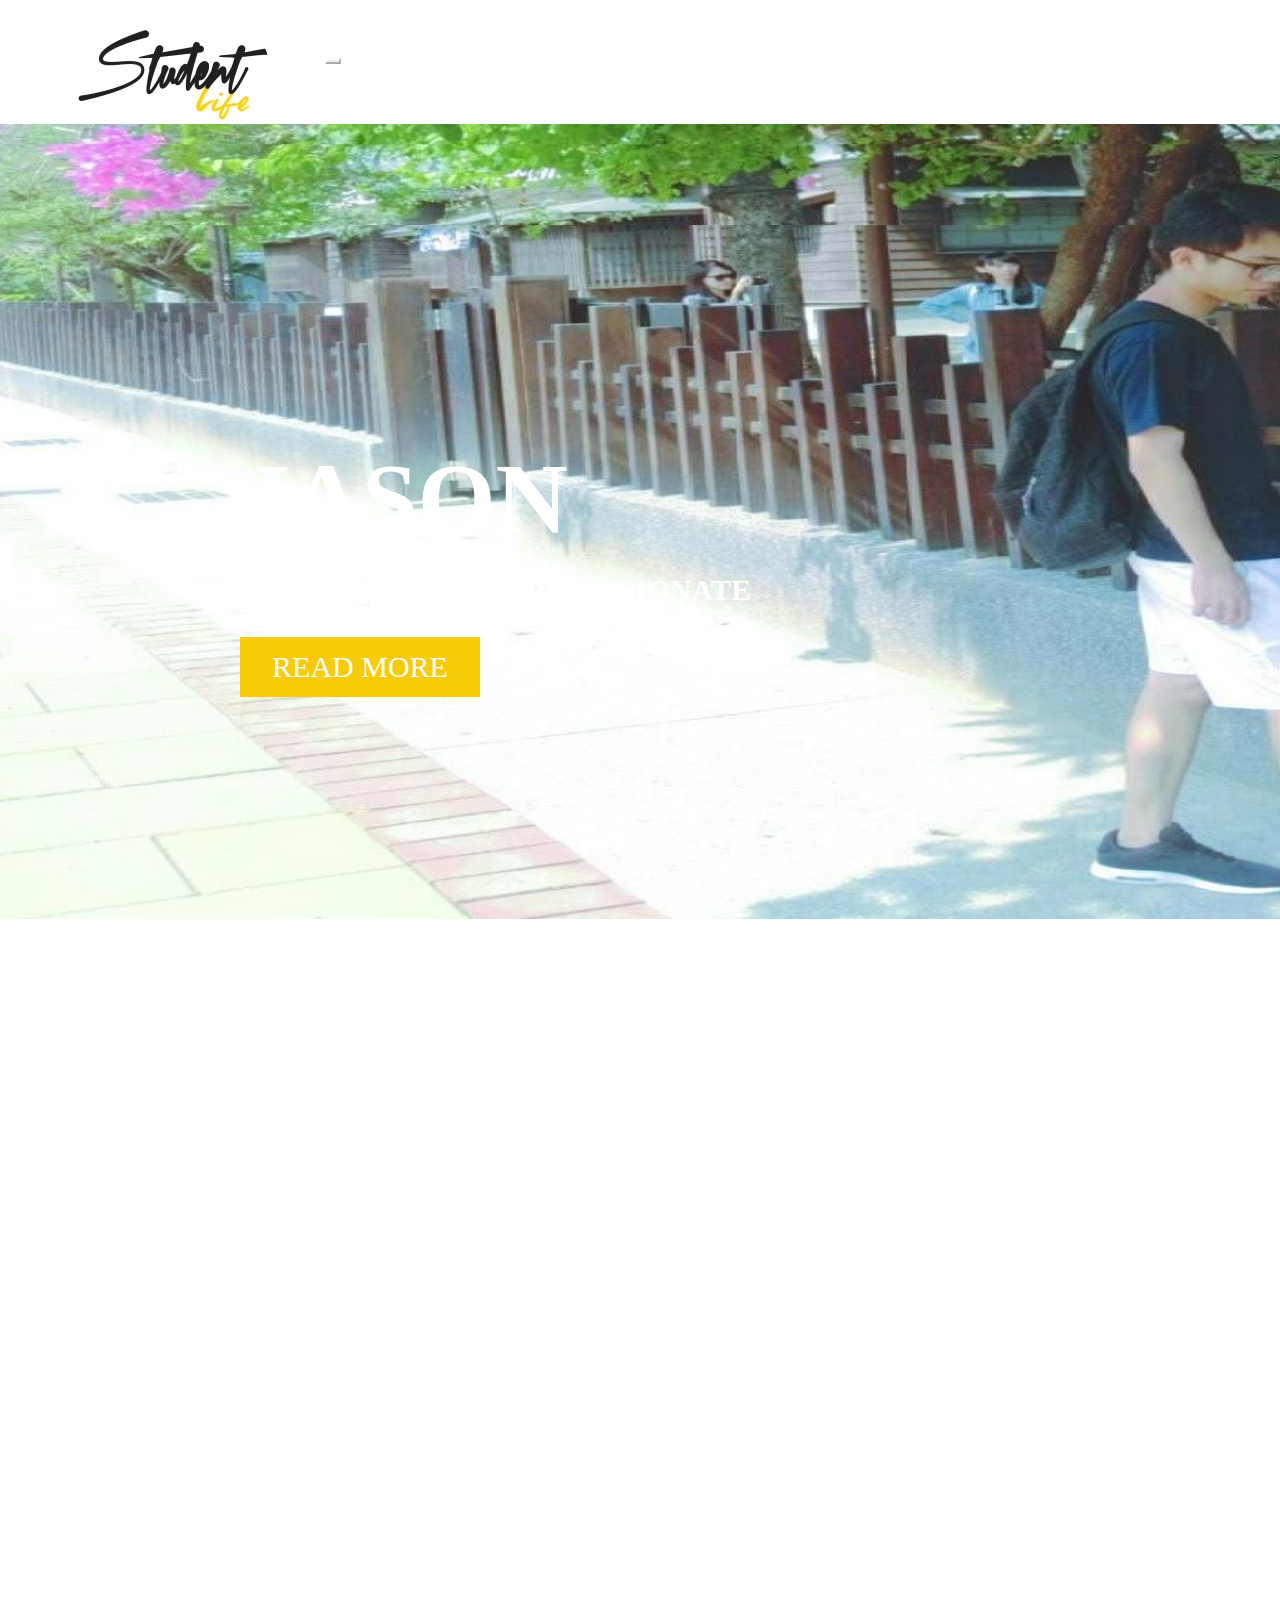
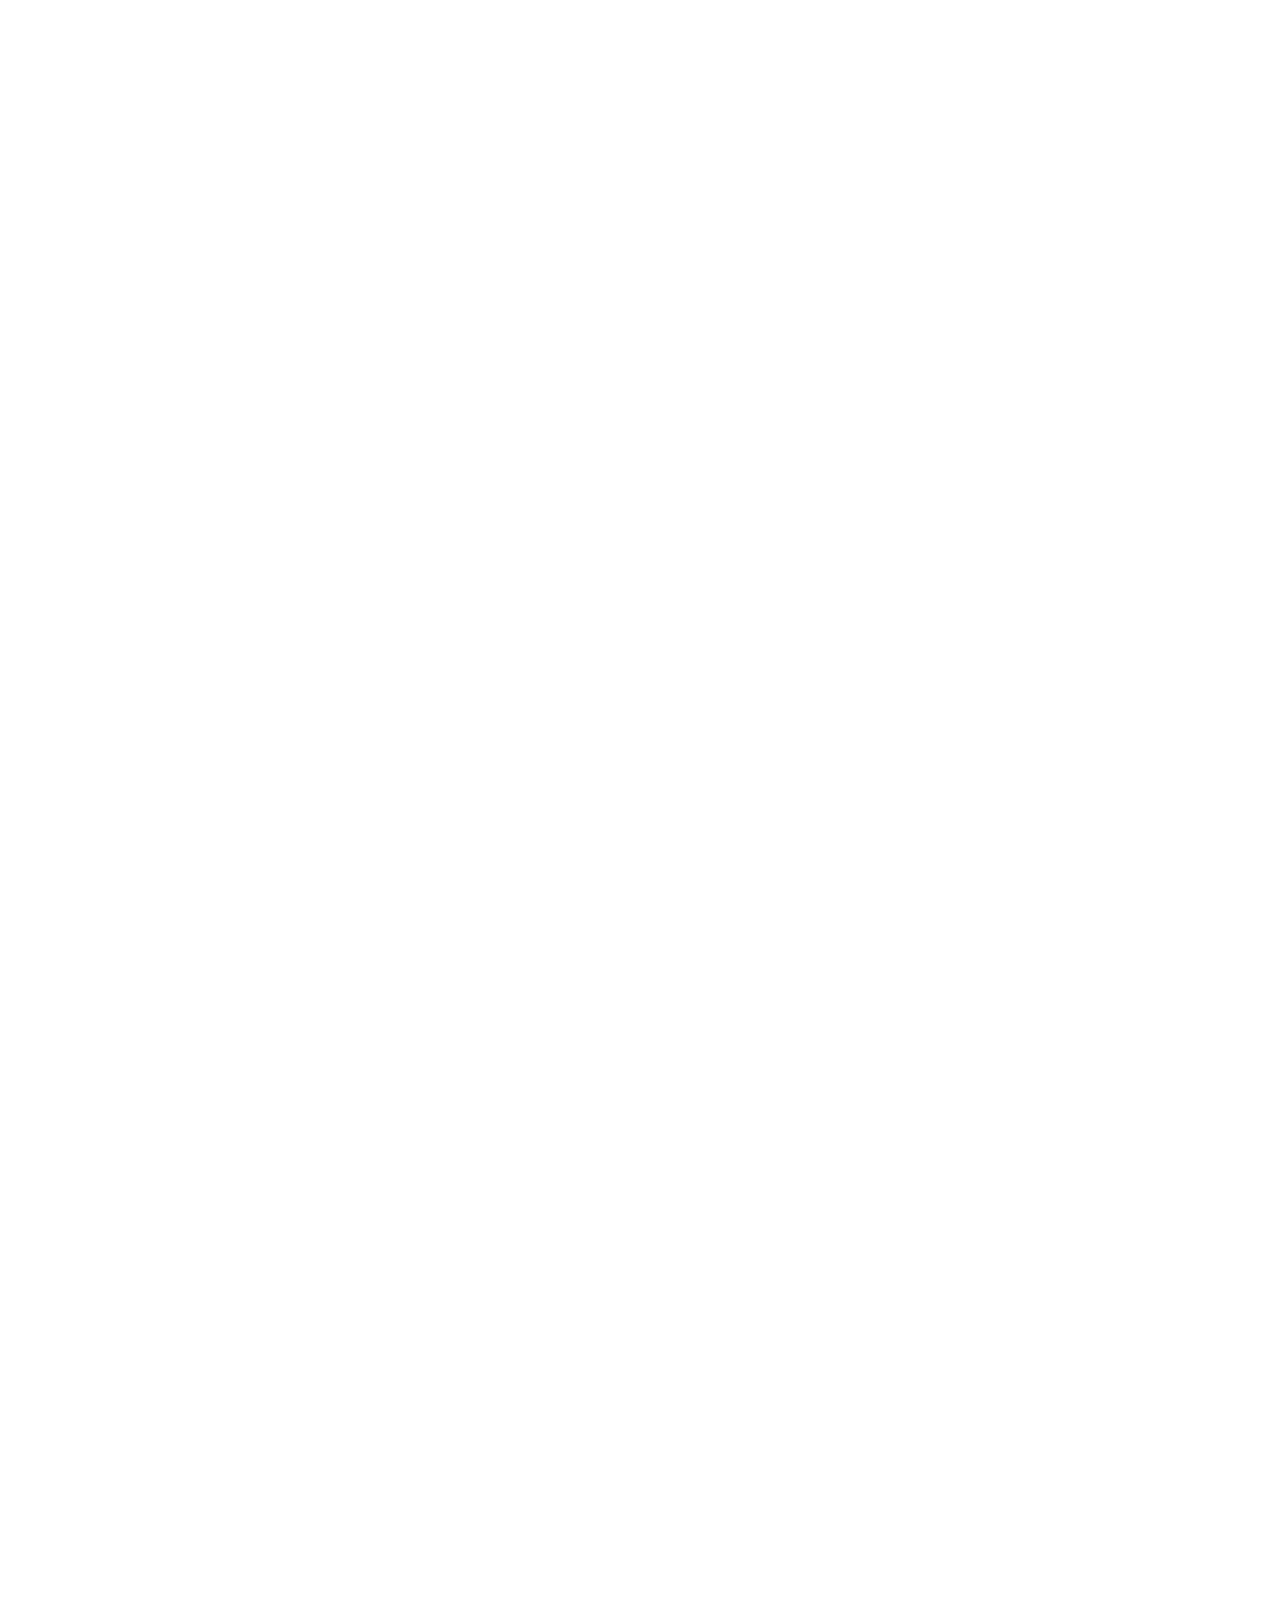
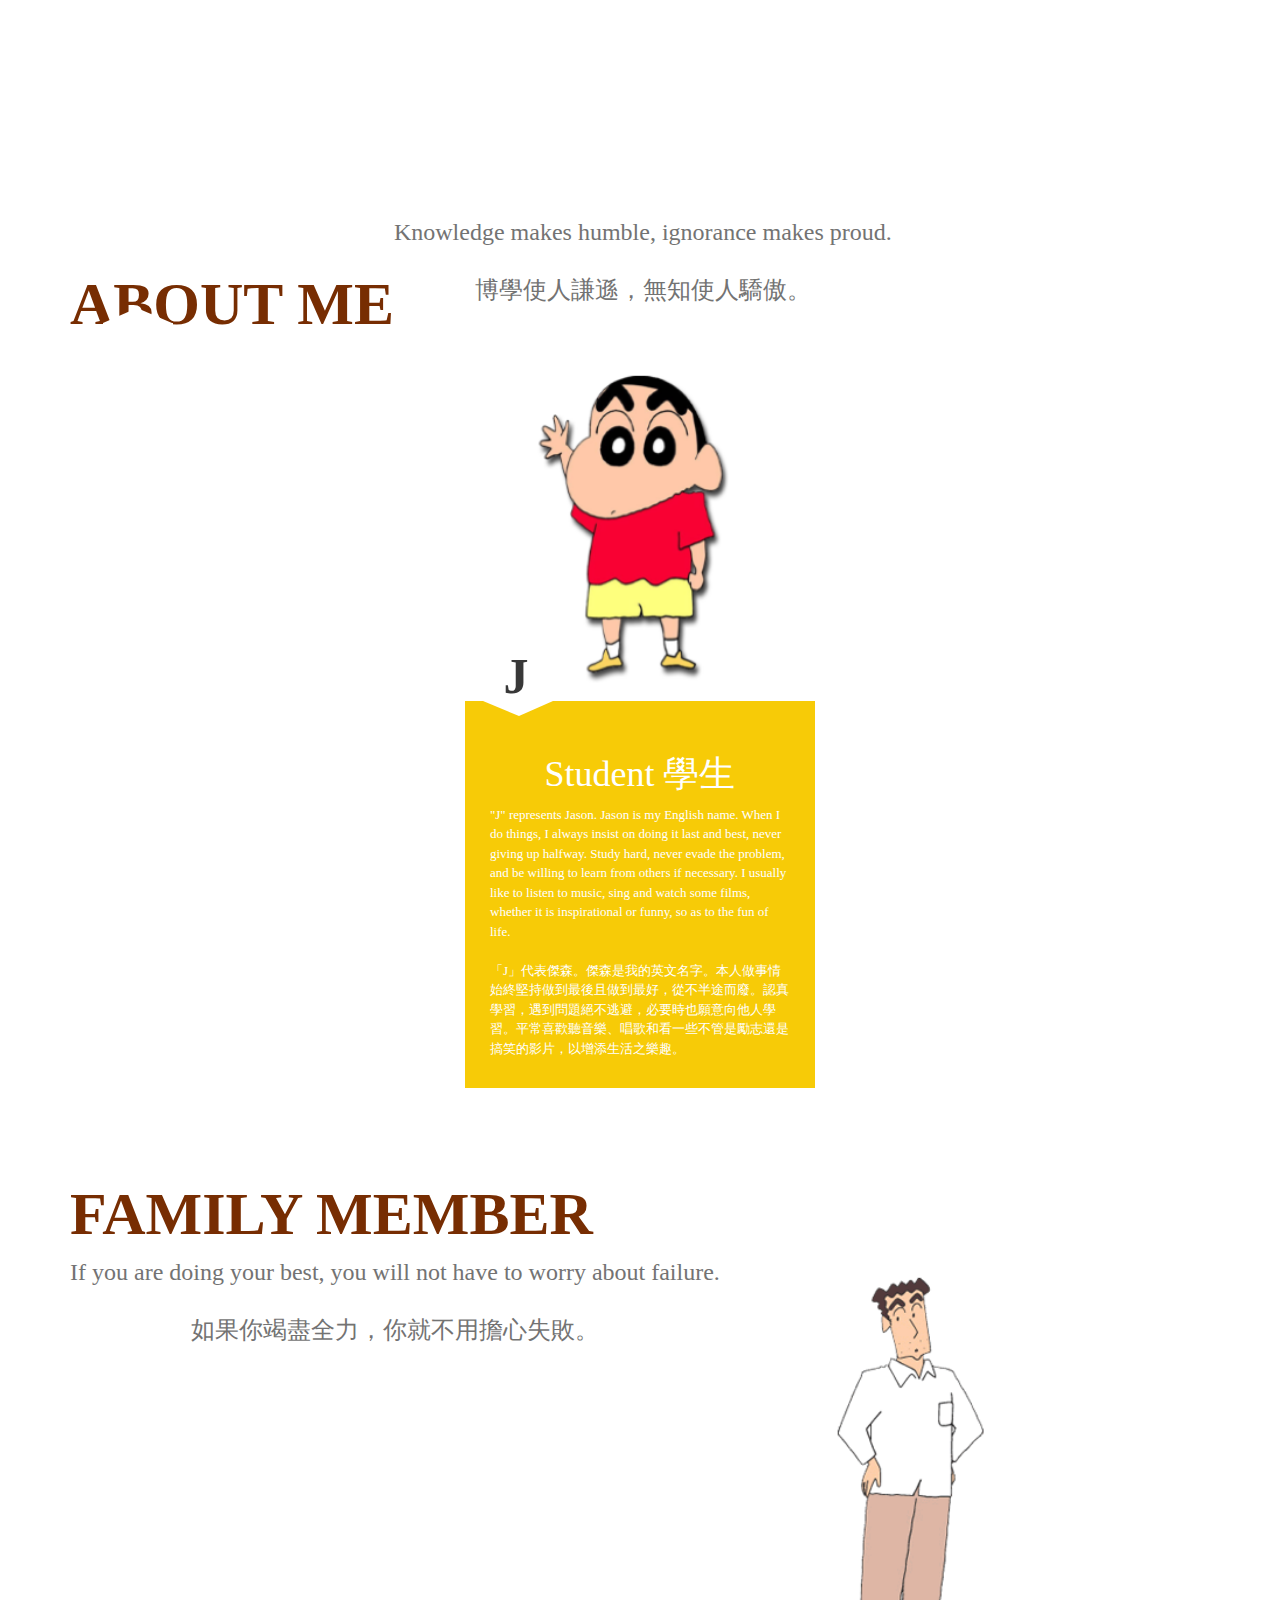
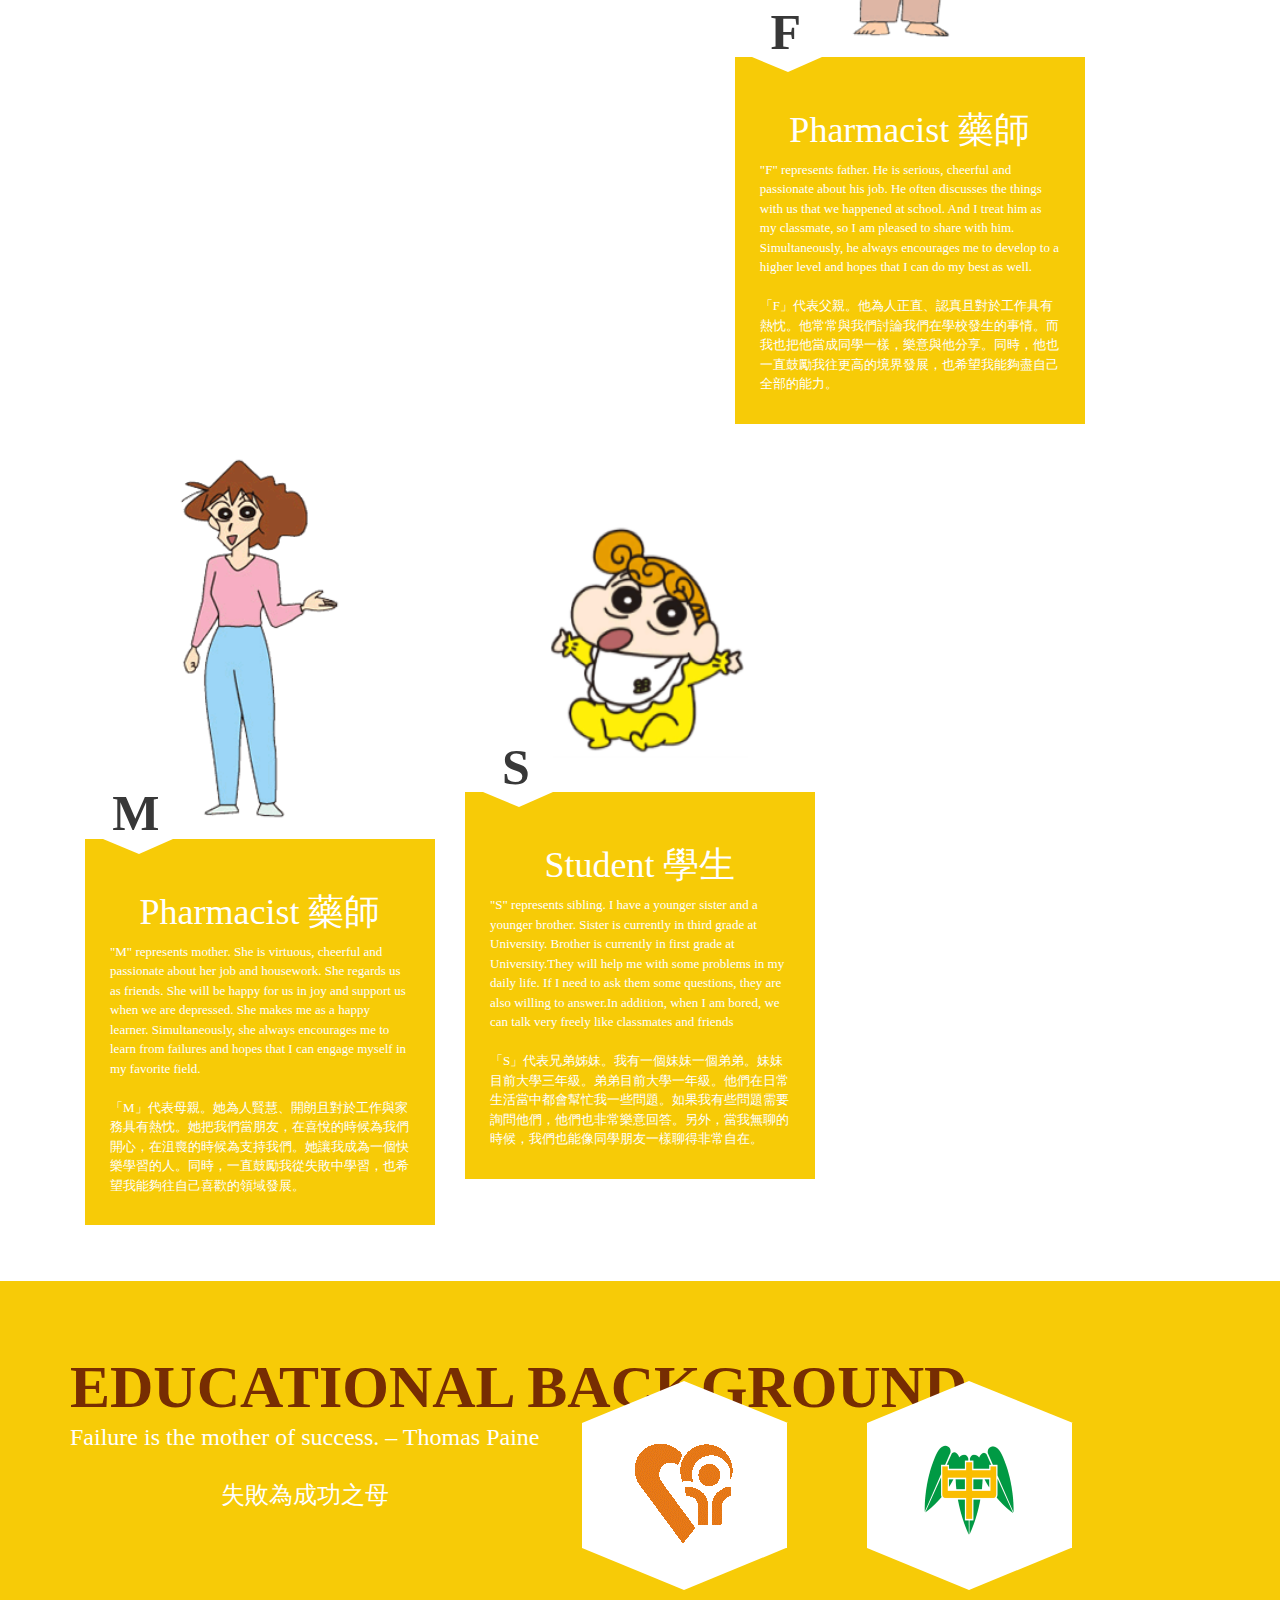
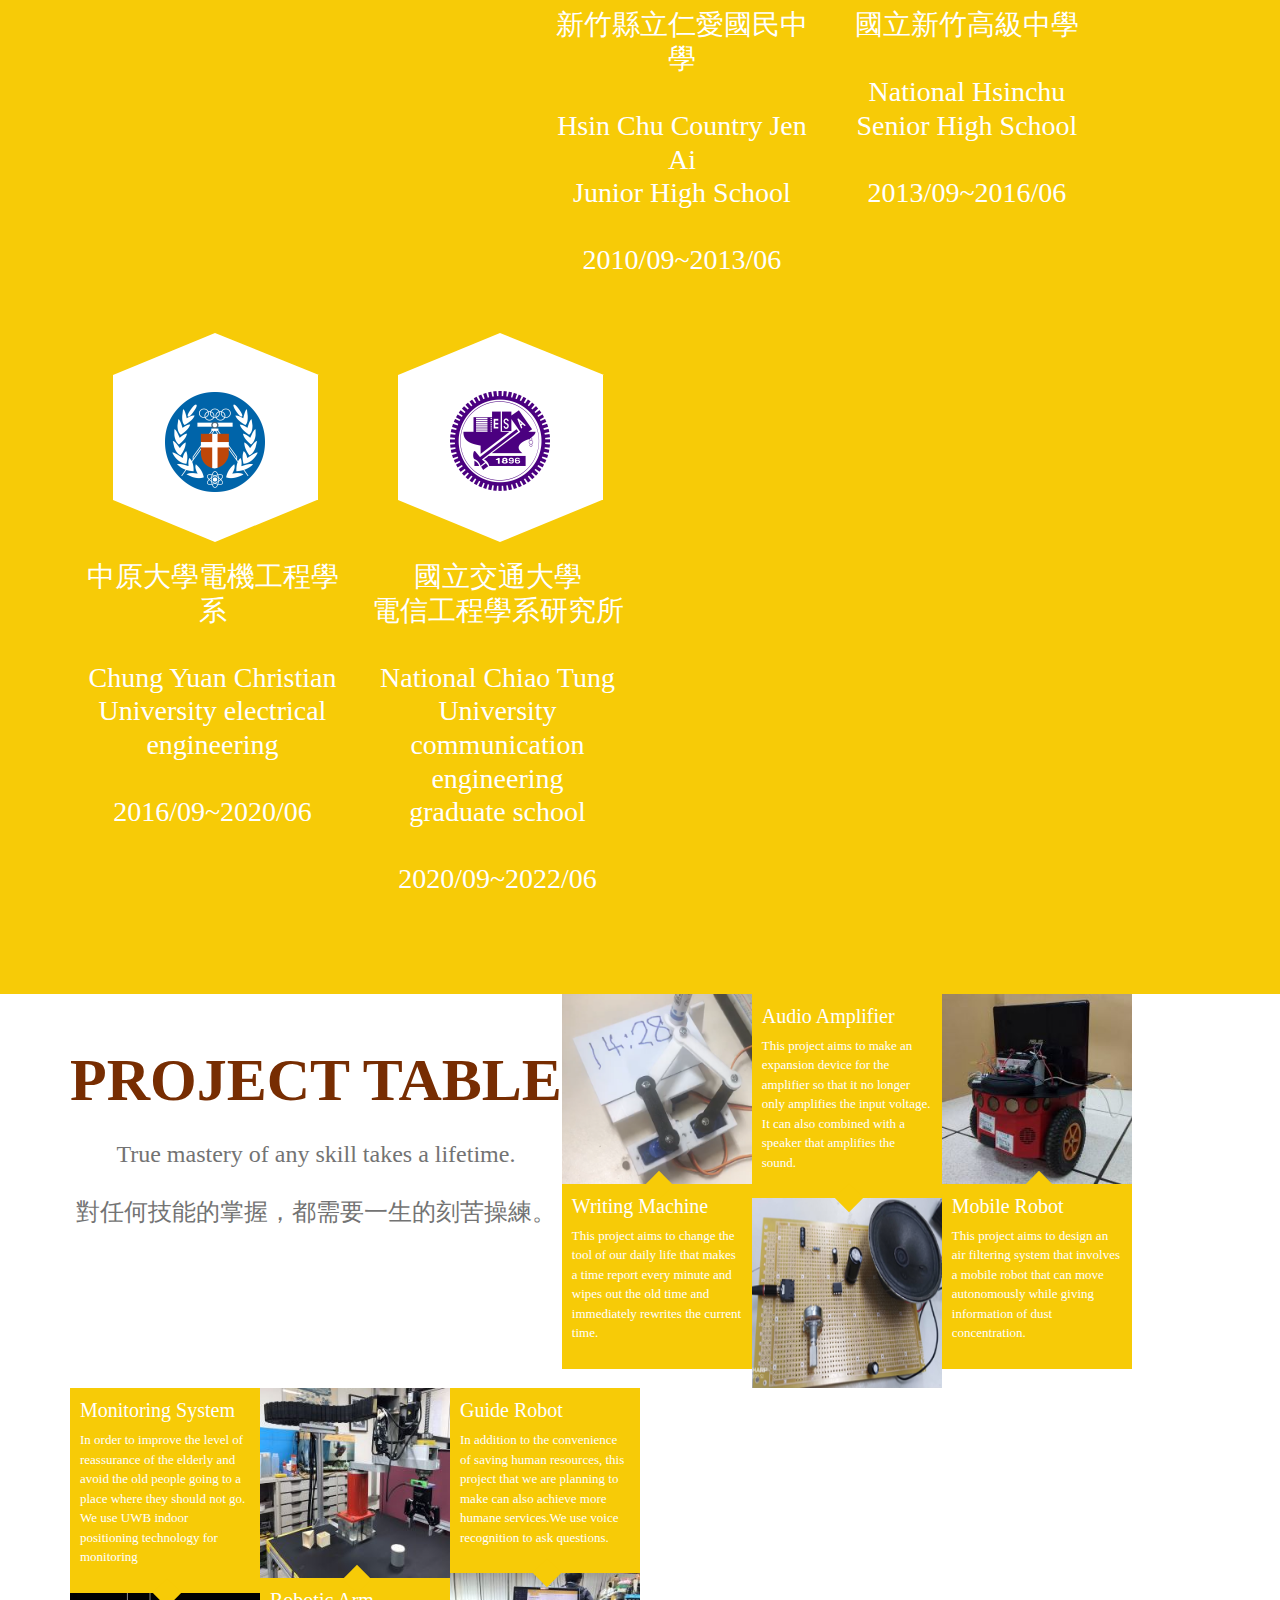
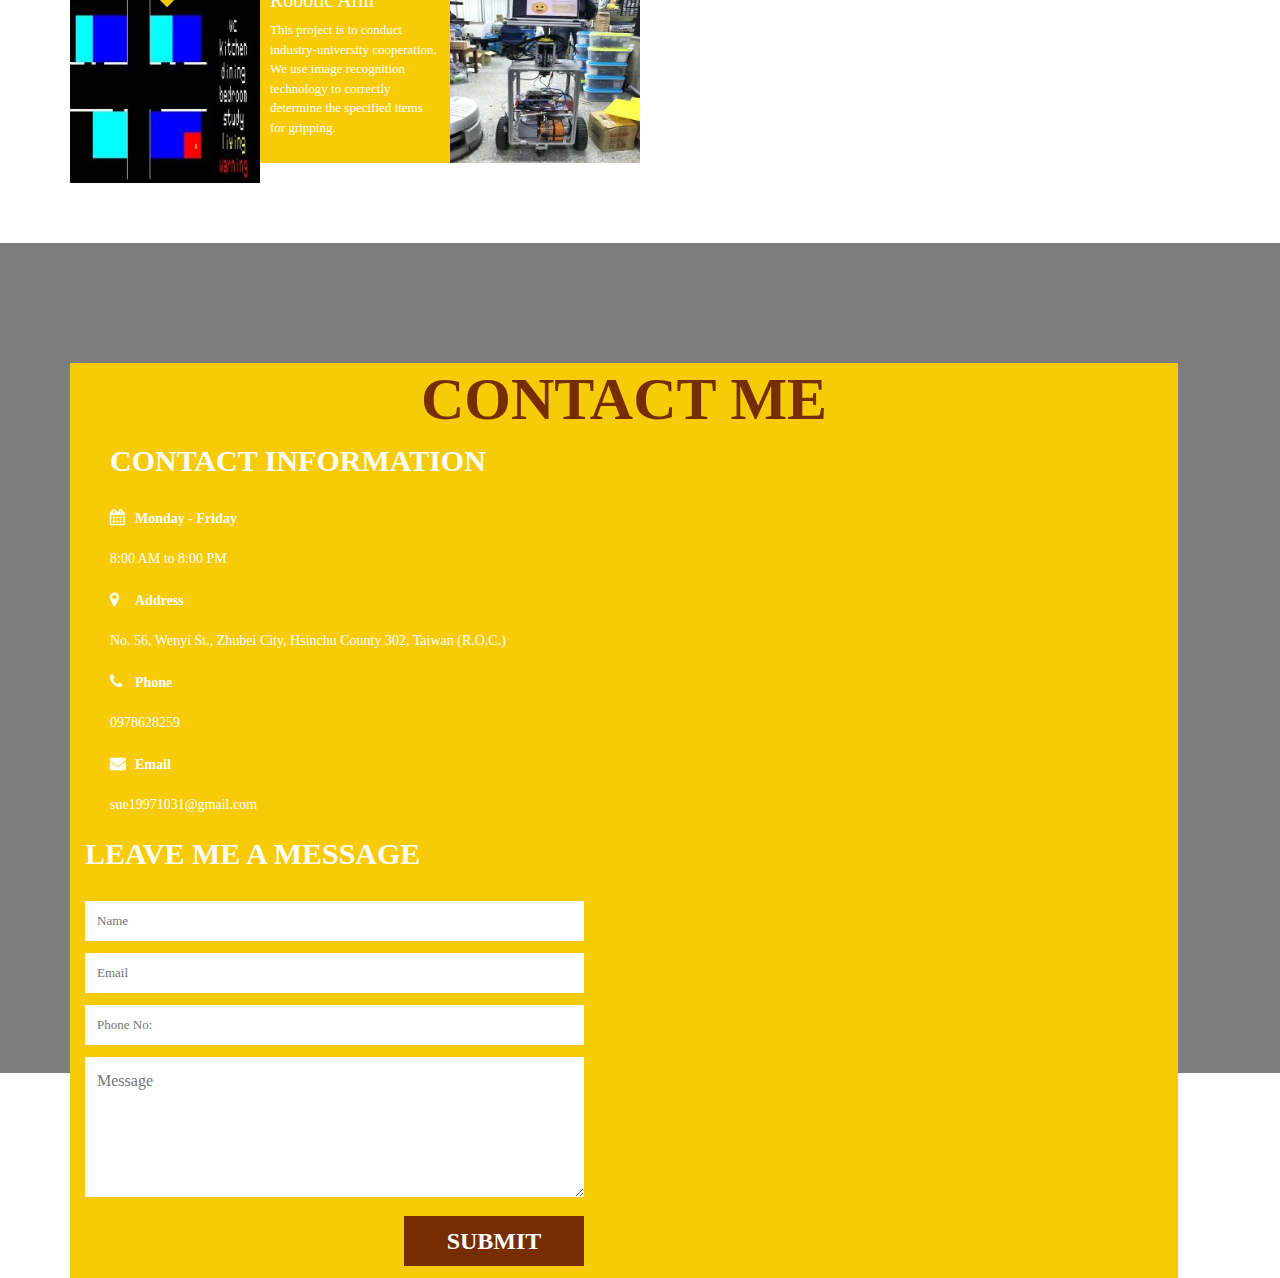
==== commit a5b8e089: "1852" ====
--- a/about.html
+++ b/about.html
@@ -119,7 +119,10 @@
 </section><!-- end of slider section -->
 
 <!-- about section -->
-<div id="about"></div><br>
+<div id="about"></div>
+<br>
+<br>
+<br>
 <section class="about text-center">
     <div class="container">
         <div class="row">
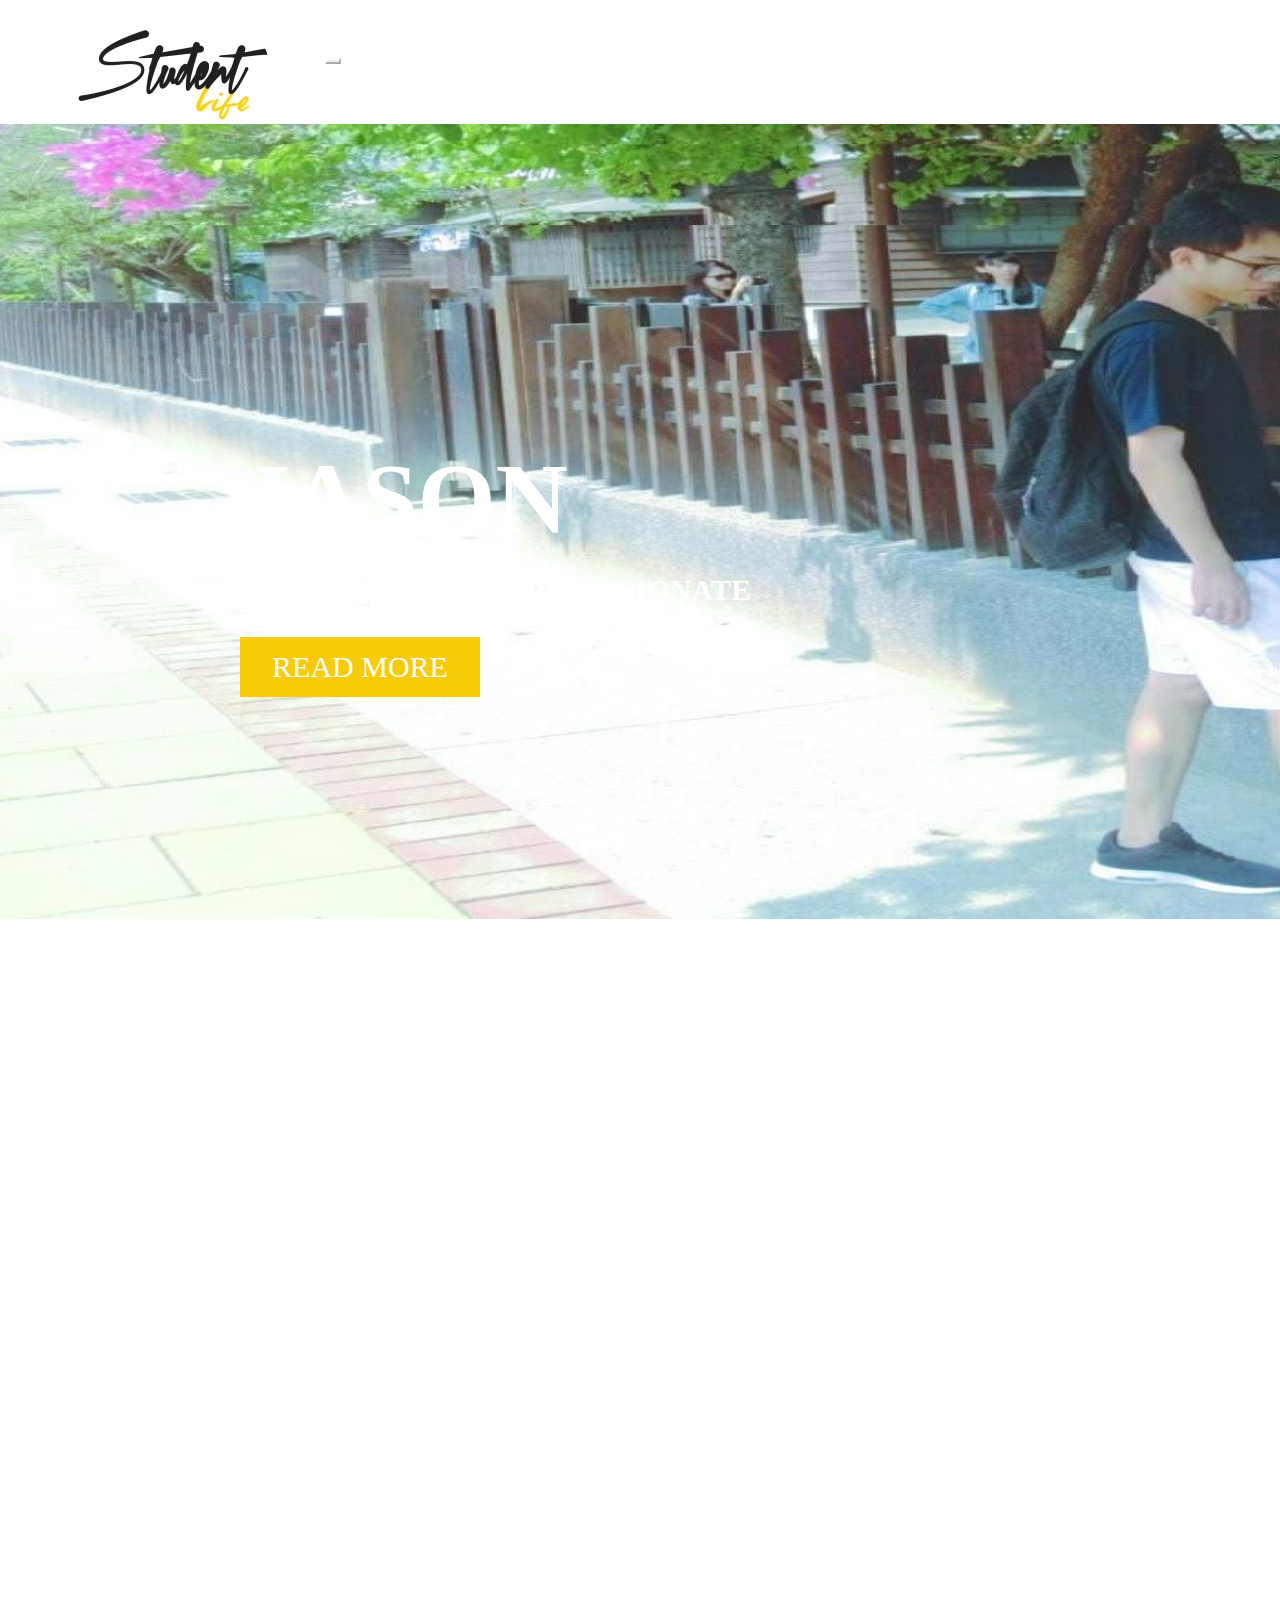
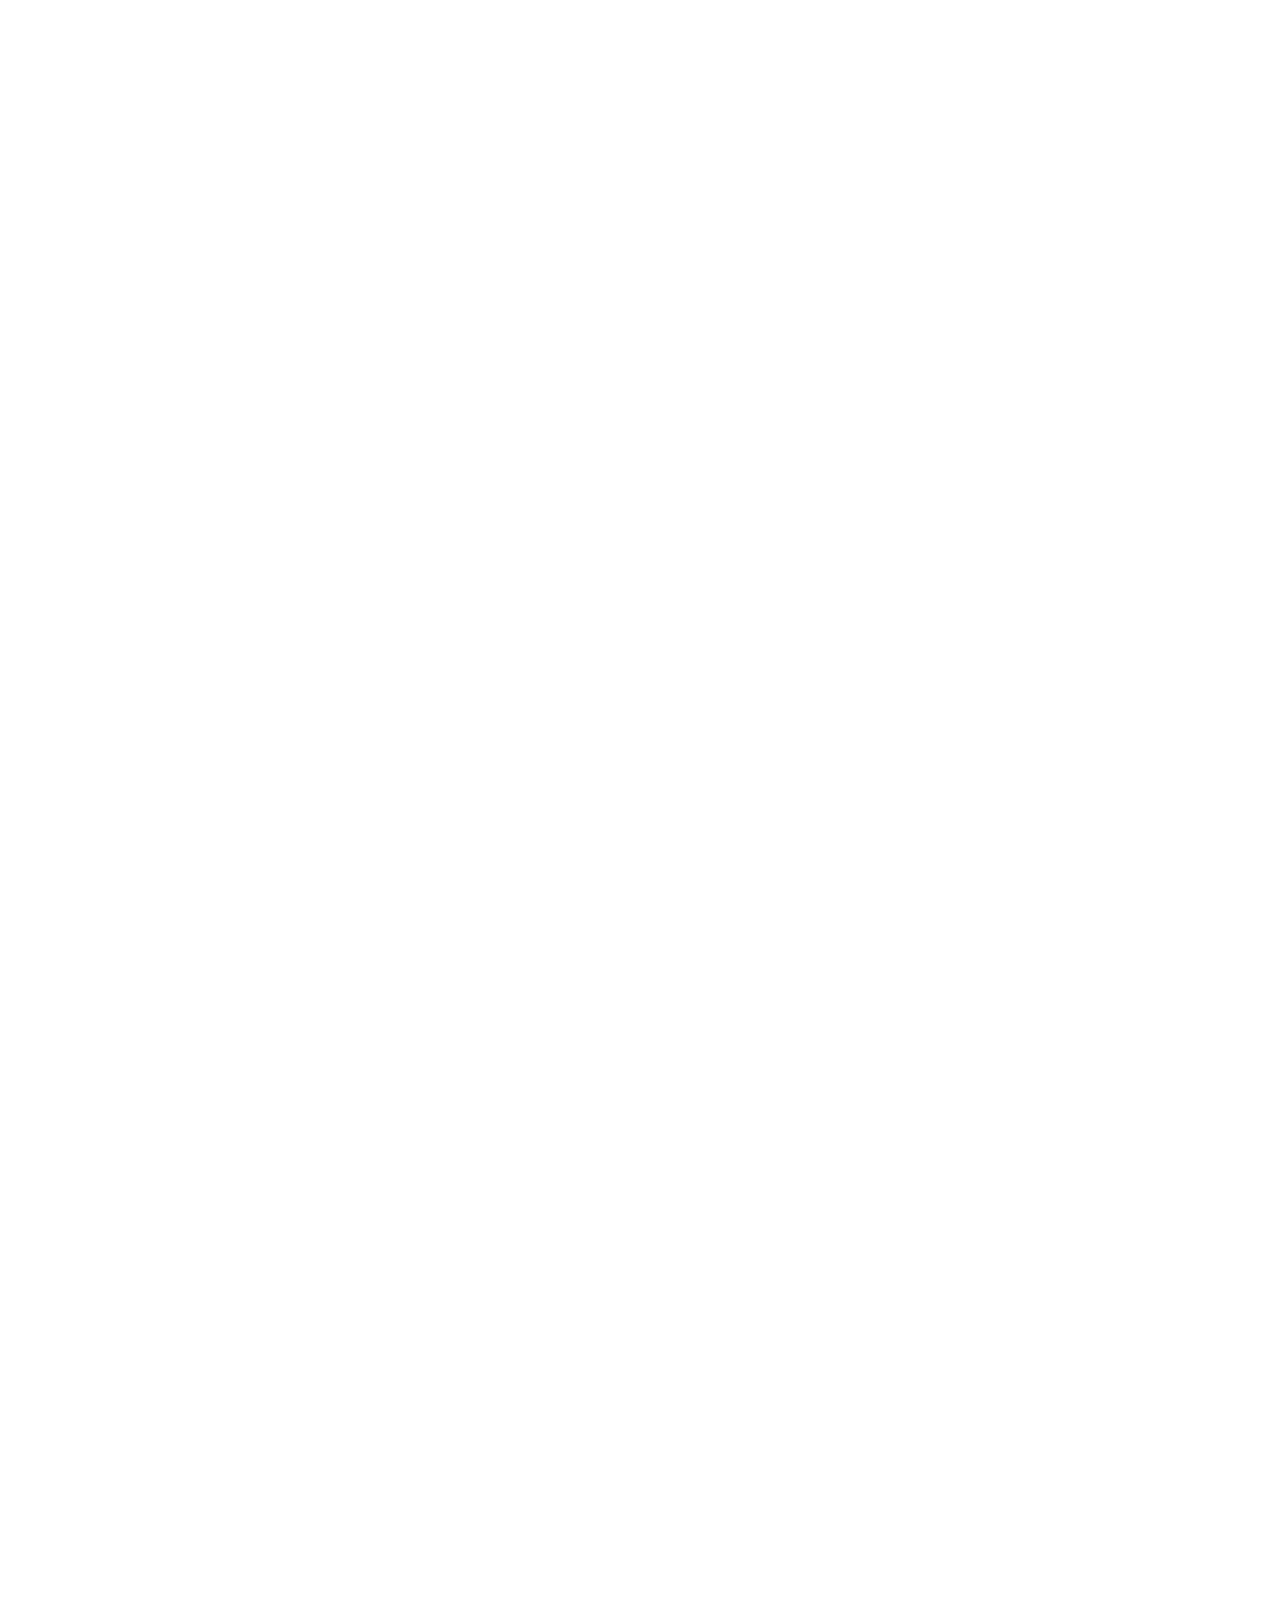
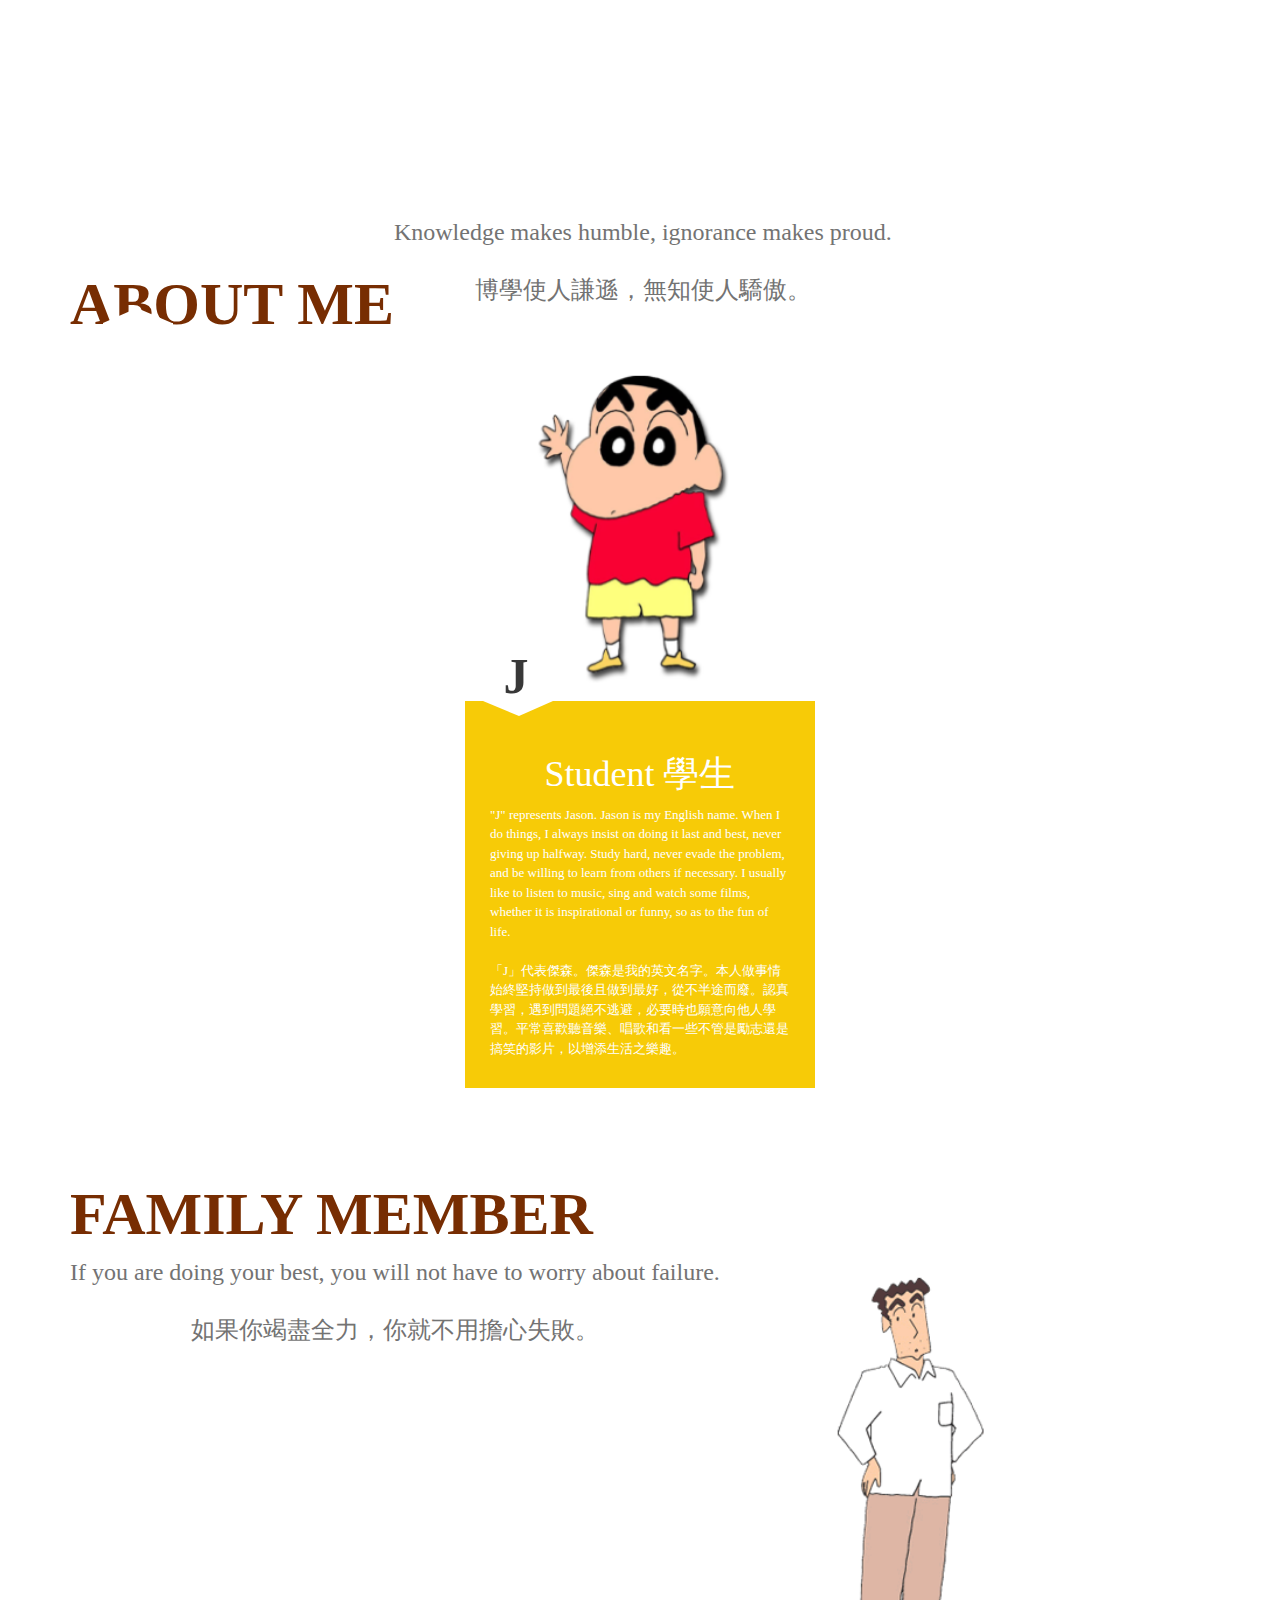
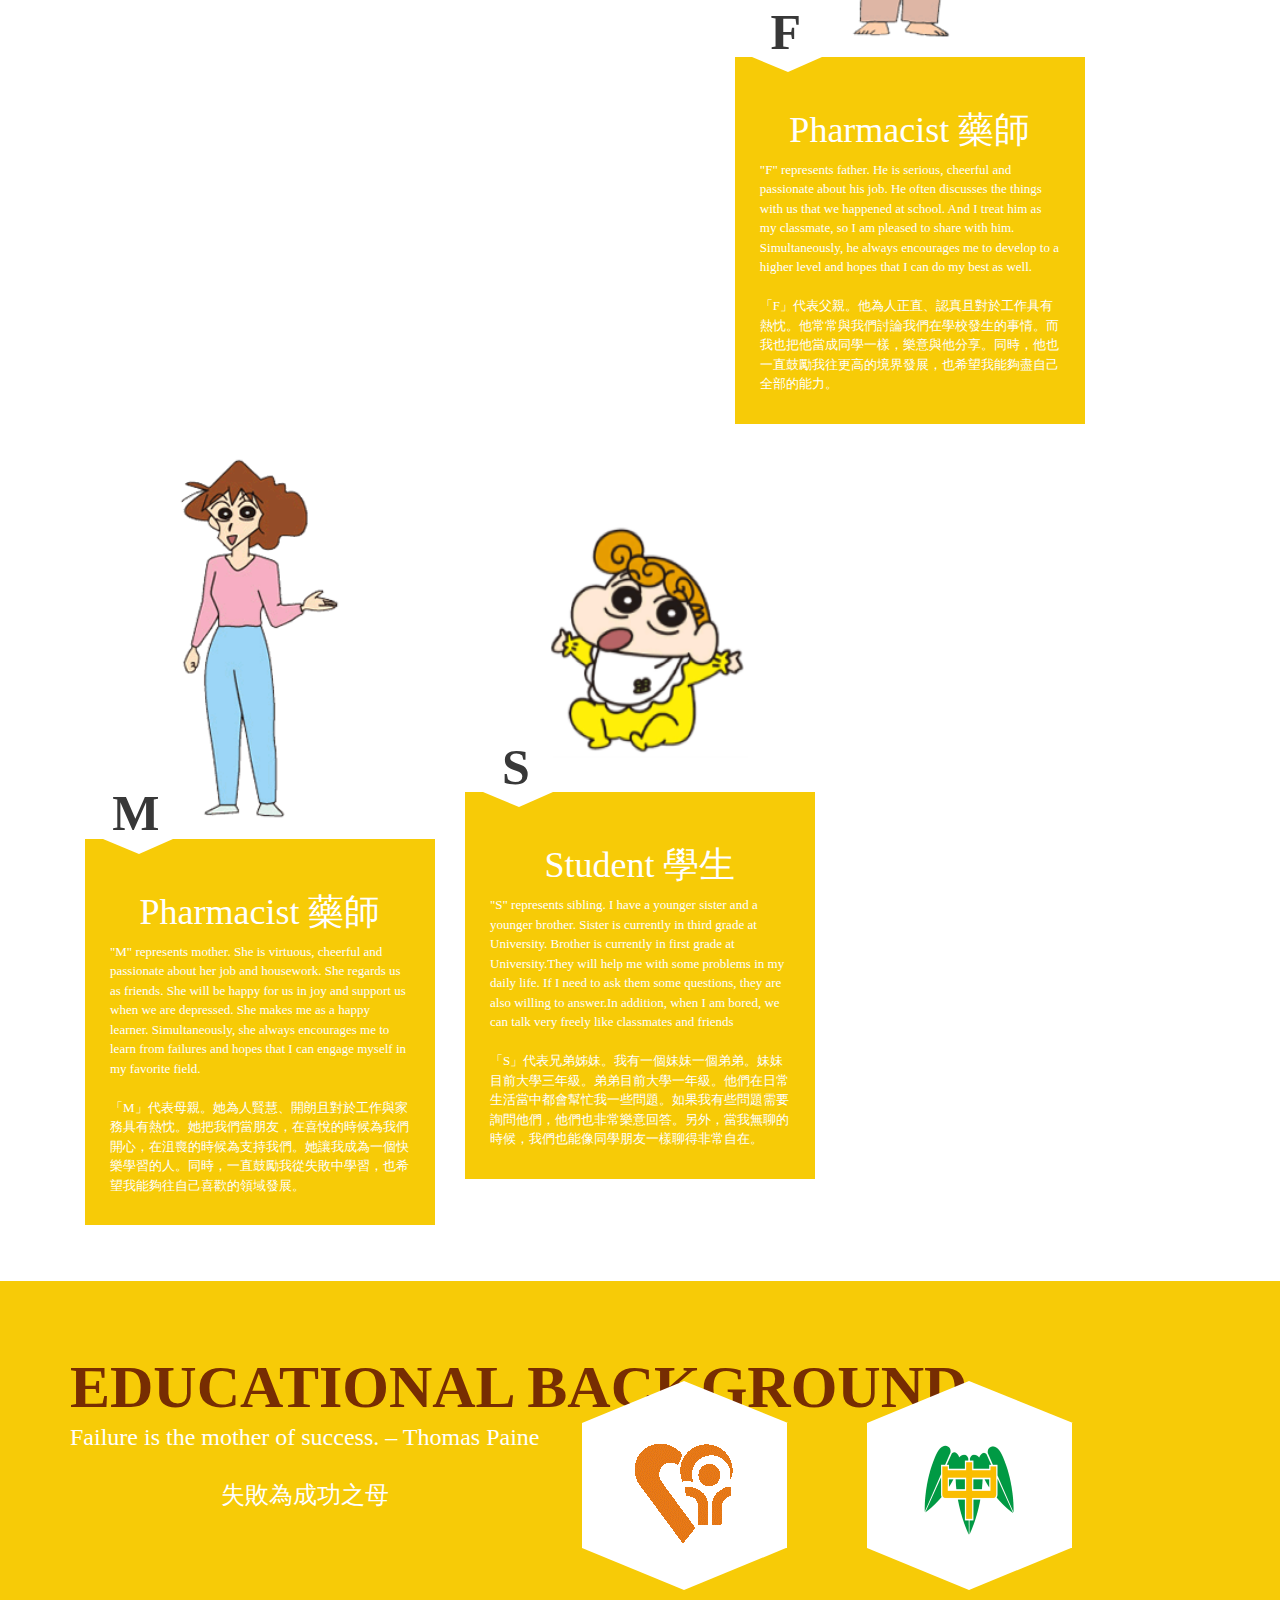
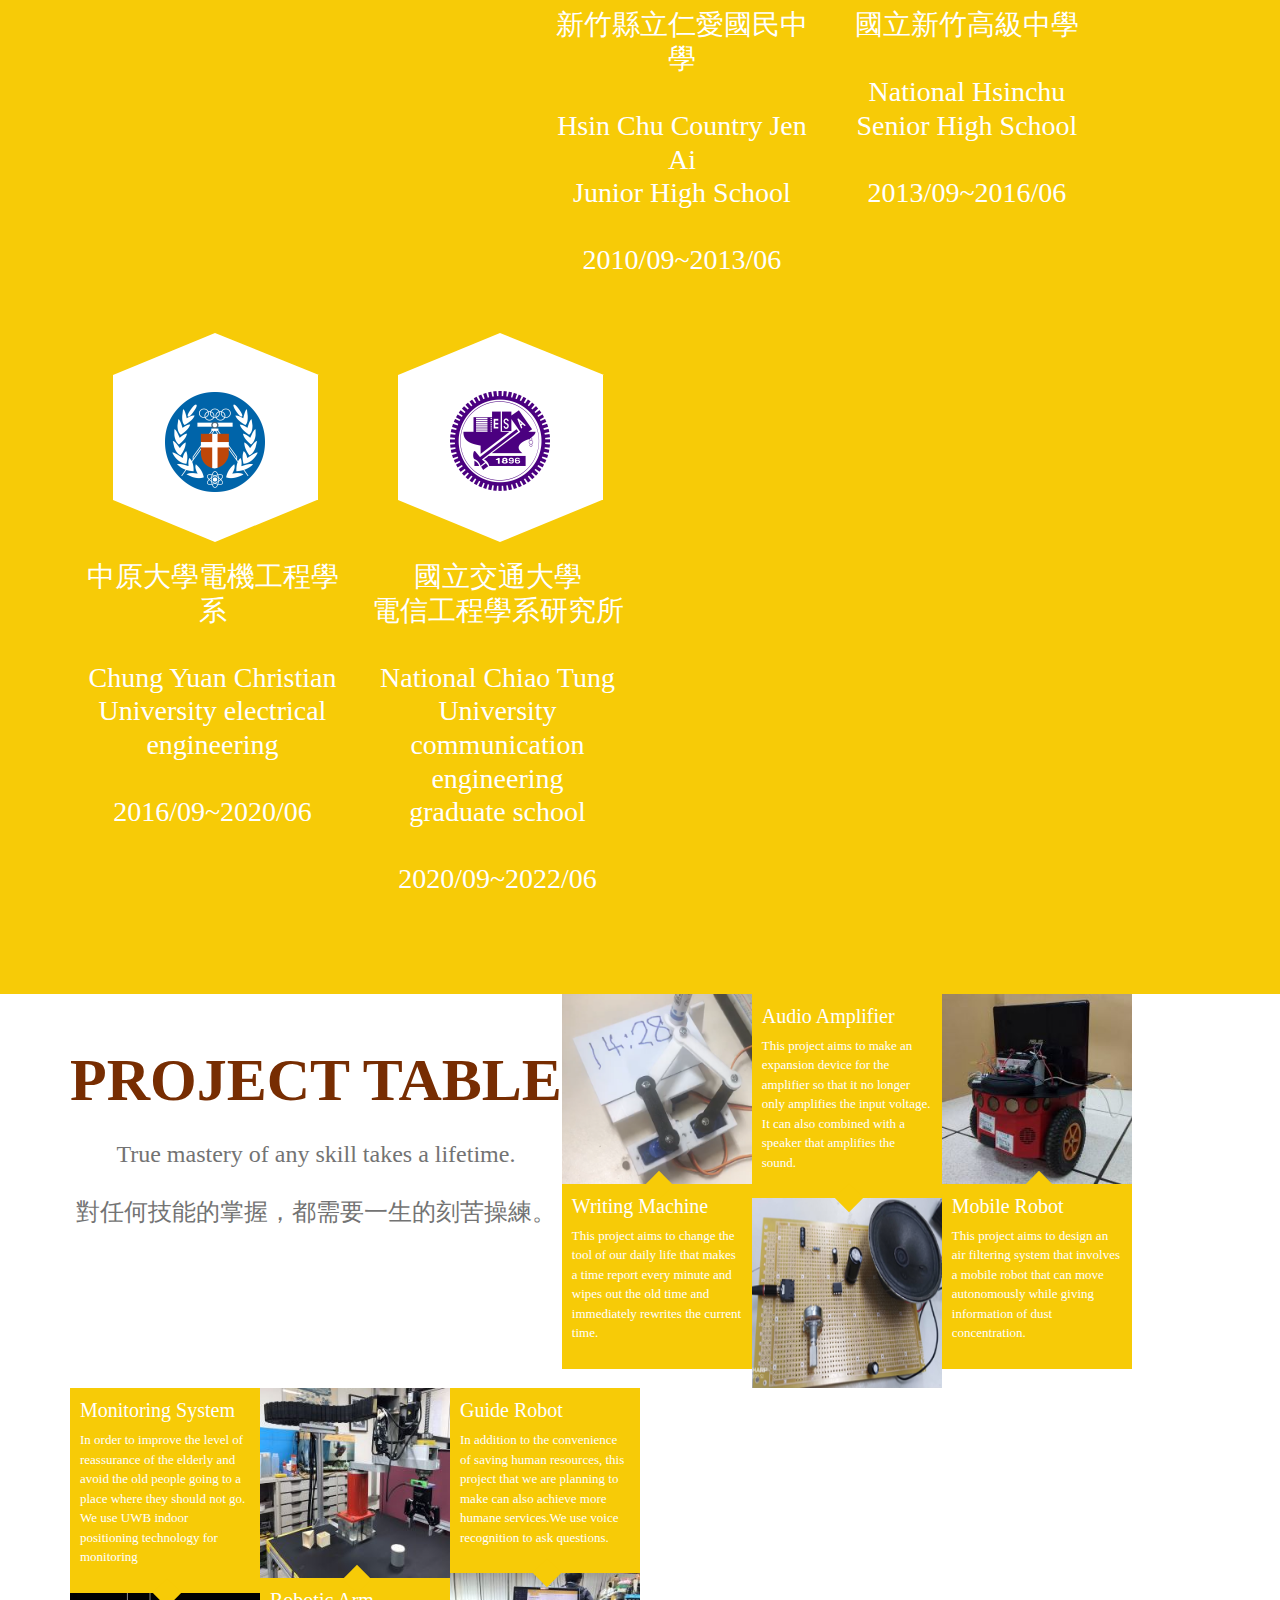
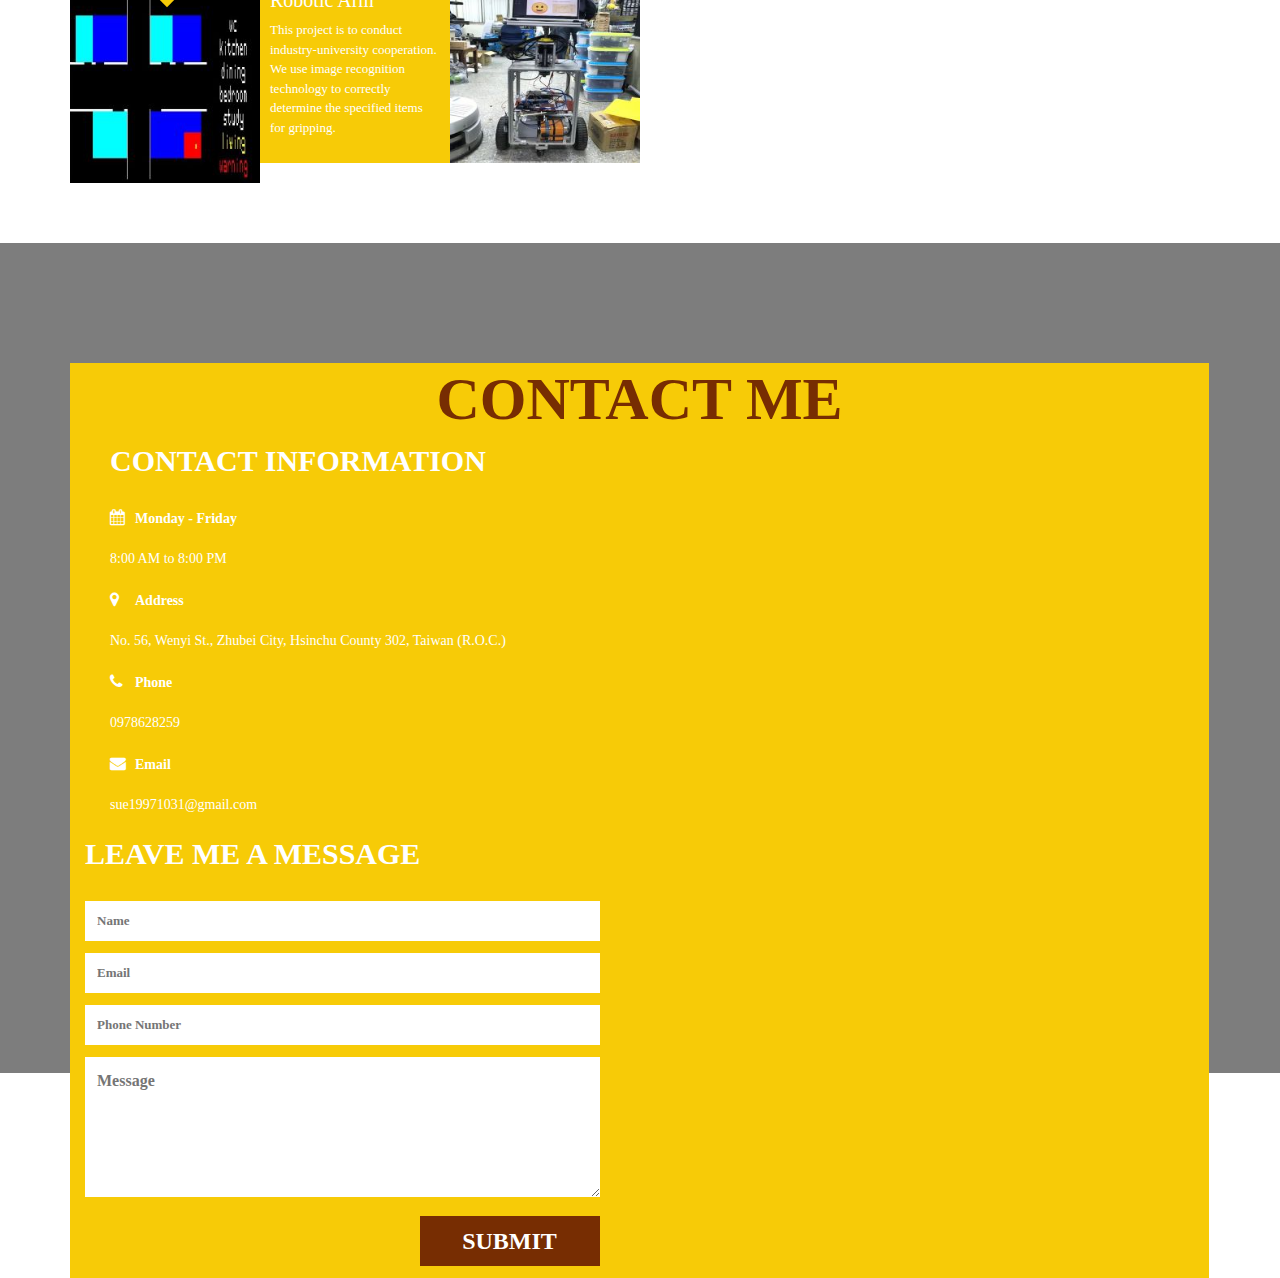
==== commit b8a50da2: "1933" ====
--- a/about.html
+++ b/about.html
@@ -379,7 +379,7 @@
                     <form class="form">
                         <input class="name" type="text" placeholder="Name">
                         <input class="email" type="email" placeholder="Email">
-                        <input class="phone" type="text" placeholder="Phone No:">
+                        <input class="phone" type="text" placeholder="Phone Number">
                         <textarea class="message" name="message" id="message" cols="30" rows="10" placeholder="Message"></textarea>
                         <input class="submit-btn" type="submit" value="SUBMIT">
                     </form>
--- a/css/style.css
+++ b/css/style.css
@@ -573,7 +573,8 @@
     height: 40px;
     background: #fff;
     font-size: 13px;
-    color: #fff;
+    color: #772d02;
+    font-weight: bold;
     font-family: 'Times New Roman', 微軟正黑體 , sans-serif;
     padding: 12px;
     border: 0;
@@ -581,6 +582,8 @@
 }
 .contact-form textarea {
     font-family: 'Times New Roman', 微軟正黑體 , sans-serif;
+    color: #772d02;
+    font-weight: bold;
     padding: 12px;
     width: 100%;
     height: 140px;
